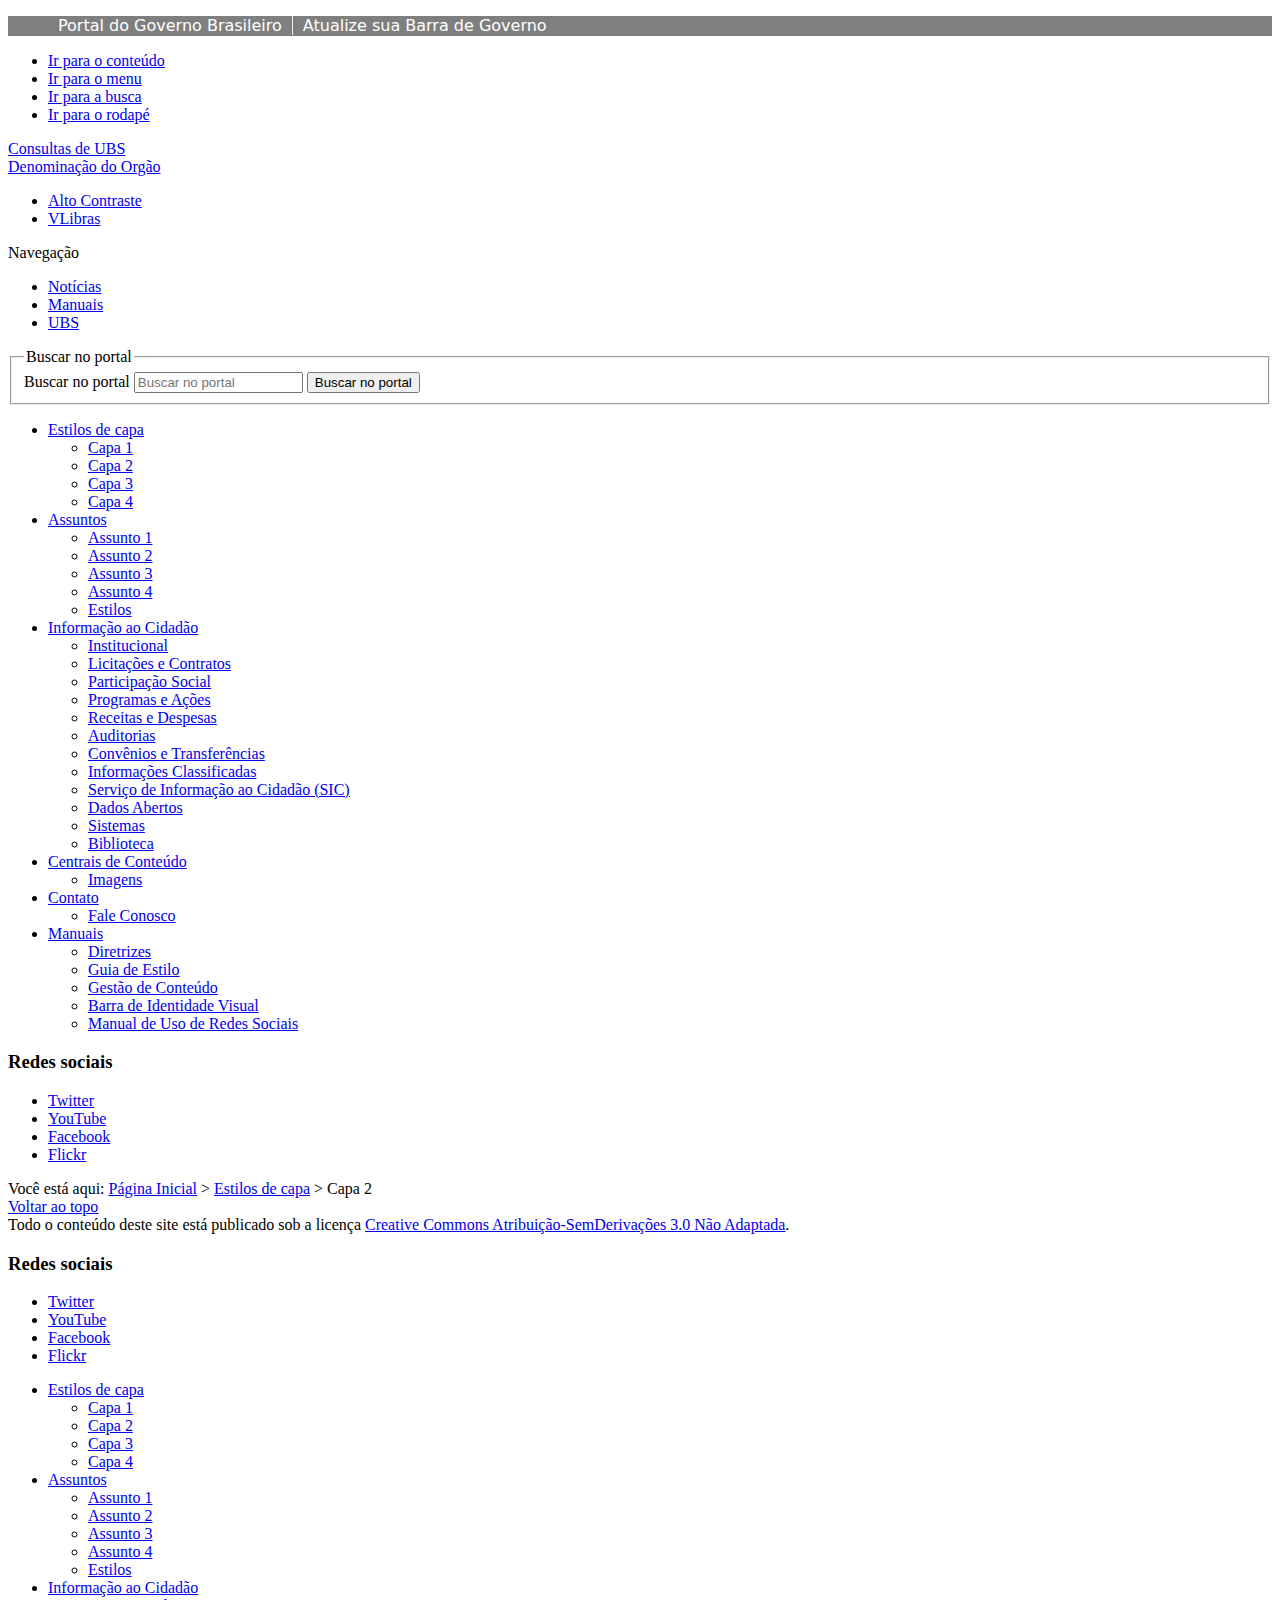
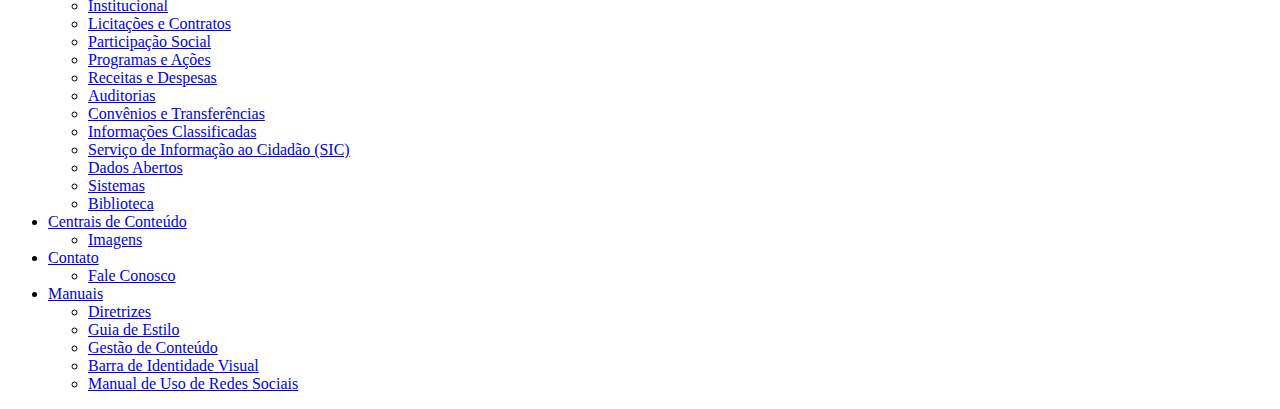
==== RAMON/main.html @ f73c4346 "estrutura da cap pronta(faltando validar). Fiz uns testes na listagem" ====
<!DOCTYPE html>
<html xmlns="http://www.w3.org/1999/xhtml" lang="pt-br" xml:lang="pt-br">

<head>
    <meta http-equiv="Content-Type" content="text/html; charset=utf-8" />
    <base href="http://www.portalpadrao.gov.br/estilos-de-capa/capa-2/capa-padrao-2/" />
    <!--[if lt IE 7]></base><![endif]-->
    <meta property="og:title" content="Capa 2" />
    <meta property="og:description" content="" />
    <meta property="og:type" content="article" />
    <meta property="og:url" content="http://www.portalpadrao.gov.br/estilos-de-capa/capa-2/capa-padrao-2" />
    <meta property="og:image" content="http://www.portalpadrao.gov.br/logo.png" />

    <meta property="og:locale" content="pt_BR" />
    <meta property="og:site_name" content=" Nome do Portal" />

    <APM_DO_NOT_TOUCH>
        <script type="text/javascript">
            //<![CDATA[
            (function() {
                var securemsg;
                var dosl7_common;

                window.QBjQ = !!window.QBjQ;
                try {
                    (function() {
                        (function() {})();
                        var i_ = 38;
                        try {
                            var l_, o_, z_ = I(311) ? 0 : 1,
                                s_ = I(771) ? 0 : 1,
                                _i = I(770) ? 0 : 1,
                                ii = I(678) ? 0 : 1,
                                Ii = I(763) ? 0 : 1;
                            for (var Oi = (I(31), 0); Oi < o_; ++Oi) z_ += I(174) ? 1 : 2, s_ += I(30) ? 1 : 2, _i += (I(39), 2), ii += (I(649), 2), Ii += (I(144), 3);
                            l_ = z_ + s_ + _i + ii + Ii;
                            window.lj === l_ && (window.lj = ++l_)
                        } catch (Zi) {
                            window.lj = l_
                        }
                        var iI = !0;

                        function l(_, J) {
                            _ += J;
                            return _.toString(36)
                        }

                        function II(_) {
                            var J = 35;
                            !_ || document[O(J, 153, 140, 150, 140, 133, 140, 143, 140, 151, 156, 118, 151, 132, 151, 136)] && document[z(J, 153, 140, 150, 140, 133, 140, 143, 140, 151, 156, 118, 151, 132, 151, 136)] !== l(68616527631, J) || (iI = !1);
                            return iI
                        }

                        function JI() {}
                        II(window[JI[l(1086816, i_)]] === JI);
                        II(typeof ie9rgb4 !== z(i_, 140, 155, 148, 137, 154, 143, 149, 148));
                        II(RegExp("\x3c")[z(i_, 154, 139, 153, 154)](function() {
                            return "\x3c"
                        }) & !RegExp(l(42851, i_))[l(1372167, i_)](function() {
                            return "'x3'+'d';"
                        }));
                        var lI = window[z(i_, 135, 154, 154, 135, 137, 142, 107, 156, 139, 148, 154)] || RegExp(z(i_, 147, 149, 136, 143, 162, 135, 148, 138, 152, 149, 143, 138), l(-20, i_))[l(1372167, i_)](window["\x6e\x61vi\x67a\x74\x6f\x72"]["\x75\x73e\x72A\x67\x65\x6et"]),
                            LI = +new Date + (I(48) ? 814949 : 6E5),
                            SI, _j, Ij, jj = window[z(i_, 153, 139, 154, 122, 143, 147, 139, 149, 155, 154)],
                            Jj = lI ? I(245) ? 22082 : 3E4 : I(939) ? 8704 : 6E3;
                        document[z(i_, 135, 138, 138, 107, 156, 139, 148, 154, 114, 143, 153, 154, 139, 148, 139, 152)] && document[O(i_, 135, 138, 138, 107, 156, 139, 148, 154, 114, 143, 153, 154, 139, 148, 139, 152)](O(i_, 156, 143, 153, 143, 136, 143, 146, 143, 154, 159, 137, 142, 135, 148, 141, 139), function(_) {
                            var J = 70;
                            document[O(J, 188, 175, 185, 175, 168, 175, 178, 175, 186, 191, 153, 186, 167, 186, 171)] && (document[z(J, 188, 175, 185, 175, 168, 175, 178, 175, 186, 191, 153, 186, 167, 186, 171)] === l(1058781913, J) && _[z(J, 175, 185, 154, 184, 187, 185, 186, 171, 170)] ? Ij = !0 : document[z(J, 188, 175, 185, 175,
                                168, 175, 178, 175, 186, 191, 153, 186, 167, 186, 171)] === l(68616527596, J) && (SI = +new Date, Ij = !1, Lj()))
                        });

                        function z(_) {
                            var J = arguments.length,
                                L = [],
                                s = 1;
                            while (s < J) L[s - 1] = arguments[s++] - _;
                            return String.fromCharCode.apply(String, L)
                        }

                        function Lj() {
                            if (!document[O(43, 156, 160, 144, 157, 164, 126, 144, 151, 144, 142, 159, 154, 157)]) return !0;
                            var _ = +new Date;
                            if (_ > LI && (I(745) ? 885453 : 6E5) > _ - SI) return II(!1);
                            var J = II(_j && !Ij && SI + Jj < _);
                            SI = _;
                            _j || (_j = !0, jj(function() {
                                _j = !1
                            }, I(479) ? 0 : 1));
                            return J
                        }
                        Lj();
                        var Oj = [I(96) ? 23587981 : 17795081, I(315) ? 2147483647 : 27611931586, I(942) ? 1617861969 : 1558153217];

                        function O(_) {
                            var J = arguments.length,
                                L = [];
                            for (var s = 1; s < J; ++s) L.push(arguments[s] - _);
                            return String.fromCharCode.apply(String, L)
                        }

                        function Zj(_) {
                            var J = 36;
                            _ = typeof _ === l(1743045640, J) ? _ : _[O(J, 152, 147, 119, 152, 150, 141, 146, 139)](I(428) ? 29 : 36);
                            var L = window[_];
                            if (!L[z(J, 152, 147, 119, 152, 150, 141, 146, 139)]) return;
                            var s = "" + L;
                            window[_] = function(_, J) {
                                _j = !1;
                                return L(_, J)
                            };
                            window[_][z(J, 152, 147, 119, 152, 150, 141, 146, 139)] = function() {
                                return s
                            }
                        }
                        for (var Sj = (I(528), 0); Sj < Oj[O(i_, 146, 139, 148, 141, 154, 142)]; ++Sj) Zj(Oj[Sj]);
                        II(!1 !== window[z(i_, 119, 104, 144, 119)]);
                        window.JJ = {
                            ol: "[base64]"
                        };

                        function _J(_) {
                            var J = +new Date,
                                L;
                            !document[z(35, 148, 152, 136, 149, 156, 118, 136, 143, 136, 134, 151, 146, 149, 100, 143, 143)] || J > LI && (I(67) ? 314448 : 6E5) > J - SI ? L = II(!1) : (L = II(_j && !Ij && SI + Jj < J), SI = J, _j || (_j = !0, jj(function() {
                                _j = !1
                            }, I(247) ? 0 : 1)));
                            return !(arguments[_] ^ L)
                        }

                        function I(_) {
                            return 28 > _
                        }(function() {
                            var _ = /(\A([0-9a-f]{1,4}:){1,6}(:[0-9a-f]{1,4}){1,1}\Z)|(\A(([0-9a-f]{1,4}:){1,7}|:):\Z)|(\A:(:[0-9a-f]{1,4}){1,7}\Z)/ig,
                                J = document.getElementsByTagName("head")[0],
                                L = [];
                            J && (J = J.innerHTML.slice(0, 1E3));
                            while (J = _.exec("")) L.push(J)
                        })();
                    })();
                } catch (x) {} finally {
                    ie9rgb4 = void(0);
                };

                function ie9rgb4(a, b) {
                    return a >> b >> 0
                };

            })();
        </script>
    </APM_DO_NOT_TOUCH>
    <script type="text/javascript" src="/TSbd/08282a9212ab20008ab698cd8d9726904e4b9e0557bfdc7b784d0a0f4392b0f31425a1368d7f9a3f?type=3"></script>
    <script>
        (function() {
            var po = document.createElement('script');
            po.async = true;
            po.src = document.location.protocol + '//connect.facebook.net/pt_BR/all.js#xfbml=1';
            var head = document.getElementsByTagName('head')[0];
            head.appendChild(po);
        }());
    </script>
    <meta name="twitter:card" content="summary_large_image" />
    <meta name="twitter:site" content="@" />

    <meta property="creator.productor" content="http://estruturaorganizacional.dados.gov.br/id/unidade-organizacional/26" />
    <link rel="stylesheet" type="text/css" href="http://www.portalpadrao.gov.br/portal_css/Sunburst%20Theme/reset-cachekey-05f19b4e1825b7332a35448aee289ac6.css" media="screen" />
    <link rel="stylesheet" type="text/css" href="http://www.portalpadrao.gov.br/portal_css/Sunburst%20Theme/base-cachekey-5518dbd75b60103b24fe944c82b18e07.css" />
    <script type="text/javascript" src="http://www.portalpadrao.gov.br/portal_javascripts/Sunburst%20Theme/resourceplone.app.jquery-cachekey-14fec3f031c58f26b1d43002407af1a1.js"></script>
    <script type="text/javascript" src="http://www.portalpadrao.gov.br/portal_javascripts/Sunburst%20Theme/resourceplone.formwidget.recurrencejquery.tmpl-beta1-cachekey-be321258a2e73cb09e63bff7f51247ef.js"></script>
    <script type="text/javascript" src="http://www.portalpadrao.gov.br/portal_javascripts/Sunburst%20Theme/resourcecollective.js.bootstrapjsbootstrap.min-cachekey-67cb02bdf7d60c7a543809ecc3e196b1.js"></script>
    <script type="text/javascript" src="http://www.portalpadrao.gov.br/portal_javascripts/Sunburst%20Theme/resourcecollective.coverjsmain-cachekey-ceea92c7e7ee540a3d522d488d341c0d.js"></script>
    <script type="text/javascript" src="http://www.portalpadrao.gov.br/portal_javascripts/Sunburst%20Theme/resourcebrasil.gov.tilesvendorjquery.cycle2-cachekey-d7f5e842bac0e8a4c9e19834affe5a18.js"></script>
    <script type="text/javascript" src="http://www.portalpadrao.gov.br/portal_javascripts/Sunburst%20Theme/resourcedropdown-menu-cachekey-2d3389bd132aab1c7d7a8b068eb67016.js"></script>
    <link rel="stylesheet" href="http://www.portalpadrao.gov.br/++resource++brasil.gov.agenda/brasilgovagenda-b80d378.css" />
    <script defer="defer" src="http://www.portalpadrao.gov.br/++resource++brasil.gov.agenda/brasilgovagenda-b80d378.js"></script>
    <link rel="stylesheet" href="http://www.portalpadrao.gov.br/++resource++brasil.gov.portal/brasilgovportal-f357bf7.css" />
    <script defer="defer" src="http://www.portalpadrao.gov.br/++resource++brasil.gov.portal/brasilgovportal-f357bf7.js"></script>
    <link rel="stylesheet" href="http://www.portalpadrao.gov.br/++resource++brasil.gov.tiles/brasilgovtiles-fadba58.css" />
    <script defer="defer" src="http://www.portalpadrao.gov.br/++resource++brasil.gov.tiles/brasilgovtiles-fadba58.js"></script>
    <title>Capa 2 — Nome do Portal</title>
    <link rel="http://purl.org/dc/terms/subject http://schema.org/about http://xmlns.com/foaf/0.1/primaryTopic" href="http://vocab.e.gov.br/2011/03/vcge#esquema" />

    <link rel="author" href="http://www.portalpadrao.gov.br/author/djunqueira" title="Informações do Autor" />

    <link rel="canonical" href="http://www.portalpadrao.gov.br/estilos-de-capa/capa-2" />

    <script type="text/javascript">
        jQuery(function($) {
            if (typeof($.datepicker) != "undefined") {
                $.datepicker.setDefaults(
                    jQuery.extend($.datepicker.regional['pt-BR'], {
                        dateFormat: 'dd/mm/yy'
                    }));
            }
        });
    </script>
    <link rel="search" href="http://www.portalpadrao.gov.br/@@search" title="Buscar neste site" />

    <meta name="generator" content="Plone - http://plone.org" />

    <meta charset="utf-8" />

    <meta content="width=device-width, initial-scale=1.0" name="viewport" />
    <link rel="apple-touch-icon" sizes="180x180" href="/++theme++padrao/++theme++padrao/favicons/apple-touch-icon.png" />
    <link rel="icon" type="image/png" sizes="32x32" href="/++theme++padrao/++theme++padrao/favicons/favicon-32x32.png" />
    <link rel="icon" type="image/png" sizes="16x16" href="/++theme++padrao/++theme++padrao/favicons/favicon-16x16.png" />
    <link rel="manifest" href="/++theme++padrao/++theme++padrao/favicons/manifest.json" />
    <link rel="mask-icon" href="/++theme++padrao/++theme++padrao/favicons/safari-pinned-tab.svg" color="#00a300" />
    <meta name="msapplication-config" content="++theme++padrao/favicons/browserconfig.xml" />
    <meta name="theme-color" content="#00a300" />
    <link href="/++theme++padrao/++theme++padrao/brasilgovtemas-7dd46b8.css" rel="stylesheet" />
</head>

<body class="default-header-template cover-layout-destaques template-view portaltype-collective-cover-content site-IDG section-estilos-de-capa subsection-capa-2 subsection-capa-2-capa-padrao-2 userrole-anonymous" dir="ltr">
    <div id="barra-identidade">
        <div id="barra-brasil" style="background:#7F7F7F; height: 20px; padding:0 0 0 10px;display:block;">
            <ul id="menu-barra-temp" style="list-style:none;">
                <li style="display:inline; float:left;padding-right:10px; margin-right:10px; border-right:1px solid #EDEDED"><a href="http://brasil.gov.br" style="font-family:sans,sans-serif; text-decoration:none; color:white;">Portal do Governo Brasileiro</a></li>
                <li><a style="font-family:sans,sans-serif; text-decoration:none; color:white;" href="http://epwg.governoeletronico.gov.br/barra/atualize.html">Atualize sua Barra de Governo</a></li>
            </ul>
        </div>
    </div>
    <ul id="skip-menu">
        <li><a accesskey="1" href="#content">Ir para o conteúdo</a></li>
        <li><a accesskey="2" href="#main-navigation">Ir para o menu</a></li>
        <li><a accesskey="3" href="#portal-searchbox">Ir para a busca</a></li>
        <li><a accesskey="4" href="#portal-footer">Ir para o rodapé</a></li>
    </ul>
    <!-- User -->
    <!-- Header -->
    <header id="main-header">
        <div class="header-wrapper">
            <div id="logo">
                <a id="portal-logo" title="O Portal Padrão do governo Federal. " href="http://www.portalpadrao.gov.br">

                    <div id="portal-title" class="corto">Consultas de UBS</div>
                    <span id="portal-description">Denominação do Orgão</span>
                </a>
            </div>

            <div class="header-accessibility">
                <ul>

                    <li id="siteaction-contraste">
                        <a href="#" accesskey="6">Alto Contraste</a>
                    </li>
                    <li id="siteaction-vlibras">
                        <a href="http://www.vlibras.gov.br/" accesskey="">VLibras</a>
                    </li>
                </ul>

            </div>

        </div>
        <!-- Segunda linha do header -->
        <div class="search-wrapper">
            <!-- icones -->
            <div class="header-icons">
                <a class="ico-navegacao">Navegação</a>
            </div>
            <div class="links-destaque">
                <ul id="portal-services">

                    <li id="portal-services-link-2-1532035932">
                        <a href="noticias.html" title="Link 2 do topo do portal">Notícias</a>

                    </li>

                    <li id="portal-services-manuais-1536932235">
                        <a href="manuais.html" title="">Manuais</a>
                    </li>

                    <li id="portal-services-assunto-1-1535397361">
                        <a href="UBS.html" title="Link obrigatório para o topo do site">UBS</a>
                    </li>

                </ul>
            </div>

            <!-- Search -->
            <div id="portal-searchbox">

                <form id="nolivesearchGadget_form" action="http://www.portalpadrao.gov.br/@@busca">

                    <fieldset class="LSBox">
                        <legend class="hiddenStructure">Buscar no portal</legend>
                        <label class="hiddenStructure" for="nolivesearchGadget">Buscar no portal</label>
                        <input name="SearchableText" type="text" size="18" title="Buscar no portal" placeholder="Buscar no portal" class="searchField" id="nolivesearchGadget" />
                        <input class="searchButton" type="submit" value="Buscar no portal" />

                    </fieldset>

                </form>

            </div>
        </div>
        <!-- Main Menu -->
        <div class="navigation-wrapper">

            <div class="navigation-content">

                <nav id="main-navigation" class="navigation-cell">
                    <ul class="list-navigation">
                        <li id="portaltab-estilos-de-capa" class="selected"><a href="estilodecapa.html" title="" class="plain">Estilos de capa</a>
                            <ul class="submenu">
                                <li>

                                    <a href="http://www.portalpadrao.gov.br/estilos-de-capa/capa-1" title="" class="state-published">

            Capa 1
        </a>
                                </li>
                                <li>
                                    <a href="http://www.portalpadrao.gov.br/estilos-de-capa/capa-2" title="" class="state-published">       
            Capa 2
        </a>
                                </li>
                                <li>
                                    <a href="http://www.portalpadrao.gov.br/estilos-de-capa/capa-3" title="" class="state-published">        
            Capa 3
        </a>
                                </li>
                                <li>
                                    <a href="http://www.portalpadrao.gov.br/estilos-de-capa/capa-4" title="" class="state-published">        
            Capa 4
        </a>
                                </li>
                            </ul>
                        </li>
                        <li id="portaltab-assuntos" class="plain"><a href="http://www.portalpadrao.gov.br/assuntos" title="" class="plain">Assuntos</a>
                            <ul class="submenu">
                                <li>
                                    <a href="http://www.portalpadrao.gov.br/assuntos/assunto-1" title="" class="state-published">
            Assunto 1
        </a>
                                </li>

                                <li>

                                    <a href="http://www.portalpadrao.gov.br/assuntos/assunto-2" title="" class="state-published">

            Assunto 2
        </a>

                                </li>
                                <li>

                                    <a href="http://www.portalpadrao.gov.br/assuntos/assunto-3" title="" class="state-published">            
            Assunto 3
        </a>

                                </li>

                                <li>

                                    <a href="http://www.portalpadrao.gov.br/assuntos/assunto-4" title="" class="state-published">            
            Assunto 4
        </a>
                                </li>
                                <li>

                                    <a href="http://www.portalpadrao.gov.br/assuntos/estilos" title="" class="state-published">

            Estilos
        </a>

                                </li>
                            </ul>
                        </li>
                        <li id="portaltab-informacao-ao-cidadao" class="plain"><a href="http://www.portalpadrao.gov.br/informacao-ao-cidadao" title="" class="plain">Informação ao Cidadão</a>
                            <ul class="submenu">
                                <li>

                                    <a href="http://www.portalpadrao.gov.br/informacao-ao-cidadao/institucional" title="" class="state-published">

            Institucional
        </a>

                                </li>

                                <li>

                                    <a href="http://www.portalpadrao.gov.br/informacao-ao-cidadao/licitacoes-e-contratos" title="" class="state-published">

            Licitações e Contratos
        </a>

                                </li>

                                <li>

                                    <a href="http://www.portalpadrao.gov.br/informacao-ao-cidadao/participacao-social" title="" class="state-published">

            Participação Social
        </a>

                                </li>

                                <li>

                                    <a href="http://www.portalpadrao.gov.br/informacao-ao-cidadao/programas-e-acoes" title="" class="state-published">

            Programas e Ações
        </a>

                                </li>

                                <li>
                                    <a href="http://www.portalpadrao.gov.br/informacao-ao-cidadao/receitas-e-despesas" title="" class="state-published">
            Receitas e Despesas
        </a>
                                </li>
                                <li>
                                    <a href="http://www.portalpadrao.gov.br/informacao-ao-cidadao/auditorias" title="" class="state-published">
            Auditorias
        </a>
                                </li>
                                <li>
                                    <a href="http://www.portalpadrao.gov.br/informacao-ao-cidadao/convenios-e-transferencias" title="" class="state-published">
            Convênios e Transferências
        </a>

                                </li>
                                <li>

                                    <a href="http://www.portalpadrao.gov.br/informacao-ao-cidadao/informacoes-classificadas" title="" class="state-published">
            Informações Classificadas
        </a>

                                </li>

                                <li>

                                    <a href="http://www.portalpadrao.gov.br/informacao-ao-cidadao/servico-de-informacao-ao-cidadao-sic" title="" class="state-published">
            Serviço de Informação ao Cidadão (SIC)
        </a>

                                </li>
                                <li>
                                    <a href="http://www.portalpadrao.gov.br/informacao-ao-cidadao/dados-abertos" title="" class="state-published">   
            Dados Abertos
        </a>

                                </li>

                                <li>
                                    <a href="http://www.portalpadrao.gov.br/informacao-ao-cidadao/sistemas" title="" class="state-published">   
            Sistemas
        </a>
                                </li>
                                <li>
                                    <a href="http://www.portalpadrao.gov.br/informacao-ao-cidadao/biblioteca" title="" class="state-published"> 
            Biblioteca
        </a>
                                </li>
                            </ul>
                        </li>
                        <li id="portaltab-centrais-de-conteudo" class="plain"><a href="http://www.portalpadrao.gov.br/centrais-de-conteudo" title="" class="plain">Centrais de Conteúdo</a>
                            <ul class="submenu">
                                <li>
                                    <a href="http://www.portalpadrao.gov.br/centrais-de-conteudo/imagens-1" title="" class="state-published">
            Imagens
        </a>

                                </li>
                            </ul>
                        </li>
                        <li id="portaltab-contato" class="plain"><a href="http://www.portalpadrao.gov.br/contato" title="" class="plain">Contato</a>
                            <ul class="submenu">
                                <li>

                                    <a href="http://www.portalpadrao.gov.br/contato/fale-conosco" title="" class="state-published">
            Fale Conosco
        </a>

                                </li>
                            </ul>
                        </li>
                        <li id="portaltab-manuais" class="plain"><a href="http://www.portalpadrao.gov.br/manuais" title="" class="plain">Manuais</a>
                            <ul class="submenu">
                                <li>
                                    <a href="http://www.portalpadrao.gov.br/manuais/diretrizes" title="" class="state-published">

            Diretrizes
        </a>
                                </li>
                                <li>
                                    <a href="http://www.portalpadrao.gov.br/manuais/guia-de-estilo" title="" class="state-published"> 
            Guia de Estilo
        </a>

                                </li>

                                <li>

                                    <a href="http://www.portalpadrao.gov.br/manuais/gestao-de-conteudo" title="" class="state-published">

            Gestão de Conteúdo
        </a>
                                </li>
                                <li>
                                    <a href="http://www.portalpadrao.gov.br/manuais/barra-de-identidade-visual" title="" class="state-published">

            Barra de Identidade Visual
        </a>

                                </li>

                                <li>

                                    <a href="http://www.portalpadrao.gov.br/manuais/manual-de-uso-de-redes-sociais" title="" class="state-published">

            Manual de Uso de Redes Sociais
        </a>

                                </li>
                            </ul>
                        </li>
                    </ul>
                    <div class="navigation-redes navigation-cell">
                        <h3>Redes sociais</h3>
                        <ul class="portal-redes">

                            <li class="portalredes-twitter portalredes-item">
                                <a href="https://www.twitter.com/twitter">Twitter</a>
                            </li>

                            <li class="portalredes-youtube portalredes-item">
                                <a href="https://www.youtube.com/youtube">YouTube</a>
                            </li>

                            <li class="portalredes-facebook portalredes-item">
                                <a href="https://www.facebook.com/facebook">Facebook</a>
                            </li>

                            <li class="portalredes-flickr portalredes-item">
                                <a href="https://www.flickr.com/flickr">Flickr</a>
                            </li>

                        </ul>
                    </div>
                </nav>

            </div>
        </div>
    </header>
    <div id="portal-breadcrumbs">
        <span id="breadcrumbs-you-are-here">Você está aqui:</span>
        <span id="breadcrumbs-home">
        <a href="main.html">Página Inicial</a>
        <span class="breadcrumbSeparator">
            &gt;

        </span>
        </span>
        <span dir="ltr" id="breadcrumbs-1">

            <a href="http://www.portalpadrao.gov.br/estilos-de-capa">Estilos de capa</a>
            <span class="breadcrumbSeparator">
                &gt;

            </span>

        </span>
        <span dir="ltr" id="breadcrumbs-2">

            <span id="breadcrumbs-current">Capa 2</span>

        </span>

    </div>
    <div id="wrapper">

        <!-- Columns -->

        <div id="main">

            <main id="main-content" role="main">

                <div id="viewlet-above-content">

                    <div id="viewlet-tileshare" data-title-fb="Compartilhar no Facebook (abre em nova janela)" data-title-twitter="Tweet (abre em nova janela)" data-title-linkedin="Compartilhar no Linkedin  (abre em nova janela)" data-title-gplus="Compartilhar no Google+  (abre em nova janela)" data-title-link="Copiar para área de transferência" data-title-more="Mais opções">
                    </div>
                </div>

                <div class="">

                    <dl class="portalMessage info" id="kssPortalMessage" style="display:none">
                        <dt>Info</dt>
                        <dd></dd>
                    </dl>

                    <div id="content">

                        <div class="row">

                            <div class="column col-md-12 " data-panel="">

                            </div>

                        </div>

                    </div>

                </div>

                <div id="viewlet-below-content">
                    <div class="voltar-topo">
                        <a href="#wrapper">Voltar ao topo</a>
                    </div>

                    <div class="texto-copyright">
                        <span omit-tag="">Todo o conteúdo deste site está publicado sob a licença</span> <a rel="license" href="https://creativecommons.org/licenses/by-nd/3.0/deed.pt_BR">Creative Commons Atribuição-SemDerivações 3.0 Não Adaptada</a>.
                    </div>

                </div>
            </main>

        </div>
        <div class="conteudo-relacionado"></div>

        <footer id="portal-footer">
            <div class="footer-wrapper">

                <div class="colunas-rodape">
                    <div class="coluna-redes">
                        <h3>Redes sociais</h3>
                        <ul class="portal-redes">

                            <li class="portalredes-twitter portalredes-item">
                                <a href="https://www.twitter.com/twitter">Twitter</a>
                            </li>

                            <li class="portalredes-youtube portalredes-item">
                                <a href="https://www.youtube.com/youtube">YouTube</a>
                            </li>

                            <li class="portalredes-facebook portalredes-item">
                                <a href="https://www.facebook.com/facebook">Facebook</a>
                            </li>

                            <li class="portalredes-flickr portalredes-item">
                                <a href="https://www.flickr.com/flickr">Flickr</a>
                            </li>

                        </ul>
                    </div>
                    <div class="coluna-menu">
                        <ul class="rodape-navigation">
                            <li id="portaltab-estilos-de-capa" class="selected"><a href="http://www.portalpadrao.gov.br/estilos-de-capa" title="" class="plain">Estilos de capa</a>
                                <ul class="submenu">
                                    <li>

                                        <a href="http://www.portalpadrao.gov.br/estilos-de-capa/capa-1" title="" class="state-published">

            Capa 1
        </a>

                                    </li>

                                    <li>

                                        <a href="http://www.portalpadrao.gov.br/estilos-de-capa/capa-2" title="" class="state-published">

            Capa 2
        </a>

                                    </li>

                                    <li>

                                        <a href="http://www.portalpadrao.gov.br/estilos-de-capa/capa-3" title="" class="state-published">

            Capa 3
        </a>

                                    </li>

                                    <li>

                                        <a href="http://www.portalpadrao.gov.br/estilos-de-capa/capa-4" title="" class="state-published">

            Capa 4
        </a>

                                    </li>
                                </ul>
                            </li>
                            <li id="portaltab-assuntos" class="plain"><a href="http://www.portalpadrao.gov.br/assuntos" title="" class="plain">Assuntos</a>
                                <ul class="submenu">
                                    <li>

                                        <a href="http://www.portalpadrao.gov.br/assuntos/assunto-1" title="" class="state-published">

            Assunto 1
        </a>

                                    </li>

                                    <li>

                                        <a href="http://www.portalpadrao.gov.br/assuntos/assunto-2" title="" class="state-published">

            Assunto 2
        </a>

                                    </li>

                                    <li>

                                        <a href="http://www.portalpadrao.gov.br/assuntos/assunto-3" title="" class="state-published">

            Assunto 3
        </a>

                                    </li>

                                    <li>

                                        <a href="http://www.portalpadrao.gov.br/assuntos/assunto-4" title="" class="state-published">

            Assunto 4
        </a>

                                    </li>

                                    <li>

                                        <a href="http://www.portalpadrao.gov.br/assuntos/estilos" title="" class="state-published">

            Estilos
        </a>

                                    </li>
                                </ul>
                            </li>
                            <li id="portaltab-informacao-ao-cidadao" class="plain"><a href="http://www.portalpadrao.gov.br/informacao-ao-cidadao" title="" class="plain">Informação ao Cidadão</a>
                                <ul class="submenu">
                                    <li>

                                        <a href="http://www.portalpadrao.gov.br/informacao-ao-cidadao/institucional" title="" class="state-published">

            Institucional
        </a>

                                    </li>

                                    <li>

                                        <a href="http://www.portalpadrao.gov.br/informacao-ao-cidadao/licitacoes-e-contratos" title="" class="state-published">

            Licitações e Contratos
        </a>

                                    </li>

                                    <li>

                                        <a href="http://www.portalpadrao.gov.br/informacao-ao-cidadao/participacao-social" title="" class="state-published">

            Participação Social
        </a>

                                    </li>

                                    <li>

                                        <a href="http://www.portalpadrao.gov.br/informacao-ao-cidadao/programas-e-acoes" title="" class="state-published">

            Programas e Ações
        </a>

                                    </li>

                                    <li>

                                        <a href="http://www.portalpadrao.gov.br/informacao-ao-cidadao/receitas-e-despesas" title="" class="state-published">

            Receitas e Despesas
        </a>

                                    </li>

                                    <li>

                                        <a href="http://www.portalpadrao.gov.br/informacao-ao-cidadao/auditorias" title="" class="state-published">

            Auditorias
        </a>

                                    </li>

                                    <li>

                                        <a href="http://www.portalpadrao.gov.br/informacao-ao-cidadao/convenios-e-transferencias" title="" class="state-published">

            Convênios e Transferências
        </a>

                                    </li>

                                    <li>

                                        <a href="http://www.portalpadrao.gov.br/informacao-ao-cidadao/informacoes-classificadas" title="" class="state-published">

            Informações Classificadas
        </a>

                                    </li>

                                    <li>

                                        <a href="http://www.portalpadrao.gov.br/informacao-ao-cidadao/servico-de-informacao-ao-cidadao-sic" title="" class="state-published">

            Serviço de Informação ao Cidadão (SIC)
        </a>

                                    </li>

                                    <li>

                                        <a href="http://www.portalpadrao.gov.br/informacao-ao-cidadao/dados-abertos" title="" class="state-published">

            Dados Abertos
        </a>

                                    </li>

                                    <li>

                                        <a href="http://www.portalpadrao.gov.br/informacao-ao-cidadao/sistemas" title="" class="state-published">

            Sistemas
        </a>

                                    </li>

                                    <li>

                                        <a href="http://www.portalpadrao.gov.br/informacao-ao-cidadao/biblioteca" title="" class="state-published">

            Biblioteca
        </a>

                                    </li>
                                </ul>
                            </li>
                            <li id="portaltab-centrais-de-conteudo" class="plain"><a href="http://www.portalpadrao.gov.br/centrais-de-conteudo" title="" class="plain">Centrais de Conteúdo</a>
                                <ul class="submenu">
                                    <li>

                                        <a href="http://www.portalpadrao.gov.br/centrais-de-conteudo/imagens-1" title="" class="state-published">

            Imagens
        </a>

                                    </li>
                                </ul>
                            </li>
                            <li id="portaltab-contato" class="plain"><a href="http://www.portalpadrao.gov.br/contato" title="" class="plain">Contato</a>
                                <ul class="submenu">
                                    <li>

                                        <a href="http://www.portalpadrao.gov.br/contato/fale-conosco" title="" class="state-published">

            Fale Conosco
        </a>

                                    </li>
                                </ul>
                            </li>
                            <li id="portaltab-manuais" class="plain"><a href="http://www.portalpadrao.gov.br/manuais" title="" class="plain">Manuais</a>
                                <ul class="submenu">
                                    <li>

                                        <a href="http://www.portalpadrao.gov.br/manuais/diretrizes" title="" class="state-published">

            Diretrizes
        </a>

                                    </li>

                                    <li>

                                        <a href="http://www.portalpadrao.gov.br/manuais/guia-de-estilo" title="" class="state-published">

            Guia de Estilo
        </a>

                                    </li>

                                    <li>

                                        <a href="http://www.portalpadrao.gov.br/manuais/gestao-de-conteudo" title="" class="state-published">

            Gestão de Conteúdo
        </a>

                                    </li>

                                    <li>

                                        <a href="http://www.portalpadrao.gov.br/manuais/barra-de-identidade-visual" title="" class="state-published">

            Barra de Identidade Visual
        </a>

                                    </li>

                                    <li>

                                        <a href="http://www.portalpadrao.gov.br/manuais/manual-de-uso-de-redes-sociais" title="" class="state-published">

            Manual de Uso de Redes Sociais
        </a>

                                    </li>
                                </ul>
                            </li>
                        </ul>
                    </div>
                </div>

                <div class="clear"></div>
            </div>
            <div id="footer-brasil"></div>
        </footer>

    </div>

    <script defer="defer" src="//barra.brasil.gov.br/barra_2.0.js"></script>

    <script type="text/javascript" src="/++theme++padrao/++theme++padrao/brasilgovtemas-7dd46b8.js"></script>
    <div id="plone-analytics"></div>
</body>

</html>
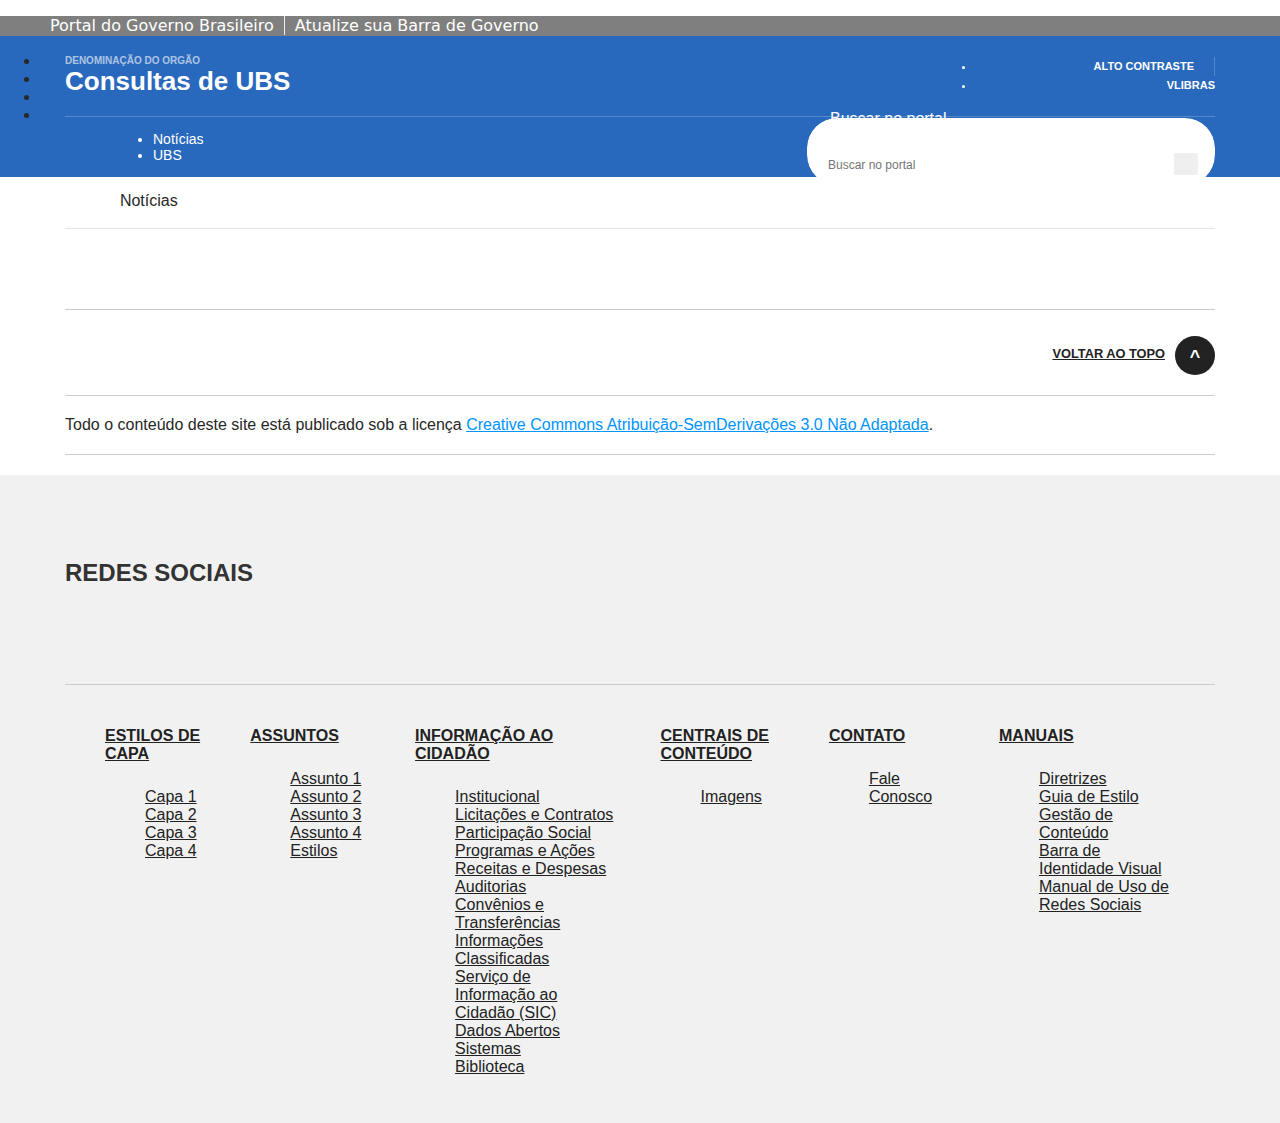
==== commit 1a4b6c60: "quase lá" ====
--- a/RAMON/main.html
+++ b/RAMON/main.html
@@ -3,7 +3,7 @@
 
 <head>
     <meta http-equiv="Content-Type" content="text/html; charset=utf-8" />
-    <base href="http://www.portalpadrao.gov.br/estilos-de-capa/capa-2/capa-padrao-2/" />
+    <!-- <base href="http://www.portalpadrao.gov.br/estilos-de-capa/capa-2/capa-padrao-2/" /> -->
     <!--[if lt IE 7]></base><![endif]-->
     <meta property="og:title" content="Capa 2" />
     <meta property="og:description" content="" />
@@ -14,150 +14,9 @@
     <meta property="og:locale" content="pt_BR" />
     <meta property="og:site_name" content=" Nome do Portal" />
 
-    <APM_DO_NOT_TOUCH>
-        <script type="text/javascript">
-            //<![CDATA[
-            (function() {
-                var securemsg;
-                var dosl7_common;
-
-                window.QBjQ = !!window.QBjQ;
-                try {
-                    (function() {
-                        (function() {})();
-                        var i_ = 38;
-                        try {
-                            var l_, o_, z_ = I(311) ? 0 : 1,
-                                s_ = I(771) ? 0 : 1,
-                                _i = I(770) ? 0 : 1,
-                                ii = I(678) ? 0 : 1,
-                                Ii = I(763) ? 0 : 1;
-                            for (var Oi = (I(31), 0); Oi < o_; ++Oi) z_ += I(174) ? 1 : 2, s_ += I(30) ? 1 : 2, _i += (I(39), 2), ii += (I(649), 2), Ii += (I(144), 3);
-                            l_ = z_ + s_ + _i + ii + Ii;
-                            window.lj === l_ && (window.lj = ++l_)
-                        } catch (Zi) {
-                            window.lj = l_
-                        }
-                        var iI = !0;
-
-                        function l(_, J) {
-                            _ += J;
-                            return _.toString(36)
-                        }
-
-                        function II(_) {
-                            var J = 35;
-                            !_ || document[O(J, 153, 140, 150, 140, 133, 140, 143, 140, 151, 156, 118, 151, 132, 151, 136)] && document[z(J, 153, 140, 150, 140, 133, 140, 143, 140, 151, 156, 118, 151, 132, 151, 136)] !== l(68616527631, J) || (iI = !1);
-                            return iI
-                        }
-
-                        function JI() {}
-                        II(window[JI[l(1086816, i_)]] === JI);
-                        II(typeof ie9rgb4 !== z(i_, 140, 155, 148, 137, 154, 143, 149, 148));
-                        II(RegExp("\x3c")[z(i_, 154, 139, 153, 154)](function() {
-                            return "\x3c"
-                        }) & !RegExp(l(42851, i_))[l(1372167, i_)](function() {
-                            return "'x3'+'d';"
-                        }));
-                        var lI = window[z(i_, 135, 154, 154, 135, 137, 142, 107, 156, 139, 148, 154)] || RegExp(z(i_, 147, 149, 136, 143, 162, 135, 148, 138, 152, 149, 143, 138), l(-20, i_))[l(1372167, i_)](window["\x6e\x61vi\x67a\x74\x6f\x72"]["\x75\x73e\x72A\x67\x65\x6et"]),
-                            LI = +new Date + (I(48) ? 814949 : 6E5),
-                            SI, _j, Ij, jj = window[z(i_, 153, 139, 154, 122, 143, 147, 139, 149, 155, 154)],
-                            Jj = lI ? I(245) ? 22082 : 3E4 : I(939) ? 8704 : 6E3;
-                        document[z(i_, 135, 138, 138, 107, 156, 139, 148, 154, 114, 143, 153, 154, 139, 148, 139, 152)] && document[O(i_, 135, 138, 138, 107, 156, 139, 148, 154, 114, 143, 153, 154, 139, 148, 139, 152)](O(i_, 156, 143, 153, 143, 136, 143, 146, 143, 154, 159, 137, 142, 135, 148, 141, 139), function(_) {
-                            var J = 70;
-                            document[O(J, 188, 175, 185, 175, 168, 175, 178, 175, 186, 191, 153, 186, 167, 186, 171)] && (document[z(J, 188, 175, 185, 175, 168, 175, 178, 175, 186, 191, 153, 186, 167, 186, 171)] === l(1058781913, J) && _[z(J, 175, 185, 154, 184, 187, 185, 186, 171, 170)] ? Ij = !0 : document[z(J, 188, 175, 185, 175,
-                                168, 175, 178, 175, 186, 191, 153, 186, 167, 186, 171)] === l(68616527596, J) && (SI = +new Date, Ij = !1, Lj()))
-                        });
-
-                        function z(_) {
-                            var J = arguments.length,
-                                L = [],
-                                s = 1;
-                            while (s < J) L[s - 1] = arguments[s++] - _;
-                            return String.fromCharCode.apply(String, L)
-                        }
-
-                        function Lj() {
-                            if (!document[O(43, 156, 160, 144, 157, 164, 126, 144, 151, 144, 142, 159, 154, 157)]) return !0;
-                            var _ = +new Date;
-                            if (_ > LI && (I(745) ? 885453 : 6E5) > _ - SI) return II(!1);
-                            var J = II(_j && !Ij && SI + Jj < _);
-                            SI = _;
-                            _j || (_j = !0, jj(function() {
-                                _j = !1
-                            }, I(479) ? 0 : 1));
-                            return J
-                        }
-                        Lj();
-                        var Oj = [I(96) ? 23587981 : 17795081, I(315) ? 2147483647 : 27611931586, I(942) ? 1617861969 : 1558153217];
-
-                        function O(_) {
-                            var J = arguments.length,
-                                L = [];
-                            for (var s = 1; s < J; ++s) L.push(arguments[s] - _);
-                            return String.fromCharCode.apply(String, L)
-                        }
-
-                        function Zj(_) {
-                            var J = 36;
-                            _ = typeof _ === l(1743045640, J) ? _ : _[O(J, 152, 147, 119, 152, 150, 141, 146, 139)](I(428) ? 29 : 36);
-                            var L = window[_];
-                            if (!L[z(J, 152, 147, 119, 152, 150, 141, 146, 139)]) return;
-                            var s = "" + L;
-                            window[_] = function(_, J) {
-                                _j = !1;
-                                return L(_, J)
-                            };
-                            window[_][z(J, 152, 147, 119, 152, 150, 141, 146, 139)] = function() {
-                                return s
-                            }
-                        }
-                        for (var Sj = (I(528), 0); Sj < Oj[O(i_, 146, 139, 148, 141, 154, 142)]; ++Sj) Zj(Oj[Sj]);
-                        II(!1 !== window[z(i_, 119, 104, 144, 119)]);
-                        window.JJ = {
-                            ol: "[base64]"
-                        };
-
-                        function _J(_) {
-                            var J = +new Date,
-                                L;
-                            !document[z(35, 148, 152, 136, 149, 156, 118, 136, 143, 136, 134, 151, 146, 149, 100, 143, 143)] || J > LI && (I(67) ? 314448 : 6E5) > J - SI ? L = II(!1) : (L = II(_j && !Ij && SI + Jj < J), SI = J, _j || (_j = !0, jj(function() {
-                                _j = !1
-                            }, I(247) ? 0 : 1)));
-                            return !(arguments[_] ^ L)
-                        }
-
-                        function I(_) {
-                            return 28 > _
-                        }(function() {
-                            var _ = /(\A([0-9a-f]{1,4}:){1,6}(:[0-9a-f]{1,4}){1,1}\Z)|(\A(([0-9a-f]{1,4}:){1,7}|:):\Z)|(\A:(:[0-9a-f]{1,4}){1,7}\Z)/ig,
-                                J = document.getElementsByTagName("head")[0],
-                                L = [];
-                            J && (J = J.innerHTML.slice(0, 1E3));
-                            while (J = _.exec("")) L.push(J)
-                        })();
-                    })();
-                } catch (x) {} finally {
-                    ie9rgb4 = void(0);
-                };
-
-                function ie9rgb4(a, b) {
-                    return a >> b >> 0
-                };
-
-            })();
-        </script>
-    </APM_DO_NOT_TOUCH>
-    <script type="text/javascript" src="/TSbd/08282a9212ab20008ab698cd8d9726904e4b9e0557bfdc7b784d0a0f4392b0f31425a1368d7f9a3f?type=3"></script>
-    <script>
-        (function() {
-            var po = document.createElement('script');
-            po.async = true;
-            po.src = document.location.protocol + '//connect.facebook.net/pt_BR/all.js#xfbml=1';
-            var head = document.getElementsByTagName('head')[0];
-            head.appendChild(po);
-        }());
-    </script>
+    
+    <!-- <script type="text/javascript" src="http://www.portalpadrao.gov.br/estilos-de-capa/capa-2/capa-padrao-2/TSbd/08282a9212ab20008ab698cd8d9726904e4b9e0557bfdc7b784d0a0f4392b0f31425a1368d7f9a3f?type=3"></script> -->
+
     <meta name="twitter:card" content="summary_large_image" />
     <meta name="twitter:site" content="@" />
 
@@ -176,46 +35,43 @@
     <script defer="defer" src="http://www.portalpadrao.gov.br/++resource++brasil.gov.portal/brasilgovportal-f357bf7.js"></script>
     <link rel="stylesheet" href="http://www.portalpadrao.gov.br/++resource++brasil.gov.tiles/brasilgovtiles-fadba58.css" />
     <script defer="defer" src="http://www.portalpadrao.gov.br/++resource++brasil.gov.tiles/brasilgovtiles-fadba58.js"></script>
-    <title>Capa 2 — Nome do Portal</title>
+    <title>Noticias</title>
     <link rel="http://purl.org/dc/terms/subject http://schema.org/about http://xmlns.com/foaf/0.1/primaryTopic" href="http://vocab.e.gov.br/2011/03/vcge#esquema" />
 
     <link rel="author" href="http://www.portalpadrao.gov.br/author/djunqueira" title="Informações do Autor" />
 
     <link rel="canonical" href="http://www.portalpadrao.gov.br/estilos-de-capa/capa-2" />
 
-    <script type="text/javascript">
-        jQuery(function($) {
-            if (typeof($.datepicker) != "undefined") {
-                $.datepicker.setDefaults(
-                    jQuery.extend($.datepicker.regional['pt-BR'], {
-                        dateFormat: 'dd/mm/yy'
-                    }));
-            }
-        });
-    </script>
     <link rel="search" href="http://www.portalpadrao.gov.br/@@search" title="Buscar neste site" />
 
+    <link rel="stylesheet" href="styles.css">
+
+    <!-- <link rel="stylesheet" href="main.css"> -->
+
     <meta name="generator" content="Plone - http://plone.org" />
 
     <meta charset="utf-8" />
 
     <meta content="width=device-width, initial-scale=1.0" name="viewport" />
-    <link rel="apple-touch-icon" sizes="180x180" href="/++theme++padrao/++theme++padrao/favicons/apple-touch-icon.png" />
-    <link rel="icon" type="image/png" sizes="32x32" href="/++theme++padrao/++theme++padrao/favicons/favicon-32x32.png" />
-    <link rel="icon" type="image/png" sizes="16x16" href="/++theme++padrao/++theme++padrao/favicons/favicon-16x16.png" />
-    <link rel="manifest" href="/++theme++padrao/++theme++padrao/favicons/manifest.json" />
-    <link rel="mask-icon" href="/++theme++padrao/++theme++padrao/favicons/safari-pinned-tab.svg" color="#00a300" />
-    <meta name="msapplication-config" content="++theme++padrao/favicons/browserconfig.xml" />
+    <link rel="apple-touch-icon" sizes="180x180" href="http://www.portalpadrao.gov.br/estilos-de-capa/capa-2/capa-padrao-2/++theme++padrao/++theme++padrao/favicons/apple-touch-icon.png" />
+    <link rel="icon" type="image/png" sizes="32x32" href="http://www.portalpadrao.gov.br/estilos-de-capa/capa-2/capa-padrao-2/++theme++padrao/++theme++padrao/favicons/favicon-32x32.png" />
+    <link rel="icon" type="image/png" sizes="16x16" href="http://www.portalpadrao.gov.br/estilos-de-capa/capa-2/capa-padrao-2/++theme++padrao/++theme++padrao/favicons/favicon-16x16.png" />
+    <link rel="manifest" href="http://www.portalpadrao.gov.br/estilos-de-capa/capa-2/capa-padrao-2/++theme++padrao/++theme++padrao/favicons/manifest.json" />
+    <link rel="mask-icon" href="http://www.portalpadrao.gov.br/estilos-de-capa/capa-2/capa-padrao-2/++theme++padrao/++theme++padrao/favicons/safari-pinned-tab.svg" color="#00a300" />
+    <meta name="msapplication-config" content="http://www.portalpadrao.gov.br/estilos-de-capa/capa-2/capa-padrao-2/++theme++padrao/favicons/browserconfig.xml" />
     <meta name="theme-color" content="#00a300" />
-    <link href="/++theme++padrao/++theme++padrao/brasilgovtemas-7dd46b8.css" rel="stylesheet" />
+    <link href="http://www.portalpadrao.gov.br/estilos-de-capa/capa-2/capa-padrao-2/++theme++padrao/++theme++padrao/brasilgovtemas-7dd46b8.css" rel="stylesheet" />
+
+    <link rel="stylesheet" href="style.css">
+
 </head>
 
 <body class="default-header-template cover-layout-destaques template-view portaltype-collective-cover-content site-IDG section-estilos-de-capa subsection-capa-2 subsection-capa-2-capa-padrao-2 userrole-anonymous" dir="ltr">
     <div id="barra-identidade">
-        <div id="barra-brasil" style="background:#7F7F7F; height: 20px; padding:0 0 0 10px;display:block;">
-            <ul id="menu-barra-temp" style="list-style:none;">
-                <li style="display:inline; float:left;padding-right:10px; margin-right:10px; border-right:1px solid #EDEDED"><a href="http://brasil.gov.br" style="font-family:sans,sans-serif; text-decoration:none; color:white;">Portal do Governo Brasileiro</a></li>
-                <li><a style="font-family:sans,sans-serif; text-decoration:none; color:white;" href="http://epwg.governoeletronico.gov.br/barra/atualize.html">Atualize sua Barra de Governo</a></li>
+        <div id="barra-brasil">
+            <ul id="menu-barra-temp">
+                <li id="menu-barra-temp-li"><a href="http://brasil.gov.br">Portal do Governo Brasileiro</a></li>
+                <li><a id="tagA-LI" href="http://epwg.governoeletronico.gov.br/barra/atualize.html">Atualize sua Barra de Governo</a></li>
             </ul>
         </div>
     </div>
@@ -261,16 +117,12 @@
                 <ul id="portal-services">
 
                     <li id="portal-services-link-2-1532035932">
-                        <a href="noticias.html" title="Link 2 do topo do portal">Notícias</a>
+                        <a href="main.html" title="Link para página de Notícias">Notícias</a>
 
                     </li>
 
-                    <li id="portal-services-manuais-1536932235">
-                        <a href="manuais.html" title="">Manuais</a>
-                    </li>
-
                     <li id="portal-services-assunto-1-1535397361">
-                        <a href="UBS.html" title="Link obrigatório para o topo do site">UBS</a>
+                        <a href="UBS.html" title="Link para página contendo informações sobre UBS">UBS</a>
                     </li>
 
                 </ul>
@@ -306,23 +158,23 @@
 
                                     <a href="http://www.portalpadrao.gov.br/estilos-de-capa/capa-1" title="" class="state-published">
 
-            Capa 1
-        </a>
+                                        Capa 1
+                                    </a>
                                 </li>
                                 <li>
                                     <a href="http://www.portalpadrao.gov.br/estilos-de-capa/capa-2" title="" class="state-published">       
-            Capa 2
-        </a>
+                                        Capa 2
+                                    </a>
                                 </li>
                                 <li>
                                     <a href="http://www.portalpadrao.gov.br/estilos-de-capa/capa-3" title="" class="state-published">        
-            Capa 3
-        </a>
+                                    Capa 3
+                                </a>
                                 </li>
                                 <li>
                                     <a href="http://www.portalpadrao.gov.br/estilos-de-capa/capa-4" title="" class="state-published">        
-            Capa 4
-        </a>
+                                    Capa 4
+                                </a>
                                 </li>
                             </ul>
                         </li>
@@ -330,38 +182,38 @@
                             <ul class="submenu">
                                 <li>
                                     <a href="http://www.portalpadrao.gov.br/assuntos/assunto-1" title="" class="state-published">
-            Assunto 1
-        </a>
+                                    Assunto 1
+                                </a>
                                 </li>
 
                                 <li>
 
                                     <a href="http://www.portalpadrao.gov.br/assuntos/assunto-2" title="" class="state-published">
 
-            Assunto 2
-        </a>
+                                    Assunto 2
+                                </a>
 
                                 </li>
                                 <li>
 
                                     <a href="http://www.portalpadrao.gov.br/assuntos/assunto-3" title="" class="state-published">            
-            Assunto 3
-        </a>
+                                    Assunto 3
+                                </a>
 
                                 </li>
 
                                 <li>
 
                                     <a href="http://www.portalpadrao.gov.br/assuntos/assunto-4" title="" class="state-published">            
-            Assunto 4
-        </a>
+                                    Assunto 4
+                                </a>
                                 </li>
                                 <li>
 
                                     <a href="http://www.portalpadrao.gov.br/assuntos/estilos" title="" class="state-published">
 
-            Estilos
-        </a>
+                                        Estilos
+                                    </a>
 
                                 </li>
                             </ul>
@@ -372,8 +224,8 @@
 
                                     <a href="http://www.portalpadrao.gov.br/informacao-ao-cidadao/institucional" title="" class="state-published">
 
-            Institucional
-        </a>
+                                        Institucional
+                                    </a>
 
                                 </li>
 
@@ -381,8 +233,8 @@
 
                                     <a href="http://www.portalpadrao.gov.br/informacao-ao-cidadao/licitacoes-e-contratos" title="" class="state-published">
 
-            Licitações e Contratos
-        </a>
+                                        Licitações e Contratos
+                                    </a>
 
                                 </li>
 
@@ -390,8 +242,8 @@
 
                                     <a href="http://www.portalpadrao.gov.br/informacao-ao-cidadao/participacao-social" title="" class="state-published">
 
-            Participação Social
-        </a>
+                                        Participação Social
+                                    </a>
 
                                 </li>
 
@@ -399,58 +251,58 @@
 
                                     <a href="http://www.portalpadrao.gov.br/informacao-ao-cidadao/programas-e-acoes" title="" class="state-published">
 
-            Programas e Ações
-        </a>
+                                        Programas e Ações
+                                    </a>
 
                                 </li>
 
                                 <li>
                                     <a href="http://www.portalpadrao.gov.br/informacao-ao-cidadao/receitas-e-despesas" title="" class="state-published">
-            Receitas e Despesas
-        </a>
+                                        Receitas e Despesas
+                                    </a>
                                 </li>
                                 <li>
                                     <a href="http://www.portalpadrao.gov.br/informacao-ao-cidadao/auditorias" title="" class="state-published">
-            Auditorias
-        </a>
+                                        Auditorias
+                                    </a>
                                 </li>
                                 <li>
                                     <a href="http://www.portalpadrao.gov.br/informacao-ao-cidadao/convenios-e-transferencias" title="" class="state-published">
-            Convênios e Transferências
-        </a>
+                                        Convênios e Transferências
+                                    </a>
 
                                 </li>
                                 <li>
 
                                     <a href="http://www.portalpadrao.gov.br/informacao-ao-cidadao/informacoes-classificadas" title="" class="state-published">
-            Informações Classificadas
-        </a>
+                                        Informações Classificadas
+                                    </a>
 
                                 </li>
 
                                 <li>
 
                                     <a href="http://www.portalpadrao.gov.br/informacao-ao-cidadao/servico-de-informacao-ao-cidadao-sic" title="" class="state-published">
-            Serviço de Informação ao Cidadão (SIC)
-        </a>
+                                        Serviço de Informação ao Cidadão (SIC)
+                                    </a>
 
                                 </li>
                                 <li>
                                     <a href="http://www.portalpadrao.gov.br/informacao-ao-cidadao/dados-abertos" title="" class="state-published">   
-            Dados Abertos
-        </a>
+                                        Dados Abertos
+                                    </a>
 
                                 </li>
 
                                 <li>
                                     <a href="http://www.portalpadrao.gov.br/informacao-ao-cidadao/sistemas" title="" class="state-published">   
-            Sistemas
-        </a>
+                                        Sistemas
+                                    </a>
                                 </li>
                                 <li>
                                     <a href="http://www.portalpadrao.gov.br/informacao-ao-cidadao/biblioteca" title="" class="state-published"> 
-            Biblioteca
-        </a>
+                                        Biblioteca
+                                    </a>
                                 </li>
                             </ul>
                         </li>
@@ -458,8 +310,8 @@
                             <ul class="submenu">
                                 <li>
                                     <a href="http://www.portalpadrao.gov.br/centrais-de-conteudo/imagens-1" title="" class="state-published">
-            Imagens
-        </a>
+                                        Imagens
+                                    </a>
 
                                 </li>
                             </ul>
@@ -469,8 +321,8 @@
                                 <li>
 
                                     <a href="http://www.portalpadrao.gov.br/contato/fale-conosco" title="" class="state-published">
-            Fale Conosco
-        </a>
+                                        Fale Conosco
+                                    </a>
 
                                 </li>
                             </ul>
@@ -480,13 +332,13 @@
                                 <li>
                                     <a href="http://www.portalpadrao.gov.br/manuais/diretrizes" title="" class="state-published">
 
-            Diretrizes
-        </a>
+                                        Diretrizes
+                                    </a>
                                 </li>
                                 <li>
                                     <a href="http://www.portalpadrao.gov.br/manuais/guia-de-estilo" title="" class="state-published"> 
-            Guia de Estilo
-        </a>
+                                        Guia de Estilo
+                                    </a>
 
                                 </li>
 
@@ -494,14 +346,14 @@
 
                                     <a href="http://www.portalpadrao.gov.br/manuais/gestao-de-conteudo" title="" class="state-published">
 
-            Gestão de Conteúdo
-        </a>
+                                        Gestão de Conteúdo
+                                    </a>
                                 </li>
                                 <li>
                                     <a href="http://www.portalpadrao.gov.br/manuais/barra-de-identidade-visual" title="" class="state-published">
 
-            Barra de Identidade Visual
-        </a>
+                                        Barra de Identidade Visual
+                                    </a>
 
                                 </li>
 
@@ -509,8 +361,8 @@
 
                                     <a href="http://www.portalpadrao.gov.br/manuais/manual-de-uso-de-redes-sociais" title="" class="state-published">
 
-            Manual de Uso de Redes Sociais
-        </a>
+                                        Manual de Uso de Redes Sociais
+                                    </a>
 
                                 </li>
                             </ul>
@@ -554,16 +406,7 @@
         </span>
         <span dir="ltr" id="breadcrumbs-1">
 
-            <a href="http://www.portalpadrao.gov.br/estilos-de-capa">Estilos de capa</a>
-            <span class="breadcrumbSeparator">
-                &gt;
-
-            </span>
-
-        </span>
-        <span dir="ltr" id="breadcrumbs-2">
-
-            <span id="breadcrumbs-current">Capa 2</span>
+            <a href="main.html">Notícias</a>
 
         </span>
 
@@ -584,7 +427,7 @@
 
                 <div class="">
 
-                    <dl class="portalMessage info" id="kssPortalMessage" style="display:none">
+                    <dl class="portalMessage info" id="kssPortalMessage">
                         <dt>Info</dt>
                         <dd></dd>
                     </dl>
@@ -594,7 +437,7 @@
                         <div class="row">
 
                             <div class="column col-md-12 " data-panel="">
-
+                                
                             </div>
 
                         </div>
@@ -652,8 +495,8 @@
 
                                         <a href="http://www.portalpadrao.gov.br/estilos-de-capa/capa-1" title="" class="state-published">
 
-            Capa 1
-        </a>
+                                            Capa 1
+                                        </a>
 
                                     </li>
 
@@ -661,8 +504,8 @@
 
                                         <a href="http://www.portalpadrao.gov.br/estilos-de-capa/capa-2" title="" class="state-published">
 
-            Capa 2
-        </a>
+                                            Capa 2
+                                        </a>
 
                                     </li>
 
@@ -670,8 +513,8 @@
 
                                         <a href="http://www.portalpadrao.gov.br/estilos-de-capa/capa-3" title="" class="state-published">
 
-            Capa 3
-        </a>
+                                            Capa 3
+                                        </a>
 
                                     </li>
 
@@ -679,8 +522,8 @@
 
                                         <a href="http://www.portalpadrao.gov.br/estilos-de-capa/capa-4" title="" class="state-published">
 
-            Capa 4
-        </a>
+                                        Capa 4
+                                    </a>
 
                                     </li>
                                 </ul>
@@ -691,8 +534,8 @@
 
                                         <a href="http://www.portalpadrao.gov.br/assuntos/assunto-1" title="" class="state-published">
 
-            Assunto 1
-        </a>
+                                            Assunto 1
+                                        </a>
 
                                     </li>
 
@@ -700,8 +543,8 @@
 
                                         <a href="http://www.portalpadrao.gov.br/assuntos/assunto-2" title="" class="state-published">
 
-            Assunto 2
-        </a>
+                                            Assunto 2
+                                        </a>
 
                                     </li>
 
@@ -709,8 +552,8 @@
 
                                         <a href="http://www.portalpadrao.gov.br/assuntos/assunto-3" title="" class="state-published">
 
-            Assunto 3
-        </a>
+                                            Assunto 3
+                                        </a>
 
                                     </li>
 
@@ -718,8 +561,8 @@
 
                                         <a href="http://www.portalpadrao.gov.br/assuntos/assunto-4" title="" class="state-published">
 
-            Assunto 4
-        </a>
+                                            Assunto 4
+                                        </a>
 
                                     </li>
 
@@ -727,8 +570,8 @@
 
                                         <a href="http://www.portalpadrao.gov.br/assuntos/estilos" title="" class="state-published">
 
-            Estilos
-        </a>
+                                            Estilos
+                                        </a>
 
                                     </li>
                                 </ul>
@@ -739,8 +582,8 @@
 
                                         <a href="http://www.portalpadrao.gov.br/informacao-ao-cidadao/institucional" title="" class="state-published">
 
-            Institucional
-        </a>
+                                            Institucional
+                                        </a>
 
                                     </li>
 
@@ -748,8 +591,8 @@
 
                                         <a href="http://www.portalpadrao.gov.br/informacao-ao-cidadao/licitacoes-e-contratos" title="" class="state-published">
 
-            Licitações e Contratos
-        </a>
+                                            Licitações e Contratos
+                                        </a>
 
                                     </li>
 
@@ -757,8 +600,8 @@
 
                                         <a href="http://www.portalpadrao.gov.br/informacao-ao-cidadao/participacao-social" title="" class="state-published">
 
-            Participação Social
-        </a>
+                                            Participação Social
+                                        </a>
 
                                     </li>
 
@@ -766,8 +609,8 @@
 
                                         <a href="http://www.portalpadrao.gov.br/informacao-ao-cidadao/programas-e-acoes" title="" class="state-published">
 
-            Programas e Ações
-        </a>
+                                            Programas e Ações
+                                        </a>
 
                                     </li>
 
@@ -775,8 +618,8 @@
 
                                         <a href="http://www.portalpadrao.gov.br/informacao-ao-cidadao/receitas-e-despesas" title="" class="state-published">
 
-            Receitas e Despesas
-        </a>
+                                            Receitas e Despesas
+                                        </a>
 
                                     </li>
 
@@ -784,8 +627,8 @@
 
                                         <a href="http://www.portalpadrao.gov.br/informacao-ao-cidadao/auditorias" title="" class="state-published">
 
-            Auditorias
-        </a>
+                                            Auditorias
+                                        </a>
 
                                     </li>
 
@@ -793,8 +636,8 @@
 
                                         <a href="http://www.portalpadrao.gov.br/informacao-ao-cidadao/convenios-e-transferencias" title="" class="state-published">
 
-            Convênios e Transferências
-        </a>
+                                            Convênios e Transferências
+                                        </a>
 
                                     </li>
 
@@ -802,8 +645,8 @@
 
                                         <a href="http://www.portalpadrao.gov.br/informacao-ao-cidadao/informacoes-classificadas" title="" class="state-published">
 
-            Informações Classificadas
-        </a>
+                                            Informações Classificadas
+                                        </a>
 
                                     </li>
 
@@ -811,8 +654,8 @@
 
                                         <a href="http://www.portalpadrao.gov.br/informacao-ao-cidadao/servico-de-informacao-ao-cidadao-sic" title="" class="state-published">
 
-            Serviço de Informação ao Cidadão (SIC)
-        </a>
+                                            Serviço de Informação ao Cidadão (SIC)
+                                        </a>
 
                                     </li>
 
@@ -820,8 +663,8 @@
 
                                         <a href="http://www.portalpadrao.gov.br/informacao-ao-cidadao/dados-abertos" title="" class="state-published">
 
-            Dados Abertos
-        </a>
+                                            Dados Abertos
+                                        </a>
 
                                     </li>
 
@@ -829,8 +672,8 @@
 
                                         <a href="http://www.portalpadrao.gov.br/informacao-ao-cidadao/sistemas" title="" class="state-published">
 
-            Sistemas
-        </a>
+                                            Sistemas
+                                        </a>
 
                                     </li>
 
@@ -838,8 +681,8 @@
 
                                         <a href="http://www.portalpadrao.gov.br/informacao-ao-cidadao/biblioteca" title="" class="state-published">
 
-            Biblioteca
-        </a>
+                                            Biblioteca
+                                        </a>
 
                                     </li>
                                 </ul>
@@ -850,8 +693,8 @@
 
                                         <a href="http://www.portalpadrao.gov.br/centrais-de-conteudo/imagens-1" title="" class="state-published">
 
-            Imagens
-        </a>
+                                            Imagens
+                                        </a>
 
                                     </li>
                                 </ul>
@@ -862,8 +705,8 @@
 
                                         <a href="http://www.portalpadrao.gov.br/contato/fale-conosco" title="" class="state-published">
 
-            Fale Conosco
-        </a>
+                                            Fale Conosco
+                                        </a>
 
                                     </li>
                                 </ul>
@@ -874,8 +717,8 @@
 
                                         <a href="http://www.portalpadrao.gov.br/manuais/diretrizes" title="" class="state-published">
 
-            Diretrizes
-        </a>
+                                            Diretrizes
+                                        </a>
 
                                     </li>
 
@@ -883,8 +726,8 @@
 
                                         <a href="http://www.portalpadrao.gov.br/manuais/guia-de-estilo" title="" class="state-published">
 
-            Guia de Estilo
-        </a>
+                                            Guia de Estilo
+                                        </a>
 
                                     </li>
 
@@ -892,8 +735,8 @@
 
                                         <a href="http://www.portalpadrao.gov.br/manuais/gestao-de-conteudo" title="" class="state-published">
 
-            Gestão de Conteúdo
-        </a>
+                                            Gestão de Conteúdo
+                                        </a>
 
                                     </li>
 
@@ -901,8 +744,8 @@
 
                                         <a href="http://www.portalpadrao.gov.br/manuais/barra-de-identidade-visual" title="" class="state-published">
 
-            Barra de Identidade Visual
-        </a>
+                                            Barra de Identidade Visual
+                                        </a>
 
                                     </li>
 
@@ -910,8 +753,8 @@
 
                                         <a href="http://www.portalpadrao.gov.br/manuais/manual-de-uso-de-redes-sociais" title="" class="state-published">
 
-            Manual de Uso de Redes Sociais
-        </a>
+                                            Manual de Uso de Redes Sociais
+                                        </a>
 
                                     </li>
                                 </ul>
@@ -927,10 +770,13 @@
 
     </div>
 
-    <script defer="defer" src="//barra.brasil.gov.br/barra_2.0.js"></script>
-
-    <script type="text/javascript" src="/++theme++padrao/++theme++padrao/brasilgovtemas-7dd46b8.js"></script>
+    <!-- <script defer="defer" src="barra.brasil.gov.br/barra_2.0.js"></script> -->
+
+    <script type="text/javascript" src="http://www.portalpadrao.gov.br/estilos-de-capa/capa-2/capa-padrao-2/++theme++padrao/++theme++padrao/brasilgovtemas-7dd46b8.js"></script>
     <div id="plone-analytics"></div>
+    <script src="main.js"></script>    
+    <script src="anotherMain.js"></script>
+    <script src="another2Main.js"></script>
 </body>
 
 </html>--- a/RAMON/styles.css
+++ b/RAMON/styles.css
@@ -0,0 +1 @@
+@font-face{font-family:Raleway;font-style:normal;font-weight:400;src:url(++theme++padrao/fonts/Raleway-Regular.eot);src:local("Raleway"),local("Raleway-Regular"),url(++theme++padrao/fonts/Raleway-Regular.eot) format("embedded-opentype"),url(++theme++padrao/fonts/Raleway-Regular.woff2) format("woff2"),url(++theme++padrao/fonts/Raleway-Regular.woff) format("woff"),url(++theme++padrao/fonts/Raleway-Regular.ttf) format("truetype"),url(++theme++padrao/fonts/Raleway-Regular.svg) format("svg")}@font-face{font-family:Raleway;font-style:normal;font-weight:500;src:url(++theme++padrao/fonts/Raleway-Medium.eot);src:local("Raleway"),local("Raleway-Medium"),url(++theme++padrao/fonts/Raleway-Medium.eot) format("embedded-opentype"),url(++theme++padrao/fonts/Raleway-Medium.woff2) format("woff2"),url(++theme++padrao/fonts/Raleway-Medium.woff) format("woff"),url(++theme++padrao/fonts/Raleway-Medium.ttf) format("truetype"),url(++theme++padrao/fonts/Raleway-Medium.svg) format("svg")}@font-face{font-family:Raleway;font-style:normal;font-weight:600;src:url(++theme++padrao/fonts/Raleway-Semibold.eot);src:local("Raleway"),local("Raleway-Semibold"),url(++theme++padrao/fonts/Raleway-Semibold.eot) format("embedded-opentype"),url(++theme++padrao/fonts/Raleway-Semibold.woff2) format("woff2"),url(++theme++padrao/fonts/Raleway-Semibold.woff) format("woff"),url(++theme++padrao/fonts/Raleway-Semibold.ttf) format("truetype"),url(++theme++padrao/fonts/Raleway-Semibold.svg) format("svg")}@font-face{font-family:Raleway;font-style:normal;font-weight:700;src:url(++theme++padrao/fonts/Raleway-Bold.eot);src:local("Raleway Bold"),local("Raleway-Bold"),url(++theme++padrao/fonts/Raleway-Bold.eot) format("embedded-opentype"),url(++theme++padrao/fonts/Raleway-Bold.woff2) format("woff2"),url(++theme++padrao/fonts/Raleway-Bold.woff) format("woff"),url(++theme++padrao/fonts/Raleway-Bold.ttf) format("truetype"),url(++theme++padrao/fonts/Raleway-Bold.svg) format("svg")}@font-face{font-family:Raleway;font-style:normal;font-weight:800;src:url(++theme++padrao/fonts/Raleway-Extrabold.eot);src:local("Raleway Bold"),local("Raleway-Bold"),url(++theme++padrao/fonts/Raleway-Extrabold.eot) format("embedded-opentype"),url(++theme++padrao/fonts/Raleway-Extrabold.woff2) format("woff2"),url(++theme++padrao/fonts/Raleway-Extrabold.woff) format("woff"),url(++theme++padrao/fonts/Raleway-Extrabold.ttf) format("truetype"),url(++theme++padrao/fonts/Raleway-Extrabold.svg) format("svg")}@font-face{font-family:Raleway;font-style:normal;font-weight:900;src:url(++theme++padrao/fonts/Raleway-Black.eot);src:local("Raleway Black"),local("Raleway-Black"),url(++theme++padrao/fonts/Raleway-Black.eot) format("embedded-opentype"),url(++theme++padrao/fonts/Raleway-Black.woff2) format("woff2"),url(++theme++padrao/fonts/Raleway-Black.woff) format("woff"),url(++theme++padrao/fonts/Raleway-Black.ttf) format("truetype"),url(++theme++padrao/fonts/Raleway-Black.svg) format("svg")}@media (min-width:600px){div.row{display:-webkit-box!important;display:-ms-flexbox!important;display:flex!important;-webkit-box-pack:justify;-ms-flex-pack:justify;justify-content:space-between;-ms-flex-wrap:wrap;flex-wrap:wrap;float:none;margin:10px -10px;width:inherit!important}.column{padding-right:10px;padding-left:10px;-webkit-box-sizing:border-box;box-sizing:border-box}.col-md-1,.col-md-2,.col-md-3,.col-md-4,.col-md-5,.col-md-6,.col-md-7,.col-md-8,.col-md-9,.col-md-10,.col-md-11,.col-md-12{display:-webkit-inline-box;display:-ms-inline-flexbox;display:inline-flex}.col-md-12{-ms-flex-preferred-size:100%;flex-basis:100%;max-width:100%}.col-md-11{-ms-flex-preferred-size:91.66666667%;flex-basis:91.66666667%;max-width:91.66666667%}.col-md-10{-ms-flex-preferred-size:83.33333333%;flex-basis:83.33333333%;max-width:83.33333333%}.col-md-9{-ms-flex-preferred-size:75%;flex-basis:75%;max-width:75%}.col-md-8{-ms-flex-preferred-size:66.66666667%;flex-basis:66.66666667%;max-width:66.66666667%}.col-md-7{-ms-flex-preferred-size:58.33333333%;flex-basis:58.33333333%;max-width:58.33333333%}.col-md-6{-ms-flex-preferred-size:50%;flex-basis:50%;max-width:50%}.col-md-5{-ms-flex-preferred-size:41.66666667%;flex-basis:41.66666667%;max-width:41.66666667%}.col-md-4{-ms-flex-preferred-size:33.33333333%;flex-basis:33.33333333%;max-width:33.33333333%}.col-md-3{-ms-flex-preferred-size:25%;flex-basis:25%;max-width:25%}.col-md-2{-ms-flex-preferred-size:16.66666667%;flex-basis:16.66666667%;max-width:16.66666667%}.col-md-1{-ms-flex-preferred-size:8.33333333%;flex-basis:8.33333333%;max-width:8.33333333%}}#wrapper{width:100%;margin:0 auto;max-width:100%;padding-top:40px}#main-content{-webkit-box-flex:1;-ms-flex:auto;flex:auto;max-width:100%}#content{margin:0 .25em;position:relative}.portaltype-collective-cover-content #content{position:static}#main{display:-webkit-box;display:-ms-flexbox;display:flex;-ms-flex-negative:1;flex-shrink:1}#column-one{margin-right:10px}#column-one,#column-two{width:300px;-ms-flex-negative:0;flex-shrink:0}#column-two{margin-left:10px}.portaltype-collective-cover-content #main{width:100%!important}.portaltype-collective-cover-content div.row{width:1176px!important;margin:20px auto}.portaltype-collective-cover-content #content{margin:0}.portaltype-collective-cover-content #edit-bar,.portaltype-collective-cover-content #sidebar,.portaltype-collective-cover-content .layout,.portaltype-collective-cover-content .navbar{float:none}.portaltype-collective-cover-content #sidebar.fixed{width:100%!important}.portaltype-collective-cover-content div.row.linha-destacada{width:100%!important;-webkit-box-pack:center;-ms-flex-pack:center;justify-content:center}.portaltype-collective-cover-content div.row.linha-destacada .column.col-md-12{width:1150px;-ms-flex-preferred-size:auto;flex-basis:auto;margin:0 auto;-ms-flex-wrap:wrap;flex-wrap:wrap;display:block}.cover-column{margin-left:0!important}[data-column-size="3"]{width:25%!important}[data-column-size="4"]{width:33.3333%!important}[data-column-size="5"]{width:41.666%!important}[data-column-size="6"]{width:50%!important}[data-column-size="7"]{width:58.333%!important}.column{-ms-flex-wrap:wrap;flex-wrap:wrap}#main,#portal-breadcrumbs,#portal-footer .footer-wrapper,#relatedItemBox,.ct-width,.portaltype-collective-cover-content #edit-bar,.portaltype-collective-cover-content #sidebar,.portaltype-collective-cover-content .layout,.portaltype-collective-cover-content .navbar,.search-wrapper,header#main-header .header-wrapper,header#main-header .navigation-content{width:1150px!important;margin:0 auto;max-width:100%}iframe,img{max-width:100%}.clear{clear:both}.ativo{display:block!important}body{font-family:Raleway,sans-serif;font-size:1rem;color:#282828;background:#fff;margin:0}a:link,a:visited{color:#0094ff}#content a:link,#content a:visited,dl.portlet a:link,dl.portlet a:visited{color:#0094ff;border-bottom:none}#content a:hover,dl.portlet a:hover{color:#0094ff!important}#content{font-size:100%}h1,h2,h3,h4,h5,h6{font-family:Raleway,sans-serif;font-weight:900;color:#333;line-height:normal;letter-spacing:normal;border:none}h2{font-size:30px;margin-bottom:.3em}h3{font-size:22px;margin-bottom:.5em}h4{font-size:18px}.portal-redes>li{display:inline-block;cursor:pointer}.portal-redes>li a{text-indent:-3000px;display:inline-block;width:34px;height:33px}a:focus{outline:2px solid #158447}#skip-menu{width:100%;position:absolute}#skip-menu a{position:absolute;top:-200em;color:#fff}#skip-menu a:focus{position:absolute;top:auto;left:20px;border-radius:15px;margin-top:.2em;background:#158447;padding:6px 12px;z-index:11;outline:0}.portalredes-twitter{background-image:url(++theme++padrao/img/sprite.png);background-position:-126px -159px;width:27px;height:28px}.portalredes-youtube{background-image:url(++theme++padrao/img/sprite.png);background-position:-35px -159px;width:32px;height:28px}.portalredes-flickr{background-image:url(++theme++padrao/img/sprite.png);background-position:-87px -194px;width:29px;height:29px}.portalredes-facebook{background-image:url(++theme++padrao/img/sprite.png);background-position:-269px 0;width:25px;height:28px}.portalredes-googleplus{background-image:url(++theme++padrao/img/sprite.png);background-position:-145px -194px;width:29px;height:29px}.portalredes-slideshare{background-image:url(++theme++padrao/img/sprite.png);background-position:-210px -40px;width:29px;height:29px}.portalredes-soundcloud{background-image:url(++theme++padrao/img/sprite.png);background-position:-210px -127px;width:29px;height:29px}.portalredes-rss{background-image:url(++theme++padrao/img/sprite.png);background-position:-240px -116px;width:29px;height:29px}.portalredes-instagram{background-image:url(++theme++padrao/img/sprite.png);background-position:-240px 0;width:29px;height:29px}.portalredes-tumblr{background-image:url(++theme++padrao/img/sprite.png);background-position:-210px -98px;width:29px;height:29px}footer .portalredes-twitter{background-image:url(++theme++padrao/img/sprite.png);background-position:-35px -124px;width:35px;height:35px}footer .portalredes-youtube{background-image:url(++theme++padrao/img/sprite.png);background-position:-140px -124px;width:35px;height:35px}footer .portalredes-flickr{background-image:url(++theme++padrao/img/sprite.png);background-position:0 -124px;width:35px;height:35px}footer .portalredes-facebook{background-image:url(++theme++padrao/img/sprite.png);background-position:-175px -124px;width:35px;height:35px}footer .portalredes-googleplus{background-image:url(++theme++padrao/img/sprite.png);background-position:-105px -124px;width:35px;height:35px}footer .portalredes-slideshare{background-image:url(++theme++padrao/img/sprite.png);background-position:0 -194px;width:29px;height:29px}footer .portalredes-soundcloud{background-image:url(++theme++padrao/img/sprite.png);background-position:0 -159px;width:35px;height:35px}footer .portalredes-rss{background-image:url(++theme++padrao/img/sprite.png);background-position:-240px -145px;width:29px;height:29px}footer .portalredes-instagram{background-image:url(++theme++padrao/img/sprite.png);background-position:-70px -124px;width:35px;height:35px}footer .portalredes-tumblr{background-image:url(++theme++padrao/img/sprite.png);background-position:-210px -69px;width:29px;height:29px}#edit-bar{max-width:1150px;margin:0 auto 1em}body.template-edit #main,body.template-image #main{width:1150px!important;max-width:100%}div.attention,div.caution,div.danger,div.error,div.hint,div.important,div.note,div.tip,div.warning,dl.portalMessage{max-width:1160px;margin:1em auto}.portaltype-collective-nitf-content #main,.portaltype-document #main{width:100%!important}.portaltype-collective-nitf-content #content-core #parent-fieldname-text dl,.portaltype-collective-nitf-content #content-core #parent-fieldname-text h2,.portaltype-collective-nitf-content #content-core #parent-fieldname-text h3,.portaltype-collective-nitf-content #content-core #parent-fieldname-text ol,.portaltype-collective-nitf-content #content-core #parent-fieldname-text p,.portaltype-collective-nitf-content #content-core #parent-fieldname-text table,.portaltype-collective-nitf-content #content-core #parent-fieldname-text ul,.portaltype-collective-nitf-content #viewlet-below-content-title,.portaltype-collective-nitf-content .documentByLine,.portaltype-collective-nitf-content .documentDescription,.portaltype-collective-nitf-content h1.documentFirstHeading,.portaltype-document #content-core #parent-fieldname-text dl,.portaltype-document #content-core #parent-fieldname-text h2,.portaltype-document #content-core #parent-fieldname-text h3,.portaltype-document #content-core #parent-fieldname-text ol,.portaltype-document #content-core #parent-fieldname-text p,.portaltype-document #content-core #parent-fieldname-text table,.portaltype-document #content-core #parent-fieldname-text ul,.portaltype-document #viewlet-below-content-title,.portaltype-document .documentByLine,.portaltype-document .documentDescription,.portaltype-document h1.documentFirstHeading{width:960px;margin-left:auto;margin-right:auto}.portaltype-collective-nitf-content .image-right,.portaltype-document .image-right{margin-right:-120px}.portaltype-collective-nitf-content .image-left,.portaltype-document .image-left{margin-left:-120px}.portaltype-collective-nitf-content .image-inline,.portaltype-document .image-inline{max-width:100%;margin-left:auto;margin-right:auto}.portaltype-collective-nitf-content .image-inline dd,.portaltype-document .image-inline dd{max-width:100%}.portaltype-collective-nitf-content .image-inline img,.portaltype-document .image-inline img{max-width:100%;height:auto}.portaltype-collective-nitf-content .invisible-left,.portaltype-document .invisible-left{float:left;width:auto!important;margin-left:10vh!important}.portaltype-collective-nitf-content .invisible-right,.portaltype-document .invisible-right{float:right;width:auto!important;margin-right:10vh!important}body.portaltype-collective-cover-content{background-color:#fff}#content,#viewlet-below-content-title,article{display:-webkit-box;display:-ms-flexbox;display:flex;-webkit-box-orient:vertical;-webkit-box-direction:normal;-ms-flex-direction:column;flex-direction:column}h1.documentFirstHeading,p.nitfSubtitle{-webkit-box-ordinal-group:-4;-ms-flex-order:-5;order:-5}#content #description,#content .documentDescription{-webkit-box-ordinal-group:-3;-ms-flex-order:-4;order:-4}#parent-fieldname-text:first-letter,div[property="rnews:articleBody"]:first-letter{color:#2969bd!important;font-size:5rem;display:block;font-weight:700;float:left;line-height:4rem;margin-right:20px}h1.documentFirstHeading{font-size:3rem;text-align:center;margin-top:0;margin-bottom:.6em}p.section{display:none}p.nitfSubtitle{color:#0094ff;font-size:1.25rem;font-weight:700;text-transform:uppercase;text-align:center}#content #description,#content .documentDescription{color:#a6a6a6;font:normal 1.125rem Raleway,sans-serif;text-align:center;margin:0 auto 2rem}.documentByLine{padding:25px 0;margin:0 0 2rem;color:#a6a6a6;font-family:Raleway,sans-serif!important;border-bottom:1px solid rgba(0,0,0,.1);border-top:1px solid rgba(0,0,0,.1);text-align:center}#viewlet-social-like.vertical{position:absolute}#media{width:1150px;margin:0 auto;text-align:center}#content p{font-size:1.125rem;line-height:1.875rem}#content .pullquote,.portletStaticText .pullquote{margin:.5em 1em .5em 10vw;float:left;width:30%;clear:left;font-size:1.5rem;letter-spacing:-.08em!important;border-top:3px solid #2969bd;padding:2rem 0}dd.image-caption{text-align:center;padding:0;margin:0!important}.portaltype-document .linha-destaquetopo{position:absolute!important;top:0;left:0;right:0;height:680px;width:100%!important;display:-webkit-box;display:-ms-flexbox;display:flex;-webkit-box-orient:vertical;-webkit-box-direction:normal;-ms-flex-flow:column;flex-flow:column;padding-top:300px;z-index:-1}.portaltype-document .linha-destaquetopo img{height:680px;width:100%;-o-object-fit:cover;object-fit:cover;position:absolute!important;top:0;z-index:-2}.portaltype-document .linha-destaquetopo h1,.portaltype-document .linha-destaquetopo h2,.portaltype-document .linha-destaquetopo h3,.portaltype-document .linha-destaquetopo p{width:1150px!important;margin:0 auto 1rem;color:#fff!important}.portaltype-document .linha-destaquetopo h1 a,.portaltype-document .linha-destaquetopo h2 a,.portaltype-document .linha-destaquetopo h3 a{color:#fff!important}.portaltype-document #portal-breadcrumbs.inverter{margin-bottom:500px!important}.box-recuado{margin:1rem -90px}#viewlet-below-content{margin:0 auto;padding:20px 0;border-top:.5px solid #ccc;position:relative;width:1150px}.has-portlets #viewlet-below-content{width:100%!important}.portaltype-collective-nitf-content #viewlet-below-content{width:960px}#category{font-size:100%;text-align:left;color:#fff;text-indent:-3000px;padding:8px 0 20px;border:none;width:auto}#category span{text-indent:0}#category a.link-category,#category a.link-category:hover{background:#eee;padding:8px 15px;color:#222;border-radius:30px;text-transform:uppercase;display:inline-block;margin:0 10px 10px 0;font-size:.75rem;font-weight:600;float:left}.voltar-topo{width:20%;float:right;text-align:right;margin-bottom:20px}.voltar-topo a{color:#222;text-transform:uppercase;font-size:.8rem;font-weight:700;margin-top:1rem;display:inline-block}.voltar-topo a:after{content:"^";background:#222;color:#fff;border-radius:50%;padding:11px 10px 8px;display:block;float:right;width:20px;height:20px;text-align:center;font-size:1.4em;margin:-10px 0 0 10px;font-weight:700}.texto-copyright{border-top:.5px solid #ccc;border-bottom:.5px solid #ccc;padding:20px 0;clear:both}.top_embedded iframe{height:90vh;width:100%}#relatedItemBox{display:-webkit-box;display:-ms-flexbox;display:flex;-ms-flex-wrap:wrap;flex-wrap:wrap;-ms-flex-pack:distribute;justify-content:space-around;margin-bottom:90px}#relatedItemBox dt{width:100%;text-align:center;font-size:2.25rem;font-weight:900;padding:90px 0 50px}#relatedItemBox dd{width:31%}#relatedItemBox p{color:#0094ff;font-size:.875rem;text-transform:uppercase;font-weight:700;margin-bottom:12px}#relatedItemBox a,#relatedItemBox a:hover{font-size:1.125rem;font-weight:700;color:#333!important;line-height:1.39}#relatedItemBox img{width:175px;height:175px;-o-object-fit:cover;object-fit:cover;float:left;margin-right:15px}#viewlet-social-like{position:fixed;display:block;float:none;margin:0 0 0 -80px;width:100px}#viewlet-social-like.vertical{min-height:7em!important;width:73px;float:left}#viewlet-social-like.is-scrolling{position:absolute;bottom:0}#viewlet-social-like dl.image-right{margin-right:-10%}#viewlet-social-like dl.image-left{margin-left:-10%}#viewlet-social-like>div{position:relative;float:none;overflow:hidden;margin:0;cursor:pointer;border:1px solid #979797;width:48px;height:48px;border-radius:100%;margin-bottom:20px;background:#fff;display:-webkit-box;display:-ms-flexbox;display:flex;-webkit-box-align:center;-ms-flex-align:center;align-items:center;-webkit-box-pack:center;-ms-flex-pack:center;justify-content:center}#viewlet-social-like>div:before{content:"";display:block}#viewlet-social-like>div:hover:before{-webkit-filter:invert(100%);filter:invert(100%)}#viewlet-social-like>div>*{position:absolute!important;z-index:1000;top:0;left:0;-webkit-transform:scale(5);-ms-transform:scale(5);transform:scale(5);-webkit-transform-origin:left top;-ms-transform-origin:left top;transform-origin:left top;opacity:0}#viewlet-social-like .sociallike-network-facebook:before{background-image:url(++theme++padrao/img/sprite.png);background-position:-269px 0;width:25px;height:28px}#viewlet-social-like .sociallike-network-facebook:hover{background:#3b5999}#viewlet-social-like .sociallike-network-twitter:before{background-image:url(++theme++padrao/img/sprite.png);background-position:-126px -159px;width:27px;height:28px}#viewlet-social-like .sociallike-network-twitter:hover{background:#55acee}#viewlet-social-like .sociallike-network-gplus:before{background-image:url(++theme++padrao/img/sprite.png);background-position:-145px -194px;width:29px;height:29px}#viewlet-social-like .sociallike-network-gplus:hover{background:#dd4b39}#viewlet-social-like .sociallike-network-linkedin:before{background-image:url(++theme++padrao/img/sprite.png);background-position:-240px -58px;width:29px;height:29px}#viewlet-social-like .sociallike-network-linkedin:hover{background:#0077b5}.portaltype-collective-nitf-content #viewlet-social-like{left:50%;margin-left:-575px!important;-webkit-transform:translateY(245px);-ms-transform:translateY(245px);transform:translateY(245px)}.portaltype-collective-nitf-content #viewlet-social-like.is-scrolling{-webkit-transform:translateY(0);-ms-transform:translateY(0);transform:translateY(0)}.portaltype-document #viewlet-social-like{-webkit-transform:translateY(85px);-ms-transform:translateY(85px);transform:translateY(85px)}.portaltype-document #viewlet-social-like.is-scrolling{-webkit-transform:translateY(0);-ms-transform:translateY(0);transform:translateY(0)}.portaltype-collection .subtitle,.template-filtro-de-resultados .subtitle{font-size:.875rem;color:#069cff;font-weight:700;text-transform:uppercase;font-family:inherit}.portaltype-collection h2.tileHeadline,.template-filtro-de-resultados h2.tileHeadline{font-size:1.375rem}.portaltype-collection h2.tileHeadline a,.template-filtro-de-resultados h2.tileHeadline a{color:#333!important}.portaltype-collection .tileItem,.template-filtro-de-resultados .tileItem{margin-bottom:60px}.portaltype-collection .tileItem .documentByLine,.template-filtro-de-resultados .tileItem .documentByLine{padding:0;margin:0;color:#a6a6a6;font-family:inherit!important;border:none;text-align:left;font-size:.875rem;font-weight:500}.portaltype-collection .tileImage img,.template-filtro-de-resultados .tileImage img{float:right;margin:0 1em .5em}.portaltype-collection .keywords a,.template-filtro-de-resultados .keywords a{background:#eee;padding:8px 15px;color:#222!important;border-radius:30px;text-transform:uppercase;display:inline-block;margin:0 10px 10px 0;font-size:.75rem;font-weight:600}.portaltype-collection #results article,.template-filtro-de-resultados #results article{margin-bottom:40px}ul.paginacao{display:-webkit-box;display:-ms-flexbox;display:flex;list-style:none;-webkit-box-pack:center;-ms-flex-pack:center;justify-content:center;margin:30px 0}ul.paginacao li{display:-webkit-inline-box;display:-ms-inline-flexbox;display:inline-flex;margin:5px;list-style:none}ul.paginacao li a{padding:3px 10px;color:#333!important}ul.paginacao li a.anterior,ul.paginacao li a.proximo{font-weight:700}ul.paginacao li span{padding:3px 10px;background:#333;color:#fff;font-weight:700}ul.paginacao li span.reticencias{background:transparent;color:#333}body.portaltype-agenda,body.portaltype-agendadiaria{background:#f9f9f9}.portaltype-agenda #main,.portaltype-agendadiaria #main{width:100%!important}.portaltype-agenda #wrapper,.portaltype-agendadiaria #wrapper{padding-top:0}.portaltype-agenda #content .documentFirstHeading,.portaltype-agendadiaria #content .documentFirstHeading{padding-top:40px}.portaltype-agenda .portalMessage,.portaltype-agendadiaria .portalMessage{margin:0 auto 2rem;width:1110px}.portaltype-agenda #content .search-form .LSBox,.portaltype-agendadiaria #content .search-form .LSBox{width:1020px!important}.ui-widget{font-family:Raleway,sans-serif}#content .ui-datepicker .ui-datepicker-month,#content .ui-datepicker .ui-datepicker-year,.portaltype-agenda #content .search-form .searchField,.portaltype-agendadiaria #content .search-form .searchField,body .ui-datepicker .ui-datepicker-month,body .ui-datepicker .ui-datepicker-year{font-family:Raleway,sans-serif;font-size:.875rem}a#error-reporting-toggle{font-weight:700;float:right;text-transform:uppercase;font-size:.85rem;color:#333;margin-top:22px}a#error-reporting-toggle:after{content:"^";background:#222;color:#fff;border-radius:50%;padding:3px 5px 5px;display:block;float:right;width:15px;height:15px;text-align:center;font-size:1.4em;margin:-3px 0 0 10px;font-weight:700;-webkit-transform:rotate(180deg);-ms-transform:rotate(180deg);transform:rotate(180deg)}a#error-reporting-toggle.open:after{-webkit-transform:rotate(0deg);-ms-transform:rotate(0deg);transform:rotate(0deg)}#error-reporting{background-color:#f9f9f9;border:1px solid #e5e5e5;clear:right;margin-top:80px}#error-reporting .documentByLine,#error-reporting h1.documentFirstHeading{display:none!important}#error-reporting #content{width:60%;margin:68px auto}#error-reporting input[type=text]{width:100%;height:30px}#error-reporting h2{text-align:center;font-weight:500;margin-bottom:50px}#error-reporting .formControls{text-align:center}#error-reporting .formControls input{height:50px;border-radius:30px;border:0;padding:10px 40px;background:#333;color:#fff;text-transform:uppercase;font-weight:700}.portaltype-liveblog #micro-updates{margin-bottom:60px}.portaltype-liveblog #micro-updates article{border-left:1px solid #000;border-top:none;clear:both;margin-bottom:0;padding:1em 0 0;position:relative;margin-left:120px}.portaltype-liveblog .microupdate-title{font-size:1.375rem}.portaltype-liveblog .microupdate-byline p,.portaltype-liveblog .microupdate-text,.portaltype-liveblog .microupdate-title{margin-left:60px}.portaltype-liveblog .microupdate-text p{font-size:1.375rem}.portaltype-liveblog .microupdate-byline{color:#666}.portaltype-liveblog .microupdate-byline time{background:#f1f1f1;padding:1em 0;position:absolute;text-align:center;top:0;width:90px;left:-120px;display:inline-block}.portaltype-liveblog .microupdate-time{color:#c9c9c9;font-size:1.375rem;font-weight:400}.portaltype-liveblog .microupdate-date{color:#c9c9c9;font-size:.7rem}.portaltype-liveblog .microupdate-byline:after{content:"";background:#000;display:inline-block;width:10px;height:10px;border-radius:10px;position:absolute;top:25px;left:-5px}.portaltype-liveblog #micro-updates article:after{content:" ";border-bottom:1px solid #e5e5e5;margin:60px 0 60px 60px}.portaltype-liveblog #parent-fieldname-text:first-letter{color:#333;font-size:inherit;display:inherit;font-weight:inherit;float:none;line-height:inherit;margin-right:inherit}.portaltype-liveblog .userrole-anonymous .microupdate-byline p{display:none}.portaltype-liveblog #content{position:static}.portaltype-liveblog .linha-destaquetopo{margin-bottom:-4px;position:absolute;top:0;left:0;right:0;z-index:-1}.portaltype-liveblog .linha-destaquetopo iframe{height:680px;width:100%}.portaltype-liveblog #spinner{text-align:right}.portaltype-liveblog #portal-breadcrumbs.inverter{margin-bottom:425px}.portaltype-agenda #search-results-bar{display:none}header#main-header{color:#fff;background-color:#2969bd}header#main-header a:hover,header#main-header a:link,header#main-header a:visited{text-decoration:none;color:#fff}header#main-header .header-wrapper{display:-webkit-box;display:-ms-flexbox;display:flex;-webkit-box-pack:justify;-ms-flex-pack:justify;justify-content:space-between;-webkit-box-align:center;-ms-flex-align:center;align-items:center;height:80px;border-bottom:1px solid hsla(0,0%,100%,.2)}header#main-header .navigation-wrapper{display:none;background-color:#fff;color:#333;border-bottom:1px solid #f1f1f1;padding:40px 0;position:absolute;left:0;right:0;z-index:1;-webkit-box-shadow:0 8px 6px -6px #ccc;box-shadow:0 8px 6px -6px #ccc}header#main-header .navigation-wrapper h3{font-size:16px;margin-bottom:20px}header#main-header .navigation-wrapper ul li{display:list-item;margin-bottom:1.25rem}header#main-header .navigation-wrapper .portal-redes li{display:inline-block}header#main-header .navigation-content:before{content:"\25B2";position:absolute;top:-50px;left:-4px;color:#fff;font-size:36px;line-height:1rem}header#main-header .navigation-content{position:relative}header#main-header #navigation-redes{border-right:none}#main-navigation,#main-navigation .list-navigation{display:-webkit-box;display:-ms-flexbox;display:flex}#main-navigation .list-navigation{-ms-flex-wrap:wrap;flex-wrap:wrap;max-width:980px}#main-navigation .list-navigation li{font-weight:900;border-right:1px solid #f1f1f1;display:block;margin-right:25px;padding-right:20px;width:170px;-webkit-box-sizing:border-box;box-sizing:border-box}#main-navigation a:hover,#main-navigation a:link,#main-navigation a:visited{color:#333!important}#main-navigation .submenu li{width:100%;font-weight:400;margin-right:0;font-size:.875rem;border:none}#main-navigation .submenu li a{font-weight:500;color:#222!important}.expandable-header-template.section-pagina-inicial header#main-header,.expandable-header-template.section-pagina-inicial header#main-header a:hover,.expandable-header-template.section-pagina-inicial header#main-header a:link,.expandable-header-template.section-pagina-inicial header#main-header a:visited{color:#fff}.header-icons{margin:15px 20px 15px 0}.header-icons .ico-navegacao{background-image:url(++theme++padrao/img/sprite.png);background-position:-178px -159px;width:28px}.header-icons .ico-busca,.header-icons .ico-navegacao{display:inline-block;cursor:pointer;text-indent:-3000px;height:25px;-webkit-filter:none;filter:none}.header-icons .ico-busca{background-image:url(++theme++padrao/img/sprite.png);background-position:-81px -223px;width:26px}.header-wrapper .header-icons{border-right:1px solid hsla(0,0%,100%,.2);padding-right:20px;margin-right:20px}.header-wrapper .ico-navegacao{margin-right:10px}.header-accessibility{width:280px;text-align:right;text-transform:uppercase;font-size:.6875rem;line-height:1.2rem;font-weight:700}.header-accessibility #siteaction-contraste>a{display:inline-block;position:relative;padding:0 20px 0 25px;border-right:1px solid hsla(0,0%,100%,.2)}.header-accessibility #siteaction-contraste>a:before{content:"";position:absolute;left:0;background-image:url(++theme++padrao/img/sprite.png);background-position:-269px -109px;width:18px;height:18px;-webkit-filter:none;filter:none}.header-accessibility #siteaction-vlibras>a{display:inline-block;position:relative;padding:0 0 0 20px;margin-left:20px}.header-accessibility #siteaction-vlibras>a:before{content:"";position:absolute;top:3px;left:0;background-image:url(++theme++padrao/img/sprite.png);background-position:-269px -183px;width:13px;height:14px;-webkit-filter:none;filter:none}#portal-logo{margin:0;display:-webkit-box;display:-ms-flexbox;display:flex;-ms-flex-wrap:wrap;flex-wrap:wrap}#logo{-webkit-box-flex:1;-ms-flex-positive:1;flex-grow:1;font-size:1.625rem;font-weight:400;margin:0 20px 0 0}#logo #portal-title,#logo h1{display:inline;font-size:1.625rem;font-weight:900}#logo #portal-title-1{margin-right:.5rem}#logo #portal-description{font-size:.625rem;font-weight:700;width:100%;-webkit-box-ordinal-group:-1;-ms-flex-order:-2;order:-2;opacity:.6;text-transform:uppercase}.search-wrapper{display:-webkit-box;display:-ms-flexbox;display:flex;-webkit-box-pack:justify;-ms-flex-pack:justify;justify-content:space-between;height:60px;-webkit-box-align:center;-ms-flex-align:center;align-items:center}.links-destaque{-webkit-box-flex:1;-ms-flex-positive:1;flex-grow:1}.links-destaque li{margin-right:20px;font-size:.875rem;font-weight:500}#portal-searchbox{float:none;width:408px;margin:9px 0}#portal-searchbox fieldset{margin:0;padding:0 15px 0 20px;border:0;background:#fff;border-radius:30px;border:1px solid hsla(0,0%,100%,.2)}#portal-searchbox .searchField{border:none;width:92%;padding:12px 0;color:#222;font-size:.75rem}#portal-searchbox .searchButton{border:none;text-indent:-3000px;background-image:url(++theme++padrao/img/sprite.png);background-position:-269px -28px;width:24px;height:22px}header#main-header.busca-ativa{color:#222!important;background-color:#fff!important}header#main-header.busca-ativa #logo #portal-title,header#main-header.busca-ativa #logo h1,header#main-header.busca-ativa a,header#main-header.busca-ativa a:link{color:#222!important}header#main-header.busca-ativa .header-wrapper{border-bottom:1px solid #e4e4e4!important}header#main-header.busca-ativa .header-icons{border-right:1px solid #e4e4e4}header#main-header.busca-ativa .ico-navegacao{background-image:url(++theme++padrao/img/sprite.png);background-position:-27px -223px;width:28px;height:25px;-webkit-filter:none;filter:none}header#main-header.busca-ativa .ico-busca{background-image:url(++theme++padrao/img/sprite.png);background-position:-55px -223px;width:26px;height:25px;-webkit-filter:none;filter:none}header#main-header.busca-ativa #siteaction-contraste>a:before{background-image:url(++theme++padrao/img/sprite.png);background-position:-269px -127px;width:18px;height:18px;-webkit-filter:none;filter:none}header#main-header.busca-ativa #siteaction-vlibras>a:before{background-image:url(++theme++padrao/img/sprite.png);background-position:-269px -169px;width:13px;height:14px;-webkit-filter:none;filter:none}header#main-header.busca-ativa .header-accessibility #siteaction-contraste>a{border-right:1px solid #e4e4e4}.expandable-header-template.section-pagina-inicial header#main-header #siteaction-contraste>a:before,.expandable-header-template.section-pagina-inicial header#main-header #siteaction-vlibras>a:before,.expandable-header-template.section-pagina-inicial header#main-header .ico-navegacao{-webkit-filter:none;filter:none}.expandable-header-template.section-pagina-inicial header#main-header .header-wrapper{border-bottom:1px solid hsla(0,0%,100%,.1)}.expandable-header-template #portal-searchbox{z-index:1;background-color:transparent;float:none;width:100%;text-align:center;padding:140px 0;margin:0;display:none;border-bottom:1px solid #f1f1f1}.expandable-header-template #portal-searchbox fieldset{border:none}.expandable-header-template #portal-searchbox form{background:#fff;width:780px!important;margin:0 auto}.expandable-header-template #portal-searchbox .searchField{width:92%;padding:0 0 15px;height:30px;color:#222!important;font-size:18px;position:relative}.expandable-header-template #portal-searchbox .searchField::-webkit-input-placeholder{color:#222!important}.expandable-header-template #portal-searchbox .searchField:-ms-input-placeholder,.expandable-header-template #portal-searchbox .searchField::-ms-input-placeholder{color:#222!important}.expandable-header-template #portal-searchbox .searchField::placeholder{color:#222!important}.expandable-header-template #portal-searchbox input[type=text].searchField:focus{background-color:transparent}.expandable-header-template .navigation-wrapper{z-index:5!important}.expandable-header-template #portal-searchbox .search-suggestions,.expandable-header-template #portal-searchbox .searchField{z-index:3}.expandable-header-template #search-overlay{position:absolute;top:0;bottom:0;right:0;left:0;display:none}.expandable-header-template #portal-searchbox{border:none;position:absolute!important}.expandable-header-template #portal-searchbox .search-suggestions{display:none}.expandable-header-template .header-wrapper>div{z-index:1}.expandable-header-template #portal-searchbox legend{height:inherit;width:780px;margin:auto;overflow:visible;color:#fff;background-color:transparent;position:absolute;font-size:30px;top:100px;font-weight:900}.expandable-header-template #portal-searchbox.ativo form{border:1px solid #e4e4e4}.expandable-header-template #portal-searchbox.ativo{background-color:#fff!important;z-index:2;background-image:none!important}.expandable-header-template #portal-searchbox.ativo legend{font-size:2.25rem;color:#222!important}.expandable-header-template #portal-searchbox.ativo .close{display:block;-webkit-transform:rotate(-45deg);-ms-transform:rotate(-45deg);transform:rotate(-45deg);font-size:3.5rem;color:#222;position:absolute;top:20px;right:50px;cursor:pointer}.expandable-header-template #portal-searchbox.ativo .searchField{padding:15px 0}.expandable-header-template.section-pagina-inicial #portal-searchbox{position:relative!important;display:block!important;border:none}.expandable-header-template.section-pagina-inicial .header-icons{width:45px!important;padding-right:0}.expandable-header-template.section-pagina-inicial .ico-busca{display:none!important}.expandable-header-template.section-pagina-inicial header#main-header{background:transparent;position:relative}.expandable-header-template.section-pagina-inicial .header-wrapper{z-index:10;position:inherit;margin-bottom:560px!important}.expandable-header-template.section-pagina-inicial header#main-header .navigation-wrapper{top:58px}.expandable-header-template.section-pagina-inicial #portal-searchbox legend{top:158px}.expandable-header-template.section-pagina-inicial header #portal-searchbox{margin:0 auto;background-position:bottom;background-repeat:no-repeat;background-size:cover;background-color:#2969bd;height:620px;position:absolute!important;width:100%;top:0;z-index:0;padding-top:198px;-webkit-box-sizing:border-box;box-sizing:border-box}.top-subjects{min-width:860px;margin:100px auto 0;display:inline-block}.top-subjects h3{color:#fff;margin-bottom:40px;padding:0 10px;text-transform:uppercase;margin-top:-8px;font-weight:400!important}.top-subjects h3,.top-subjects li a{display:inline-block;font-size:1rem;white-space:nowrap}.top-subjects li a{border-radius:30px;border:2px solid #fff;padding:15px 23px;margin:5px;font-weight:700}.top-subjects li a:hover{background:#fff;color:#0094ff!important}.top-subjects .subjects-title{display:-webkit-box;display:-ms-flexbox;display:flex}.top-subjects .subjects-title:after,.top-subjects .subjects-title:before{content:"linha";background:hsla(0,0%,100%,.5);width:40%;height:1px;text-indent:-3000px}#portal-searchbox.ativo .top-subjects h3{color:#111}#portal-searchbox.ativo .top-subjects li a{border-color:#111;color:#111}#portal-searchbox.ativo .top-subjects li a:hover{background:#111;color:#fff!important}#portal-searchbox.ativo .top-subjects .subjects-title:after,#portal-searchbox.ativo .top-subjects .subjects-title:before{background:rgba(0,0,0,.5)}.search-suggestions{background:#fff;width:780px;margin:0 auto;border:1px solid #c3c3c3;color:#222;text-align:left;position:absolute;padding:20px 0;white-space:normal}.search-suggestions a{color:#222!important;z-index:20}.search-suggestions .news{width:65%;margin-left:20px;float:left}.search-suggestions .services{width:25%;margin-right:20px;float:right}.search-suggestions .news-title,.search-suggestions .services-title{font-size:.875rem;margin:10px 0;text-transform:uppercase}.search-suggestions .bold{font-weight:700}.search-suggestions li{display:list-item;list-style-type:disc;list-style-position:inside;padding:7px 0}.search-suggestions .more-news,.search-suggestions .more-services{border-radius:30px;border:2px solid #333;padding:14px 20px;margin:16px auto;display:inline-block;font-weight:700}#portal-breadcrumbs{border-bottom:1px solid rgba(0,0,0,.1);padding:15px 0;font-size:1rem}#portal-breadcrumbs #breadcrumbs-you-are-here{display:none}#portal-breadcrumbs #breadcrumbs-home a{text-indent:-3000px;display:inline-block;position:relative;width:20px}#portal-breadcrumbs #breadcrumbs-home a:before{content:"";position:absolute;top:3px;left:0;background-image:url(++theme++padrao/img/sprite.png);background-position:-269px -145px;width:17px;height:12px}#portal-breadcrumbs a,#portal-breadcrumbs a:hover{text-decoration:none;color:#282828;font-weight:500}#portal-breadcrumbs #breadcrumbs-current{font-weight:800}#portal-breadcrumbs .breadcrumbSeparator{padding:0;text-indent:-1000px;display:inline-block;background-image:url(++theme++padrao/img/sprite.png);background-position:-133px -223px;width:26px;height:21px}.section-pagina-inicial #portal-breadcrumbs{display:none}#portal-personaltools{position:fixed}header.inverter{background-color:transparent!important;margin-bottom:0!important}header.inverter .header-wrapper{border-bottom:1px solid hsla(0,0%,100%,.2)!important}header.inverter a:hover,header.inverter a:link,header.inverter a:visited{color:#fff!important}header.inverter .header-accessibility #siteaction-contraste>a:before,header.inverter .header-accessibility #siteaction-vlibras>a:before,header.inverter .ico-navegacao{-webkit-filter:none;filter:none}#portal-breadcrumbs.inverter{border-bottom:1px solid hsla(0,0%,100%,.2);color:#fff;margin-bottom:0}#portal-breadcrumbs.inverter .breadcrumbSeparator,#portal-breadcrumbs.inverter a{color:#fff!important}#portal-breadcrumbs.inverter .breadcrumbSeparator{background-image:url(++theme++padrao/img/sprite.png);background-position:-107px -223px;width:26px;height:21px}#portal-breadcrumbs.inverter #breadcrumbs-home a:before{background-image:url(++theme++padrao/img/sprite.png);background-position:-269px -157px;width:17px;height:12px}body.topo-fundo-claro header.inverter a:hover,body.topo-fundo-claro header.inverter a:link,body.topo-fundo-claro header.inverter a:visited{color:#000!important}body.topo-fundo-claro header.inverter .header-accessibility #siteaction-contraste>a:before,body.topo-fundo-claro header.inverter .header-accessibility #siteaction-vlibras>a:before,body.topo-fundo-claro header.inverter .ico-navegacao{-webkit-filter:invert(100%);filter:invert(100%)}body.topo-fundo-claro header.inverter .header-wrapper,body.topo-fundo-claro header.inverter .search-wrapper{border-bottom:1px solid rgba(0,0,0,.1)!important}body.topo-fundo-claro #portal-breadcrumbs.inverter{color:#000}body.topo-fundo-claro #portal-breadcrumbs.inverter .breadcrumbSeparator,body.topo-fundo-claro #portal-breadcrumbs.inverter a{color:#fff!important}body.topo-fundo-claro #portal-breadcrumbs.inverter .breadcrumbSeparator{background-image:url(++theme++padrao/img/sprite.png);background-position:-133px -223px;width:26px;height:21px}body.topo-fundo-claro #portal-breadcrumbs.inverter #breadcrumbs-home a:before{background-image:url(++theme++padrao/img/sprite.png);background-position:-269px -145px;width:17px;height:12px}.section-fale-conosco header#main-header{background-color:#244a7c;color:#fff}.section-fale-conosco header#main-header a:hover,.section-fale-conosco header#main-header a:link,.section-fale-conosco header#main-header a:visited{text-decoration:none;color:#fff}.section-fale-conosco header#main-header .header-accessibility #siteaction-contraste>a:before,.section-fale-conosco header#main-header .header-accessibility #siteaction-vlibras>a:before,.section-fale-conosco header#main-header .header-icons .ico-navegacao{-webkit-filter:none;filter:none}.section-fale-conosco header#main-header #portal-searchbox fieldset{border:1px solid hsla(0,0%,100%,.2)}.section-fale-conosco header#main-header .header-wrapper{border-bottom-color:hsla(0,0%,100%,.2)}.portaltype-collective-nitf-content header#main-header{background-color:#2969bd;color:#fff}.portaltype-collective-nitf-content header#main-header a:hover,.portaltype-collective-nitf-content header#main-header a:link,.portaltype-collective-nitf-content header#main-header a:visited{text-decoration:none;color:#fff}.portaltype-collective-nitf-content header#main-header .header-accessibility #siteaction-contraste>a:before,.portaltype-collective-nitf-content header#main-header .header-accessibility #siteaction-vlibras>a:before,.portaltype-collective-nitf-content header#main-header .header-icons .ico-navegacao{-webkit-filter:none;filter:none}.portaltype-collective-nitf-content header#main-header #portal-searchbox fieldset{border:1px solid hsla(0,0%,100%,.2)}.portaltype-collective-nitf-content header#main-header .header-wrapper{border-bottom-color:hsla(0,0%,100%,.2)}.section-centrais-de-conteudo header#main-header{background-color:#000;color:#fff}.section-centrais-de-conteudo header#main-header a:hover,.section-centrais-de-conteudo header#main-header a:link,.section-centrais-de-conteudo header#main-header a:visited{text-decoration:none;color:#fff}.section-centrais-de-conteudo header#main-header .header-accessibility #siteaction-contraste>a:before,.section-centrais-de-conteudo header#main-header .header-accessibility #siteaction-vlibras>a:before,.section-centrais-de-conteudo header#main-header .header-icons .ico-navegacao{-webkit-filter:none;filter:none}.section-centrais-de-conteudo header#main-header #portal-searchbox fieldset{border:1px solid hsla(0,0%,100%,.2)}.section-centrais-de-conteudo header#main-header .header-wrapper{border-bottom-color:hsla(0,0%,100%,.2)}.template-galeria_de_fotos .image-container{display:-webkit-box;display:-ms-flexbox;display:flex;-webkit-box-align:center;-ms-flex-align:center;align-items:center;-webkit-box-pack:center;-ms-flex-pack:center;justify-content:center;background:#ddd}.template-galeria_de_fotos .image-container img{padding:0!important;margin:0!important}.template-galeria_de_fotos .text-body{top:40%;position:absolute;margin-left:30px;color:#fff;width:35%}.template-galeria_de_fotos .text-body h2{color:#fff!important;font-size:2.25rem;margin-bottom:0}.template-galeria_de_fotos .text-body p{color:#fff;font-size:1.375rem!important}.template-galeria_de_fotos .zoom-icon{background-image:url(++theme++padrao/img/sprite.png);background-position:-240px -29px;width:29px;height:29px;text-indent:-5000px}.template-galeria_de_fotos .download-icon{background-image:url(++theme++padrao/img/sprite.png);background-position:0 -223px;width:27px;height:29px;text-indent:-5000px}.template-galeria_de_fotos .bottom-bar{position:relative;background:#ccc;top:91%;padding:15px 0;width:100%;background:rgba(0,0,0,.5);margin-top:-58px}.template-galeria_de_fotos .bottom-bar .tile-credits{font-size:.875rem;font-weight:800;margin-left:30px;color:#fff}.template-galeria_de_fotos .bottom-bar .tile-credits:before{content:"foto: "}.template-galeria_de_fotos .bottom-bar a{float:right;margin-right:30px;color:#fff!important}.template-galeria_de_fotos .gallery-title{text-align:center}.template-galeria_de_fotos .container-bar{position:absolute;background:#ccc;bottom:0;padding:15px 0;width:100%;background:rgba(0,0,0,.5);margin-top:-63px;height:30px}.template-galeria_de_fotos .container-bar .text-bottom .credits,.template-galeria_de_fotos .container-bar .text-bottom .description{margin-bottom:0!important;line-height:1.2em!important;margin-left:30px;color:#fff;font-size:.875rem!important}.template-galeria_de_fotos .container-bar .text-bottom .credits{font-weight:800}.template-galeria_de_fotos .container-bar .text-bottom .credits:before{content:"foto: "}.template-galeria_de_fotos .container-bar .links-bottom .download-icon,.template-galeria_de_fotos .container-bar .links-bottom .zoom-icon{top:15px;position:absolute;right:0;margin-right:30px}.template-galeria_de_fotos .container-bar .links-bottom .zoom-icon{margin-right:80px}.template-galeria_de_fotos .swiper-button-next.swiper-button-white,.template-galeria_de_fotos .swiper-button-prev.swiper-button-white,.template-galeria_de_fotos .swiper-container-rtl .swiper-button-next.swiper-button-white,.template-galeria_de_fotos .swiper-container-rtl .swiper-button-prev.swiper-button-white{background-color:rgba(0,0,0,.5);border-radius:47px;padding:0;width:48px;height:48px;background-size:30%}#content .tile a:link,#content .tile a:visited{color:#333}.tile{position:relative}.tile .tile-section{color:#2969bd;font-weight:700;margin-bottom:0!important;text-transform:uppercase}.tile h1{font-size:2rem;line-height:1.3em}.tile h2{font-size:1.375rem;line-height:1.3em}.tile h3{font-size:1.125rem;line-height:1.3em}.template-compose .tile-container,.tile .tile-content{width:100%}#contentchooser-content-show-button{top:50px;right:50px;position:fixed}.tile-subtitle{color:#0094ff;font-size:.875rem!important;font-weight:700;margin-bottom:0!important;text-transform:uppercase}p.tile-description{line-height:1.875rem!important}.tile .outstanding-header{width:100%;text-align:center;padding:0;margin-bottom:-12px}.tile .outstanding-header h2{font-size:2.25rem;font-weight:900!important;color:#333}.tile a.outstanding-link{right:auto;display:inline-block;float:none;border-radius:30px;border:2px solid #222!important;text-transform:uppercase;padding:15px 40px;font-size:1rem;line-height:1rem;font-weight:700!important;cursor:pointer}#content a.outstanding-link:hover{background:#06acff;border-color:#06acff!important;color:#fff!important}.tile{display:-webkit-box;display:-ms-flexbox;display:flex;width:100%;margin-bottom:12px}#content .tile-default .share{-webkit-filter:invert(100%);filter:invert(100%)}#content .linha-destaquetopo .tile-default .share{-webkit-filter:none;filter:none}.tile.fio-separador{margin-bottom:2.4em}.tile.fio-separador .outstanding-header{border-top:1px solid #ddd}.tile-default .nitf-basic-tile h1,.tile-default .nitf-basic-tile h2,.tile-default .nitf-basic-tile h3,.tile-default .nitf-basic-tile h4,.tile-default .nitf-basic-tile p,.tile-vinculada .nitf-basic-tile h1,.tile-vinculada .nitf-basic-tile h2,.tile-vinculada .nitf-basic-tile h3,.tile-vinculada .nitf-basic-tile h4,.tile-vinculada .nitf-basic-tile p{padding:0 20px}.box-branco .nitf-basic-tile h1,.box-branco .nitf-basic-tile h2,.box-branco .nitf-basic-tile h3,.box-branco .nitf-basic-tile h4,.box-branco .nitf-basic-tile p{padding:0}.tile.com-multimidia h1:after,.tile.com-multimidia h2:after,.tile.com-multimidia h3:after,.tile.com-multimidia h4:after{content:"- Conte\FA  do com Multimidia";background-image:url(++theme++padrao/img/sprite.png);background-position:-240px -174px;width:29px;height:29px;border-radius:20px;display:inline-block;margin-left:5px;text-indent:-5000px}.tile-vinculada h1,.tile-vinculada h2,.tile-vinculada h3,.tile-vinculada h4{display:-webkit-box;display:-ms-flexbox;display:flex}.tile-vinculada h1:before,.tile-vinculada h2:before,.tile-vinculada h3:before,.tile-vinculada h4:before{content:"-";background-image:url(++theme++padrao/img/sprite.png);background-position:-210px 0;width:30px;height:40px;display:block;float:left;text-indent:-3000px}.tile-etiqueta .tile-subtitle{background-color:#06acff;display:inline-block;padding:2px 10px 0;margin:0 0 0 20px}.tile-centralizado{text-align:center}.tile-centralizado .tile-description{color:#888}.tile-centralizado img.left,.tile-centralizado img.right{float:none}.lista-blocos .tile-content{display:-webkit-box;display:-ms-flexbox;display:flex;-ms-flex-wrap:wrap;flex-wrap:wrap;-webkit-box-pack:space-evenly;-ms-flex-pack:space-evenly;justify-content:space-evenly;-webkit-box-align:center;-ms-flex-align:center;align-items:center;margin-top:20px;width:100%}.lista-blocos .tile-header{display:-webkit-box;display:-ms-flexbox;display:flex;-webkit-box-pack:center;-ms-flex-pack:center;justify-content:center;margin:20px 0 30px;border-bottom:2px solid #e1e1e1;position:relative}.lista-blocos .tile-header h2{position:absolute;background:#fff;padding:0 20px;display:-webkit-inline-box;display:-ms-inline-flexbox;display:inline-flex;top:-10px;text-transform:uppercase;font-weight:400!important;font-size:1rem;color:#333}.lista-blocos .list-item{width:20%;height:246px;padding:0 1%;display:-webkit-box;display:-ms-flexbox;display:flex;-webkit-box-pack:center;-ms-flex-pack:center;justify-content:center;-webkit-box-orient:vertical;-webkit-box-direction:normal;-ms-flex-direction:column;flex-direction:column;text-align:center}.lista-blocos .list-item h2{font-size:1.5rem;line-height:1.938rem;text-transform:uppercase}.lista-blocos .list-item:hover{background-color:#1fc86a;color:#fff!important;position:relative}.lista-blocos .list-item:hover:before{content:"";background-image:url(++theme++padrao/img/sprite.png);background-position:-160px -84px;width:37px;height:36px;position:absolute;top:0;right:0}.lista-blocos .list-item:hover h2 a,.lista-blocos .list-item:hover h2 a:link,.lista-blocos .list-item:hover h2 a:visited,.lista-blocos .list-item:hover p{color:#fff!important}.lista-blocos .cover-collection-tile{display:-webkit-box;display:-ms-flexbox;display:flex;-ms-flex-wrap:wrap;flex-wrap:wrap;-webkit-box-pack:justify;-ms-flex-pack:justify;justify-content:space-between;-webkit-box-align:end;-ms-flex-align:end;align-items:flex-end}.lista-blocos .tile-header{width:100%;text-align:center;margin-bottom:20px;font-size:36px;font-weight:900}.lista-blocos .collection-item{width:22%}.lista-blocos .tile-footer{width:100%;text-align:center}#content .lista-blocos .list-item a:hover{color:#fff!important}.linha-destacada .lista-blocos .tile-header h2{background:#244a7c!important}#content .lista-blocos .list-item p{color:#ccc;margin-bottom:0;font-size:.875rem;line-height:1.2rem;margin-bottom:5px}#content .lista-blocos h2 a:hover{color:#fff!important}#content .brasil-navigation-tile{width:1150px}.tile.box-colorido{display:-webkit-box;display:-ms-flexbox;display:flex;position:relative}.tile.box-colorido>div{background:#3ab09e;padding:20px 40px;color:#fff!important;font-size:1.3rem;line-height:120%;-ms-flex-item-align:inherit!important;align-self:inherit!important;-ms-flex-item-align:end;align-self:flex-end;-webkit-box-sizing:border-box;box-sizing:border-box}.tile.box-colorido a{color:#00d6d1!important;background:#fff;border-radius:30px;display:inline-block;padding:11px 29px;font-size:.875rem;text-transform:uppercase;font-weight:700}.tile.box-colorido .share a{background:transparent;border-radius:0;display:inline-block;padding:0;-webkit-box-sizing:border-box;box-sizing:border-box}.tile.box-colorido h1{color:#fff;font-size:3.75rem;line-height:3.063rem;letter-spacing:-.0625rem}.tile.box-colorido p{font-size:120%;margin-top:10px}.tile.box-branco>div{-ms-flex-item-align:end;align-self:flex-end;margin-bottom:12px}.tile.box-branco{padding:20px;background:#fff;-webkit-box-sizing:border-box;box-sizing:border-box;position:relative}.tile.box-branco .tile-subtitle{font-size:.875rem!important;margin-top:60px}.tile.box-branco h2{font-size:1.75rem;font-weight:800!important}.col-md-4 .tile.box-branco{padding-right:123px}.tile.foto-sobreposta,.tile.foto-sobreposta-grande,.tile.foto-sobreposta-pequena{position:relative;display:-webkit-box;display:-ms-flexbox;display:flex}.tile.foto-sobreposta-grande .tile-content,.tile.foto-sobreposta-pequena .tile-content,.tile.foto-sobreposta .tile-content{-ms-flex-item-align:end;align-self:flex-end;padding-bottom:40px}.tile.foto-sobreposta-grande img,.tile.foto-sobreposta-pequena img,.tile.foto-sobreposta img{-o-object-fit:cover;object-fit:cover;width:100%;position:absolute;top:0;z-index:-2}.tile.foto-sobreposta-grande h1,.tile.foto-sobreposta-grande h2,.tile.foto-sobreposta-grande h3,.tile.foto-sobreposta-pequena h1,.tile.foto-sobreposta-pequena h2,.tile.foto-sobreposta-pequena h3,.tile.foto-sobreposta h1,.tile.foto-sobreposta h2,.tile.foto-sobreposta h3{padding:0 100px 5px 20px;margin:5px 0 0!important;color:#fff}.tile.foto-sobreposta-grande p,.tile.foto-sobreposta-pequena p,.tile.foto-sobreposta p{padding:0 100px 0 20px;color:#fff}.tile.foto-sobreposta-grande h2,.tile.foto-sobreposta-pequena h2,.tile.foto-sobreposta h2{font-size:1.75rem;line-height:2.188rem}.tile.foto-sobreposta-grande h1 a,.tile.foto-sobreposta-grande h1 a:hover,.tile.foto-sobreposta-grande h2 a,.tile.foto-sobreposta-grande h2 a:hover,.tile.foto-sobreposta-grande h3 a,.tile.foto-sobreposta-grande h3 a:hover,.tile.foto-sobreposta-pequena h1 a,.tile.foto-sobreposta-pequena h1 a:hover,.tile.foto-sobreposta-pequena h2 a,.tile.foto-sobreposta-pequena h2 a:hover,.tile.foto-sobreposta-pequena h3 a,.tile.foto-sobreposta-pequena h3 a:hover,.tile.foto-sobreposta h1 a,.tile.foto-sobreposta h1 a:hover,.tile.foto-sobreposta h2 a,.tile.foto-sobreposta h2 a:hover,.tile.foto-sobreposta h3 a,.tile.foto-sobreposta h3 a:hover{color:#fff!important}.tile.foto-sobreposta-grande .tile-section,.tile.foto-sobreposta-pequena .tile-section,.tile.foto-sobreposta .tile-section{color:#0094ff;left:15px;font-weight:700;text-transform:uppercase;padding:0 100px 10px 20px}.tile.foto-sobreposta-grande>div:before,.tile.foto-sobreposta-pequena>div:before,.tile.foto-sobreposta>div:before{background-color:transparent;background-image:-webkit-gradient(linear,left top,left bottom,from(transparent),to(#000));background-image:-o-linear-gradient(transparent,#000);background-image:linear-gradient(transparent,#000);content:".";display:block;height:375px;position:absolute;left:0;top:0;right:0;opacity:.8;z-index:-1;text-indent:-3000px}#content .tile.foto-sobreposta-pequena p,#content .tile.foto-sobreposta p{padding:0 20px;color:#fff;line-height:1.563rem!important}.tile.foto-sobreposta-pequena{height:272px}.tile.foto-sobreposta-pequena img{height:272px!important}.tile.foto-sobreposta-pequena>div:before{height:272px}.tile.foto-sobreposta{height:370px}.tile.foto-sobreposta img{height:370px!important}.tile.foto-sobreposta>div:before{height:370px}.tile.foto-sobreposta-grande{height:468px}.tile.foto-sobreposta-grande img{height:468px!important}.tile.foto-sobreposta-grande h1{font-size:3rem}.tile.foto-sobreposta-grande p a{color:#fff!important;background:transparent;border-radius:30px;display:inline-block;padding:11px 29px;font-size:.875rem;text-transform:uppercase;font-weight:700;border:2px solid #fff!important}.tile.foto-sobreposta-grande>div:before{height:468px}.col-md-6 .tile.foto-sobreposta-grande,.col-md-12 .tile.foto-sobreposta-grande{height:565px}.col-md-6 .tile.foto-sobreposta-grande img,.col-md-12 .tile.foto-sobreposta-grande img{height:565px!important}.col-md-6 .tile.foto-sobreposta-grande>div:before,.col-md-12 .tile.foto-sobreposta-grande>div:before{height:565px}.portaltype-collective-cover-content #content div.row.linha-destacada{width:100%!important;-webkit-box-pack:center;-ms-flex-pack:center;justify-content:center;background:#244a7c;padding:0 0 10px;margin:0}.portaltype-collective-cover-content #content div.row.linha-destacada .tile{padding:10px 20px;-webkit-box-sizing:border-box;box-sizing:border-box;display:-webkit-box;display:-ms-flexbox;display:flex;-webkit-box-align:end;-ms-flex-align:end;align-items:flex-end;-webkit-box-pack:center;-ms-flex-pack:center;justify-content:center}.portaltype-collective-cover-content #content div.row.linha-destacada .tile a:hover,.portaltype-collective-cover-content #content div.row.linha-destacada .tile a:link,.portaltype-collective-cover-content #content div.row.linha-destacada .tile a:visited{color:#fff!important}.portaltype-collective-cover-content #content div.row.linha-destacada .tile a:hover,.portaltype-collective-cover-content #content div.row.linha-destacada .tile a:link,.portaltype-collective-cover-content #content div.row.linha-destacada .tile a:visited,.portaltype-collective-cover-content #content div.row.linha-destacada .tile h1,.portaltype-collective-cover-content #content div.row.linha-destacada .tile h2,.portaltype-collective-cover-content #content div.row.linha-destacada .tile h3{color:#fff}.portaltype-collective-cover-content #content div.row.linha-destacada .box-branco .tile{background:#fff}.portaltype-collective-cover-content #content div.row.linha-destacada .box-branco .tile h1,.portaltype-collective-cover-content #content div.row.linha-destacada .box-branco .tile h2,.portaltype-collective-cover-content #content div.row.linha-destacada .box-branco .tile h3{color:#244a7c}.portaltype-collective-cover-content #content div.row.linha-destacada .box-branco .tile a:hover,.portaltype-collective-cover-content #content div.row.linha-destacada .box-branco .tile a:link,.portaltype-collective-cover-content #content div.row.linha-destacada .box-branco .tile a:visited{color:#244a7c!important}.portaltype-collective-cover-content #content div.row.linha-destacada .box-branco .tile h2{font-size:1.75rem;font-weight:800}.portaltype-collective-cover-content #content div.row.linha-destacada .col-md-3{-ms-flex-preferred-size:285px;flex-basis:285px}.portaltype-collective-cover-content #content div.row.linha-destacada .col-md-4{-ms-flex-preferred-size:335px;flex-basis:335px}.portaltype-collective-cover-content #content div.row.linha-destacada .col-md-5{-ms-flex-preferred-size:475px;flex-basis:475px}.portaltype-collective-cover-content #content div.row.linha-destacada .col-md-6{-ms-flex-preferred-size:570px;flex-basis:570px}.portaltype-collective-cover-content #content div.row.linha-destacada .col-md-12{-ms-flex-preferred-size:1110px;flex-basis:1110px}.portaltype-collective-cover-content #content div.row.linha-destacada .tile-transparente{background:transparent!important;color:#fff!important}.portaltype-collective-cover-content #content div.row.linha-destacada .tile-transparente h1,.portaltype-collective-cover-content #content div.row.linha-destacada .tile-transparente h2,.portaltype-collective-cover-content #content div.row.linha-destacada .tile-transparente h3{color:#fff}.portaltype-collective-cover-content #content div.row.linha-destacada .botao-texto-icone a,.portaltype-collective-cover-content #content div.row.linha-destacada .botao-texto a,.portaltype-collective-cover-content #content div.row.linha-destacada a.botao-texto,.portaltype-collective-cover-content #content div.row.linha-destacada a.botao-texto-icone{border:2px solid #fff!important;padding:10px 20px;border-radius:20px;font-size:.875rem!important;font-weight:700}.portaltype-collective-cover-content #content div.row.linha-destacada .botao-texto-icone a:before,.portaltype-collective-cover-content #content div.row.linha-destacada a.botao-texto-icone:before{background-image:url(++theme++padrao/img/sprite.png);background-position:-282px -169px;width:9px;height:10px;content:" ";white-space:nowrap;display:inline-block;margin-right:10px}.portaltype-collective-cover-content div.row.linha-discreta{width:100%!important;-webkit-box-pack:center;-ms-flex-pack:center;justify-content:center;background:#f9f9f9;padding:0 0 10px;margin:0}.portaltype-collective-cover-content div.row.linha-discreta .tile{padding:10px 20px;-webkit-box-sizing:border-box;box-sizing:border-box;display:-webkit-box;display:-ms-flexbox;display:flex;-webkit-box-align:end;-ms-flex-align:end;align-items:flex-end;-webkit-box-pack:center;-ms-flex-pack:center;justify-content:center}.portaltype-collective-cover-content div.row.linha-discreta .tile h1,.portaltype-collective-cover-content div.row.linha-discreta .tile h2,.portaltype-collective-cover-content div.row.linha-discreta .tile h3{color:#244a7c}.portaltype-collective-cover-content div.row.linha-discreta .collection-item{background:#fff}.portaltype-collective-cover-content div.row.linha-discreta .col-md-3{-ms-flex-preferred-size:285px;flex-basis:285px}.portaltype-collective-cover-content div.row.linha-discreta .col-md-4{-ms-flex-preferred-size:335px;flex-basis:335px}.portaltype-collective-cover-content div.row.linha-discreta .col-md-5{-ms-flex-preferred-size:475px;flex-basis:475px}.portaltype-collective-cover-content div.row.linha-discreta .col-md-6{-ms-flex-preferred-size:570px;flex-basis:570px}.portaltype-collective-cover-content div.row.linha-discreta .col-md-12{-ms-flex-preferred-size:1110px;flex-basis:1110px}.tile-ladoalado .cover-collection-tile{display:-webkit-box;display:-ms-flexbox;display:flex;-webkit-box-flex:1;-ms-flex-positive:1;flex-grow:1}.tile-ladoalado .collection-item{width:20%;padding:10px;margin:20px 10px 10px}.portaltype-collective-cover-content div.row.linha-recuada{width:100%!important;margin:0}.portaltype-collective-cover-content div.row.linha-recuada .col-md-12{padding:0}.portaltype-collective-cover-content.template-view div.row.linha-destaquetopo{width:100%!important;margin:0!important;position:inherit}.portaltype-collective-cover-content.template-view div.row.linha-destaquetopo img{height:680px;width:100%;-o-object-fit:cover;object-fit:cover;position:absolute!important;top:0;left:0;z-index:-2}.portaltype-collective-cover-content.template-view div.row.linha-destaquetopo .foto-destacada-grande img{height:802px}.portaltype-collective-cover-content.template-view div.row.linha-destaquetopo .column{padding:0}.portaltype-collective-cover-content.template-view div.row.linha-destaquetopo .tile{position:static}.portaltype-collective-cover-content.template-view div.row.linha-destaquetopo .tile-content{height:420px;-webkit-box-pack:end;-ms-flex-pack:end;justify-content:flex-end;width:100%;display:-webkit-box;display:-ms-flexbox;display:flex;-webkit-box-orient:vertical;-webkit-box-direction:normal;-ms-flex-flow:column;flex-flow:column;padding-bottom:60px;-webkit-box-sizing:border-box;box-sizing:border-box;margin-bottom:50px}.portaltype-collective-cover-content.template-view div.row.linha-destaquetopo h1,.portaltype-collective-cover-content.template-view div.row.linha-destaquetopo h2,.portaltype-collective-cover-content.template-view div.row.linha-destaquetopo h3,.portaltype-collective-cover-content.template-view div.row.linha-destaquetopo p,.portaltype-collective-cover-content.template-view div.row.linha-destaquetopo time{width:1140px;padding-right:300px;-webkit-box-sizing:border-box;box-sizing:border-box;margin:0 auto 10px;color:#fff}.portaltype-collective-cover-content.template-view div.row.linha-destaquetopo h1 a,.portaltype-collective-cover-content.template-view div.row.linha-destaquetopo h2 a,.portaltype-collective-cover-content.template-view div.row.linha-destaquetopo h3 a,.portaltype-collective-cover-content.template-view div.row.linha-destaquetopo p a,.portaltype-collective-cover-content.template-view div.row.linha-destaquetopo time a{color:#fff!important}.portaltype-collective-cover-content.template-view div.row.linha-destaquetopo p.tile-description{font-size:1.375rem!important}.portaltype-collective-cover-content.template-view div.row.linha-destaquetopo .botao-texto-icone a,.portaltype-collective-cover-content.template-view div.row.linha-destaquetopo .botao-texto a,.portaltype-collective-cover-content.template-view div.row.linha-destaquetopo a.botao-texto,.portaltype-collective-cover-content.template-view div.row.linha-destaquetopo a.botao-texto-icone{border:2px solid #fff!important;padding:10px 20px;border-radius:20px;font-size:.875rem!important}.portaltype-collective-cover-content.template-view div.row.linha-destaquetopo .botao-texto-icone a:before,.portaltype-collective-cover-content.template-view div.row.linha-destaquetopo a.botao-texto-icone:before{background-image:url(++theme++padrao/img/sprite.png);background-position:-282px -169px;width:9px;height:10px;content:" ";white-space:nowrap;display:inline-block;margin-right:10px}.portaltype-collective-cover-content.template-view div.row.linha-destaquetopo .tile:before{background-color:transparent;content:" ";white-space:nowrap;display:block;height:680px;position:absolute;left:0;top:0;right:0;bottom:0;opacity:.8;z-index:-1;text-indent:-3000px}.portaltype-collective-cover-content.template-view div.row.linha-destaquetopo.topo-com-degrade .tile:before{background-image:-o-radial-gradient(transparent,#000);background-image:radial-gradient(transparent,#000)}.portaltype-collective-cover-content.template-view div.row.linha-destaquetopo .tile.foto-destacada-grande:before{height:802px}.template-compose div.row.linha-destaquetopo{position:relative!important}header.inverter .search-wrapper{border-bottom:1px solid hsla(0,0%,100%,.2)}.portaltype-collective-cover-content.template-view div.row.fundo-topo-claro img,.portaltype-collective-cover-content.template-view div.row.fundo-topo-escuro img{height:-webkit-fit-content;height:-moz-fit-content;height:fit-content;-o-object-fit:cover;object-fit:cover}.portaltype-collective-cover-content.template-view div.row.fundo-topo-claro .tile:before,.portaltype-collective-cover-content.template-view div.row.fundo-topo-escuro .tile:before{display:none}.portaltype-collective-cover-content.template-view div.row.fundo-topo-claro .tile-content,.portaltype-collective-cover-content.template-view div.row.fundo-topo-escuro .tile-content{height:auto;padding-bottom:0;margin-bottom:0}.column.colunas-destacadas,.column.colunas-discretas,.colunas-destacadas .column,.colunas-discretas .column{outline:20px solid #fff;background-color:#f7f7f7;padding:50px;-webkit-box-sizing:border-box;box-sizing:border-box}.row.colunas-quadradas{-ms-flex-wrap:nowrap;flex-wrap:nowrap}.column.colunas-quadradas,.colunas-quadradas .column{padding:100px 50px 60px;-webkit-box-sizing:border-box;box-sizing:border-box;background:#f7f7f7;margin:10px}.column.colunas-quadradas h2,.colunas-quadradas .column h2{font-size:1.5rem;color:#222}.column.colunas-quadradas p,.colunas-quadradas .column p{color:#222;font-weight:500;font-size:1rem!important;line-height:1.6rem!important}.box-escuro{background:#0c1c3c;color:#fff}.box-escuro a:hover,.box-escuro a:link,.box-escuro a:visited{color:#fff!important}.box-escuro h1,.box-escuro h2,.box-escuro h3{color:#06acff!important}.template-view #content .tile-em-alta{margin:10px auto 30px;display:inline-block}.template-view #content .tile-em-alta .cover-list-tile{-ms-flex-wrap:wrap;flex-wrap:wrap}.template-view #content .tile-em-alta .cover-list-tile,.template-view #content .tile-em-alta .tile-header{display:-webkit-box;display:-ms-flexbox;display:flex;-webkit-box-pack:center;-ms-flex-pack:center;justify-content:center}.template-view #content .tile-em-alta .tile-header{width:100%;margin-bottom:30px}.template-view #content .tile-em-alta a{border-radius:30px;border:2px solid #222!important;padding:10px 23px;margin:5px;height:50px;-webkit-box-sizing:border-box;box-sizing:border-box;font-size:1rem;font-weight:700;white-space:nowrap;display:inline-block;text-transform:uppercase}.template-view #content .tile-em-alta a:hover{background:#0094ff;color:#fff!important;border:2px solid #0094ff!important}.template-view #content .tile-em-alta .tile-header h2{-webkit-box-pack:center;-ms-flex-pack:center;justify-content:center;font-weight:400!important;text-transform:uppercase;white-space:nowrap;color:#222!important;font-size:1rem}.template-view #content .tile-em-alta .tile-header:after,.template-view #content .tile-em-alta .tile-header:before{content:"linha";background:#ccc;width:30%;height:1px;text-indent:-3000px;margin:13px}.tile.tile-discreto .outstanding-header h2{font-weight:200!important;font-size:1rem}.tile.tile-discreto .outstanding-header h2:after,.tile.tile-discreto .outstanding-header h2:before{content:"linha";background:#ccc;width:30%;height:1px;font-size:1px;text-indent:-3000px;margin:13px;display:inline-block}.tile-noticia-destaque h1{font-size:3rem!important}.brasil-gallery-tile .gallery-title{color:#333!important}.brasil-gallery-tile .gallery-global-information .gallery-description{border-bottom:1px solid #f7f7f7;color:#333!important}.brasil-gallery-tile .gallery-information,.brasil-gallery-tile .gallery-subtitle,.brasil-gallery-tile .thumb-title{color:#333!important}.brasil-gallery-tile .gallery-more{background:#2969bd!important;color:#fff!important}.tile-faq h2{text-align:center}.tile-faq p{color:#fff}.tile-faq dl{margin:0 0 50px}.tile-faq dt{font-size:1.2rem;margin-bottom:6px!important;margin-top:10px;padding:10px}.tile-faq dt:hover{cursor:pointer;background:#f7f7f7}.tile-faq dt:before{content:"+";color:#1360bc;white-space:nowrap;display:inline-block;margin-right:10px;font-size:2rem;float:left}.tile-faq dt.aberto:before{content:"-"}.tile-faq dd{margin:0 0 20px 29px;padding-bottom:10px;display:none}.document-finder-tile h1,.document-finder-tile h2{color:#333!important}.document-finder-tile form .actionMenuHeader{top:-37px!important}.document-finder-tile fieldset.search-field{border:1px solid #ccc!important;margin-bottom:0;padding:5px 10px;background-color:#fff}.document-finder-tile fieldset.search-field .searchButton{border:none}.document-finder-tile .filter-button{height:50px;border-radius:30px;border:0;padding:10px 20px;background:#333;color:#fff;text-transform:uppercase;font-weight:700;position:absolute;bottom:20px;right:20px}.document-finder-tile #search-results-wrapper{margin-top:-1px;width:100%}.document-finder-tile #search-results-wrapper ul{-webkit-box-pack:start;-ms-flex-pack:start;justify-content:flex-start;margin-top:20px}.document-finder-tile #search-results-wrapper li{margin-right:1%}.document-finder-tile #search-results-bar{background-color:#fff;margin:0}.document-finder-tile .tile-footer{text-align:center}.document-finder-tile .tile-footer a{display:inline-block;border-radius:30px;border:2px solid #222!important;text-transform:uppercase;padding:15px 40px;font-size:1rem;line-height:1rem;font-weight:700!important;background-color:#fff}.document-finder-tile .tile-footer a:hover{background:#06acff;border-color:#06acff!important;color:#fff!important}body.cover-layout-capa-fundo-destacado{background-color:#2969bd;color:#fff}body.cover-layout-capa-fundo-destacado #portal-breadcrumbs{border-bottom:1px solid hsla(0,0%,100%,.2);color:#fff}body.cover-layout-capa-fundo-destacado #portal-breadcrumbs a,body.cover-layout-capa-fundo-destacado #portal-breadcrumbs a:hover,body.cover-layout-capa-fundo-destacado .tile .outstanding-header h1,body.cover-layout-capa-fundo-destacado .tile .outstanding-header h2,body.cover-layout-capa-fundo-destacado a:link,body.cover-layout-capa-fundo-destacado a:visited,body.cover-layout-capa-fundo-destacado h1,body.cover-layout-capa-fundo-destacado h2,body.cover-layout-capa-fundo-destacado h3,body.cover-layout-capa-fundo-destacado h4{color:#fff}body.cover-layout-capa-fundo-destacado #portal-breadcrumbs #breadcrumbs-home a:before,body.cover-layout-capa-fundo-destacado .breadcrumbSeparator,body.cover-layout-capa-fundo-destacado .voltar-topo a:after{-webkit-filter:invert(100%);filter:invert(100%)}body.cover-layout-capa-fundo-destacado .layout .cover-tile{background-color:#2969bd}body.cover-layout-capa-fundo-destacado .pb-ajax,body.cover-layout-capa-fundo-destacado .pb-ajax h1,body.cover-layout-capa-fundo-destacado .tiles-configuration,body.cover-layout-capa-fundo-destacado .tiles-configuration h1,body.cover-layout-capa-fundo-destacado footer h3{color:#000!important}.document-finder-tile form h1.documentFirstHeading,.template-busca form h1.documentFirstHeading,.template-filtro-de-resultados form h1.documentFirstHeading{display:none;font-size:2,25rem!important}.document-finder-tile #content h1.documentFirstHeading,.template-busca #content h1.documentFirstHeading,.template-filtro-de-resultados #content h1.documentFirstHeading{margin-top:20px}.document-finder-tile #search-field,.template-busca #search-field,.template-filtro-de-resultados #search-field{border:1px solid #ccc!important;border-bottom:0;margin:0 13px -16px 12px;padding:10px;text-align:left}.document-finder-tile #search-field legend,.template-busca #search-field legend,.template-filtro-de-resultados #search-field legend{display:none}.document-finder-tile input.searchPage,.template-busca input.searchPage,.template-filtro-de-resultados input.searchPage{border:none;font-size:1rem!important;font-weight:500;margin-left:.875rem}.document-finder-tile #content-core input[type=text],.template-busca #content-core input[type=text],.template-filtro-de-resultados #content-core input[type=text]{width:800px;line-height:2.2em}.document-finder-tile input[type=text]:focus,.template-busca input[type=text]:focus,.template-filtro-de-resultados input[type=text]:focus{background-color:transparent}.document-finder-tile input.searchButton,.template-busca input.searchButton,.template-filtro-de-resultados input.searchButton{background-image:url(++theme++padrao/img/sprite.png);background-position:-269px -28px;width:24px;height:22px;text-indent:-5000px;background-color:transparent}.document-finder-tile form .actionMenuHeader,.template-busca form .actionMenuHeader,.template-filtro-de-resultados form .actionMenuHeader{position:absolute;top:-40px;right:40px;border-left:1px solid #ccc;padding-left:30px}.document-finder-tile .cell.width-full.position-0,.template-busca .cell.width-full.position-0,.template-filtro-de-resultados .cell.width-full.position-0{margin-left:auto}.document-finder-tile #results,.template-busca #results,.template-filtro-de-resultados #results{width:100%;margin-left:12px}.document-finder-tile .description,.template-busca .description,.template-filtro-de-resultados .description{font-weight:500;color:#333}#search-results-wrapper{position:static}#search-results-bar{border-top:0;border-bottom:0;padding:1em;-webkit-box-sizing:border-box;box-sizing:border-box;border:1px solid #ccc;margin:-1px 0 30px 12px}#search-results-bar dl{float:none}#search-results-bar dl.open{border-top:2px solid #ccc}#search-results-bar #searchResultsSort{float:none;display:none}#search-results-bar #filters .filter-button,#search-results-bar #search-filter .filter-button{height:40px;border-radius:30px;border:0;padding:10px 20px;background:#333;color:#fff;text-transform:uppercase;font-weight:700;position:absolute;bottom:20px;right:20px}#search-results-bar.open{border:1px solid #ccc;margin-bottom:70px}#search-results-bar>span:first-child{position:absolute;bottom:-10px;text-align:center;width:100%;padding:20px 0;border-bottom:1px solid #f1f1f1;left:0}#search-results-bar.open>span:first-child{bottom:-65px}#search-filter{background:transparent;display:-webkit-box;display:-ms-flexbox;display:flex;width:100%;margin-left:30px}#search-filter fieldset{margin-right:115px;min-width:150px}#search-filter .field{background:transparent;padding:0}#search-filter div{float:none!important}#search-filter legend{padding:20px 40px 15px 0!important;text-transform:uppercase;font-size:.83rem!important;font-weight:800!important;color:#333}#search-filter .optionsToggle{background:transparent;border:none}#search-filter .optionsToggle label{font-weight:700;font-size:100%}#search-filter label{font-size:.875rem!important;font-weight:500!important;color:#333}#search-filter input[type=radio]:checked+label{font-weight:800!important}#search-filter .anyPeriod{font-weight:700!important}#search-results{margin-top:37px;padding:0}#search-results dd{margin-left:0;border-bottom:1px solid #f1f1f1;padding-bottom:20px}#search-results dt a{color:#333!important;font-size:1.375rem}#search-results a.link-category,#search-results a.link-category:hover{background:transparent;border:2px solid #222!important;padding:.1em .8em;color:#222!important;border-radius:1.2em;text-transform:uppercase;display:inline-block;margin-bottom:5px;margin-right:8px}#search-results .documentModified,#search-results .documentPublished{font-size:.83rem;color:#b1b1b1}#search-results .documentModified:after{content:" ";display:block}#search-results .list-category{margin-top:15px}#search-results .nitfSubtitle{color:#0094ff;font-size:22px;font-weight:700;text-align:left;text-transform:none;margin-bottom:0;font-size:1em}#search-filter-toggle{cursor:pointer;text-transform:uppercase;font-size:12px}#search-filter-toggle:after{background-image:url(++theme++padrao/img/sprite.png);background-position:-269px -70px;width:20px;height:20px;content:" ";white-space:nowrap;float:right;margin-left:5px;margin-top:5px}#search-filter-toggle.open:after{background-image:url(++theme++padrao/img/sprite.png);background-position:-269px -50px;width:20px;height:20px}#searchButtonBottom{float:right}#searchButtonBottom .searchPage{background:#000;border-radius:20px;padding:10px 22px;display:inline-block;text-transform:uppercase;font-size:.875rem!important;color:#fff}.template-sitemap #content h1.documentFirstHeading{margin-top:50px}#portal-sitemap{margin-bottom:90px}#portal-sitemap #portal-breadcrumbs{display:none}#portal-sitemap>li{border:0}#portal-sitemap .navTreeLevel3{display:none}#portal-sitemap .navTreeLevel2 li{list-style-type:disc;font-size:14px;line-height:20px}#portal-sitemap .navTreeLevel2 li a{font-size:16px}#portal-sitemap li a{color:#222!important}.portaltype-sc-embedder,.portaltype-sc-embedder header#main-header,.template-centrais-de-conteudo,.template-centrais-de-conteudo header#main-header{background-color:#111}.portaltype-sc-embedder #wrapper,.template-centrais-de-conteudo #wrapper{background:#fff}.portaltype-sc-embedder #portal-breadcrumbs,.portaltype-sc-embedder #portal-breadcrumbs a,.portaltype-sc-embedder #portal-breadcrumbs a:hover,.portaltype-sc-embedder .breadcrumbSeparator,.template-centrais-de-conteudo #portal-breadcrumbs,.template-centrais-de-conteudo #portal-breadcrumbs a,.template-centrais-de-conteudo #portal-breadcrumbs a:hover,.template-centrais-de-conteudo .breadcrumbSeparator{color:#fff!important}.portaltype-sc-embedder #portal-breadcrumbs #breadcrumbs-home a:before,.template-centrais-de-conteudo #portal-breadcrumbs #breadcrumbs-home a:before{background-image:url(++theme++padrao/img/sprite.png);background-position:-269px -157px;width:17px;height:12px}.top_embedded{margin-bottom:-4px}.portaltype-sc-embedder article{display:-webkit-box;display:-ms-flexbox;display:flex;-webkit-box-orient:vertical;-webkit-box-direction:normal;-ms-flex-direction:column;flex-direction:column}.portaltype-sc-embedder article .documentByLine{-webkit-box-ordinal-group:0;-ms-flex-order:-1;order:-1;color:#222!important;text-align:center;border-top:0;font-size:.875rem;padding:0 0 15px;margin:0 0 40px}.template-centrais-de-conteudo #content-core form fieldset{border:1px solid #ccc!important;border-bottom:none!important;margin:14px 13px 0;padding-bottom:0}.template-centrais-de-conteudo #content-core form fieldset input[type=text]{height:30px;margin:5px 0 0 14px;border:none;width:800px}.template-centrais-de-conteudo #content-core form fieldset input[type=submit]{background-image:url(++theme++padrao/img/sprite.png);background-position:-269px -90px;width:19px;height:19px;border:none;background-color:transparent;text-indent:-3000px}.template-centrais-de-conteudo #content-core form #filters fieldset.noborder{border:none!important}#results-bar{border:1px solid #ccc;border-top:0;margin-bottom:40px;padding:10px 0}#results-bar fieldset{border:0!important}#results-bar label[for=Image]{background-image:url(++theme++padrao/img/sprite.png);background-position:0 -21px;width:210px;height:21px;padding-left:25px}#results-bar label[for=Audio]{background-image:url(++theme++padrao/img/sprite.png);background-position:0 0;width:210px;height:21px;padding-left:25px}#results-bar label[for="sc.embedder"]{background-image:url(++theme++padrao/img/sprite.png);background-position:0 -63px;width:210px;height:21px;padding-left:25px}#results-bar label[for=Infographic]{background-image:url(++theme++padrao/img/sprite.png);background-position:0 -42px;width:210px;height:21px;padding-left:25px}#results-bar dl{margin-bottom:0}#results-bar dd{margin:0;border-top:1px solid #ccc}#results-bar #filters{display:-webkit-box;display:-ms-flexbox;display:flex;padding-top:30px}#results-bar #filters fieldset{padding:0;margin-right:40px}#results-bar #filters legend{padding:0;text-transform:uppercase;font-weight:700}#results-bar #filters label{font-weight:400}#results-bar #filters .filter-button{height:50px;border-radius:30px;border:0;padding:10px 20px;background:#333;color:#fff;text-transform:uppercase;font-weight:700;margin-top:81px;margin-left:46%}#results-bar .actionMenuHeader{width:180px;float:right;border-left:1px solid #ccc;margin-top:-36px;text-align:right;text-transform:uppercase;font-size:1rem;cursor:pointer}#results-bar .actionMenuContent.closed{display:block;display:none}#results-bar #filter-toggle:after{content:" ";display:inline-block;margin:-4px 8px;background-image:url(++theme++padrao/img/sprite.png);background-position:-269px -50px;width:20px;height:20px}#results-bar #filter-toggle.closed:after{-webkit-transform:rotate(180deg);-ms-transform:rotate(180deg);transform:rotate(180deg)}fieldset.noborder{border:none!important}#results ul:first-child{display:-webkit-box;display:-ms-flexbox;display:flex;-ms-flex-wrap:wrap;flex-wrap:wrap;list-style:none;margin:0}#results ul:first-child li{margin-bottom:15px;line-height:1.5em;display:list-item;width:264px;height:264px;position:relative;z-index:0;-webkit-box-flex:0;-ms-flex:0 0 23.5%;flex:0 0 23.5%;margin-left:2%}#results ul:first-child li:after{background:#222;border-radius:40px;float:right;color:#fff;text-indent:-3000px;margin:16px}#results ul:first-child li.contenttype-image:after{content:"Imagem";background-image:url(++theme++padrao/img/sprite.png);background-position:-40px -84px;width:40px;height:40px}#results ul:first-child li.contenttype-sc-embedder:after{content:"Multimidia";background-image:url(++theme++padrao/img/sprite.png);background-position:-120px -84px;width:40px;height:40px}#results ul:first-child li.contenttype-sc-audio:after{content:"\C1udio";background-image:url(++theme++padrao/img/sprite.png);background-position:0 -84px;width:40px;height:40px}#results ul:first-child li.contenttype-infographic:after{content:"Infogr\E1  fico";background-image:url(++theme++padrao/img/sprite.png);background-position:-80px -84px;width:40px;height:40px}#results ul:first-child h3{margin-bottom:.5em;font-size:1.125rem!important;color:#fff!important;vertical-align:bottom;font-weight:700}#results ul:first-child a{position:absolute;right:0;left:0;bottom:0;padding:100px 10px 20px 30px;display:block;color:#fff!important;background-image:-webkit-gradient(linear,left top,left bottom,from(transparent),to(#000));background-image:-o-linear-gradient(transparent,#000);background-image:linear-gradient(transparent,#000)}#results ul:first-child img{position:absolute;top:0;left:0;right:0;bottom:0;z-index:-1;-o-object-fit:cover;object-fit:cover;height:264px;min-width:100%}#results ul:first-child div,#results ul:first-child li.contenttype-infographic img,#results ul:first-child span{display:none}#results ul:first-child li.contenttype-infographic h3{font-size:1.8rem!important}#results ul:first-child li.contenttype-infographic h3 a{background-image:none}#results ul:first-child li:nth-child(5n-4){background:#ef6331!important}#results ul:first-child li:nth-child(5n-3){background:#4e6e51!important}#results ul:first-child li:nth-child(5n-2){background:#ffbc09!important}#results ul:first-child li:nth-child(5n-1){background:#56c75f!important}#results ul:first-child li:nth-child(5n-0){background:#53cfd0!important}#results ul:first-child li:nth-child(4n-3){margin-left:0}#portal-footer{clear:both;color:#222;background-color:#f1f1f1;padding:60px 20px;margin-bottom:0;font-size:75%}#portal-footer .footer-logo{padding-bottom:20px}#portal-footer .colunas-rodape{display:-webkit-box;display:-ms-flexbox;display:flex;-ms-flex-wrap:wrap;flex-wrap:wrap}#portal-footer ul li{display:block}#portal-footer .coluna-redes{width:100%!important;padding-bottom:30px;border-bottom:1px solid #ccc;margin-bottom:30px}#portal-footer .coluna-redes ul li{display:inline-block;margin-right:40px}#portal-footer .coluna-redes h3{font-size:1.5rem;text-transform:uppercase;margin-bottom:20px}#portal-footer a,#portal-footer a:hover{color:#222!important;font-size:1rem}#portal-footer #wrapper-footer-brasil{max-width:1150px;margin-top:60px}#portal-footer #wrapper-footer-brasil .logo-acesso-footer{float:right}.coluna-menu,.coluna-menu .rodape-navigation{display:-webkit-box;display:-ms-flexbox;display:flex}.coluna-menu .rodape-navigation li{font-weight:900;border-right:1px solid #f1f1f1;display:block;margin-right:25px;padding-right:20px;font-size:1rem;text-transform:uppercase}.coluna-menu a:hover,.coluna-menu a:link,.coluna-menu a:visited{color:#333!important}.coluna-menu .submenu li{width:100%;font-weight:400;margin-right:0;font-size:.875rem;text-transform:none}ul.submenu{display:block;position:relative;top:25px}.tile img{max-width:100%;height:auto}@media (max-width:767px){body{background-image:none}*,iframe,img{max-width:100%}iframe,img{height:auto}#main{display:block;margin-top:4em}div.cell{left:100%;float:none;width:100%!important;margin-left:-100%!important}#column-one,#column-two,#main-content{display:block;float:none;width:100%}header#main-header{padding:0 20px}.portaltype-collective-nitf-content header.inverter,.portaltype-document header.inverter{margin-bottom:400px!important}.header-wrapper{-ms-flex-wrap:wrap;flex-wrap:wrap}.header-accessibility{width:100%;text-align:left;margin-left:4px}#main-navigation,#main-navigation .list-navigation,.rodape-navigation{-webkit-box-orient:vertical;-webkit-box-direction:normal;-ms-flex-direction:column;flex-direction:column;margin:0 10px}#main-navigation .list-navigation li{width:100%;border:none;font-size:1.5rem}#main-navigation .list-navigation ul.submenu li{font-size:1.2rem}ul.submenu{top:8px}.rodape-navigation ul.submenu{top:8px;margin-bottom:20px}#portal-searchbox legend{font-size:1rem;max-width:90%}#portal-searchbox fieldset{padding:0 10px 0 20px}#portal-searchbox .searchField{width:89%}.top-subjects{min-width:auto}.top-subjects li{display:block}.top-subjects li a{border:none;padding:5px;margin:5px}.tile.box-branco,.tile.tile-default .cover-richtext-tile{padding:20px;-webkit-box-sizing:border-box;box-sizing:border-box}.template-view #content .tile-em-alta a{white-space:normal}.tile h2{font-size:1.25rem}.tile-subtitle{font-size:.6875rem!important}.tile.foto-sobreposta-grande h2,.tile.foto-sobreposta-pequena h2,.tile.foto-sobreposta h2{font-size:1.5rem}.portaltype-collective-cover-content #content div.row.linha-destacada{margin-top:-1px}.portaltype-collective-cover-content #content div.row.linha-destacada .box-branco .tile{width:84%;margin:0 auto 40px}.portaltype-agenda #content .compromisso-titulo,.portaltype-agendadiaria #content .compromisso-titulo{font-size:1.25rem}.portaltype-agendadiaria #content .download-compromisso>span{font-size:.75rem}.header-accessibility,.links-destaque{display:none}.search-suggestions{-webkit-box-orient:vertical;-webkit-box-direction:normal;-ms-flex-direction:column;flex-direction:column;max-width:90%}.search-suggestions div{width:90%!important;padding:0 20px}.search-suggestions .news-title,.search-suggestions .services-title{padding:0!important}#portal-breadcrumbs{display:none}.portaltype-collective-nitf-content article{padding:0}h1.documentFirstHeading{font-size:2rem!important;line-height:2.375rem}#viewlet-below-content{margin:0}.voltar-topo{width:100%;float:none;margin-bottom:20px}#category,.voltar-topo{text-align:center}.portaltype-sc-embedder{background:#fff}.portaltype-sc-embedder article{padding:0}.top_embedded iframe{height:50vh}.section-fale-conosco.portaltype-formfolder .pfg-form,.section-fale-conosco.portaltype-formfolder div[id^=parent-fieldname-formEpilogue]{width:100%}.lista-blocos .list-item{width:100%;height:auto;padding:10px}.brasil-carousel-tile .carousel-item,.brasil-carousel-tile .swiper-slide{display:block}.brasil-carousel-tile .carousel-item{width:100%}.template-centrais-de-conteudo{background:#fff}.template-centrais-de-conteudo form fieldset input[type=text]{width:80%}.template-centrais-de-conteudo form fieldset{border:1px solid #ccc!important;border-bottom:1px solid #ccc!important}#results-bar .actionMenuHeader{width:100%;float:none;border-left:0;margin-top:0}#results-bar #filters{-webkit-box-orient:vertical;-webkit-box-direction:normal;-ms-flex-flow:column;flex-flow:column}#results-bar{border:0}#results ul:first-child{-ms-flex-pack:distribute;justify-content:space-around}#results ul:first-child li{z-index:0;-ms-flex-preferred-size:45vw;flex-basis:45vw;width:45vw;height:45vw;margin-left:0}#results ul:first-child li img{height:45vw!important}.paginacao li{font-size:10px}.portaltype-collective-cover-content.template-view div.row.linha-destaquetopo h1,.portaltype-collective-cover-content.template-view div.row.linha-destaquetopo h2,.portaltype-collective-cover-content.template-view div.row.linha-destaquetopo h3,.portaltype-collective-cover-content.template-view div.row.linha-destaquetopo p{width:100%;padding:20px}.portaltype-collective-cover-content.template-view div.row.linha-destaquetopo img{height:510px}.portaltype-collective-cover-content.template-view div.row.linha-destaquetopo .tile-content{height:210px}.portaltype-collective-nitf-content #content-core p,.portaltype-document #content-core p{padding:0 20px;-webkit-box-sizing:border-box;box-sizing:border-box}}@media (max-width:480px){div.cell{float:none;width:100%!important;margin-left:-100%!important}}body.contraste,body.folder_contraste{color:#fff;background-color:#000!important}body.contraste #category,body.contraste #category-vcge,body.contraste #content #description,body.contraste #content #tile_banner_rotativo .credito,body.contraste #content #tile_banner_rotativo .descr,body.contraste #content #tile_banner_rotativo .title,body.contraste #content .documentByLine .summary-view-icon,body.contraste #content .documentDescription,body.contraste #content .gallery-element-metadata .title,body.contraste #content .poll-tile .poll-tile-header>.header,body.contraste #content .poll-tile .tile-content-wrapper>form>input[type=radio]+span,body.contraste #content .pullquote,body.contraste #content .subtitle,body.contraste #content .tile-em-alta .tile-header h2,body.contraste #content article #viewlet-below-content-title .documentModified,body.contraste #content article #viewlet-below-content-title .documentPublished,body.contraste #content article div[property*=articleBody] p,body.contraste #content div.newsImageContainer p.discreet,body.contraste #doormat-container dt,body.contraste #error-reporting .formControls input,body.contraste #galeria_de_fotos,body.contraste #logo #portal-logo,body.contraste #logo #portal-title,body.contraste #parent-fieldname-text:first-letter,body.contraste #plone-document-byline,body.contraste #portal-breadcrumbs>span>span.breadcrumbSeparator,body.contraste #portal-breadcrumbs span,body.contraste .cover-collection-tile .tile-header span,body.contraste .cover-collection-tile p,body.contraste .cycle-player .cycle-overlay,body.contraste .galeria_container,body.contraste .galleria-info-description,body.contraste .galleria-info-text .rights,body.contraste .item-central .link-central,body.contraste .lista-vertical .tile-header h3,body.contraste .lista-vertical .tile-header span,body.contraste .nitfByline,body.contraste.portaltype-collective-cover-content div.row.linha-destacada,body.contraste.portaltype-collective-cover-content div.row.linha-discreta,body.contraste.template-facetednavigation_view #content .tileItem .keywords,body.contraste.template-folder_summary_view #content .tileItem .keywords,body.contraste.template-summary_view #content .tileItem .description,body.contraste.template-summary_view #content .tileItem .documentByLine,body.contraste.template-summary_view #content .tileItem .keywords,body.contraste.template-summary_view #content .tileItem .subtitle,body.contraste .tile-content p,body.contraste .tile-subtitle,body.contraste .tile p,body.contraste .videogallery-tile .description,body.contraste .videogallery-tile .subtitle,body.contraste div[property="rnews:articleBody"]:first-letter,body.contraste footer,body.contraste h1,body.contraste h2,body.contraste h3,body.contraste h4,body.contraste h5,body.contraste h6,body.contraste header,body.contraste header#main-header .header-wrapper,body.contraste header#main-header .navigation-wrapper,body.contraste p.nitfSubtitle,body.contraste p.section,body.folder_contraste #category,body.folder_contraste #category-vcge,body.folder_contraste #content #description,body.folder_contraste #content #tile_banner_rotativo .credito,body.folder_contraste #content #tile_banner_rotativo .descr,body.folder_contraste #content #tile_banner_rotativo .title,body.folder_contraste #content .documentByLine .summary-view-icon,body.folder_contraste #content .documentDescription,body.folder_contraste #content .gallery-element-metadata .title,body.folder_contraste #content .poll-tile .poll-tile-header>.header,body.folder_contraste #content .poll-tile .tile-content-wrapper>form>input[type=radio]+span,body.folder_contraste #content .pullquote,body.folder_contraste #content .subtitle,body.folder_contraste #content .tile-em-alta .tile-header h2,body.folder_contraste #content article #viewlet-below-content-title .documentModified,body.folder_contraste #content article #viewlet-below-content-title .documentPublished,body.folder_contraste #content article div[property*=articleBody] p,body.folder_contraste #content div.newsImageContainer p.discreet,body.folder_contraste #doormat-container dt,body.folder_contraste #error-reporting .formControls input,body.folder_contraste #galeria_de_fotos,body.folder_contraste #logo #portal-logo,body.folder_contraste #logo #portal-title,body.folder_contraste #parent-fieldname-text:first-letter,body.folder_contraste #plone-document-byline,body.folder_contraste #portal-breadcrumbs>span>span.breadcrumbSeparator,body.folder_contraste #portal-breadcrumbs span,body.folder_contraste .cover-collection-tile .tile-header span,body.folder_contraste .cover-collection-tile p,body.folder_contraste .cycle-player .cycle-overlay,body.folder_contraste .galeria_container,body.folder_contraste .galleria-info-description,body.folder_contraste .galleria-info-text .rights,body.folder_contraste .item-central .link-central,body.folder_contraste .lista-vertical .tile-header h3,body.folder_contraste .lista-vertical .tile-header span,body.folder_contraste .nitfByline,body.folder_contraste.portaltype-collective-cover-content div.row.linha-destacada,body.folder_contraste.portaltype-collective-cover-content div.row.linha-discreta,body.folder_contraste.template-facetednavigation_view #content .tileItem .keywords,body.folder_contraste.template-folder_summary_view #content .tileItem .keywords,body.folder_contraste.template-summary_view #content .tileItem .description,body.folder_contraste.template-summary_view #content .tileItem .documentByLine,body.folder_contraste.template-summary_view #content .tileItem .keywords,body.folder_contraste.template-summary_view #content .tileItem .subtitle,body.folder_contraste .tile-content p,body.folder_contraste .tile-subtitle,body.folder_contraste .tile p,body.folder_contraste .videogallery-tile .description,body.folder_contraste .videogallery-tile .subtitle,body.folder_contraste div[property="rnews:articleBody"]:first-letter,body.folder_contraste footer,body.folder_contraste h1,body.folder_contraste h2,body.folder_contraste h3,body.folder_contraste h4,body.folder_contraste h5,body.folder_contraste h6,body.folder_contraste header,body.folder_contraste header#main-header .header-wrapper,body.folder_contraste header#main-header .navigation-wrapper,body.folder_contraste p.nitfSubtitle,body.folder_contraste p.section{color:#fff!important;background-color:#000!important;border-color:#fff!important}body.contraste #content .gallery-footer a,body.contraste #content .gallery-footer a:hover,body.contraste #content .outstanding-header .outstanding-link:hover,body.contraste #content a:hover,body.contraste #content article #viewlet-below-content-title .contentHistory a,body.contraste #main-navigation a:hover,body.contraste #main-navigation a:link,body.contraste #main-navigation a:visited,body.contraste #portal-breadcrumbs a,body.contraste #portal-column-one>.nav-menu-de-relevancia .first-item-nav a,body.contraste #portal-column-one>.nav-menu-de-relevancia .first-item-nav a span,body.contraste #portal-footer a,body.contraste #portal-footer a:hover,body.contraste #portal-siteactions a,body.contraste #portal-siteactions a:hover,body.contraste .galleria-info-title a,body.contraste .galleria-info-title a:hover,body.contraste .outstanding-header .outstanding-link,body.contraste.portaltype-collection .keywords a,body.contraste.portaltype-collection h2.tileHeadline a,body.contraste.portaltype-collective-cover-content #content div.row.linha-destacada .box-branco .tile a:hover,body.contraste.portaltype-collective-cover-content #content div.row.linha-destacada .box-branco .tile a:link,body.contraste.portaltype-collective-cover-content #content div.row.linha-destacada .box-branco .tile a:visited,body.contraste .portletNavigationTree>.portletItem a span,body.contraste .template-filtro-de-resultados .keywords a,body.contraste.template-filtro-de-resultados h2.tileHeadline a,body.contraste.template-summary_view #content .tileItem .tileHeadline a,body.contraste.template-view #content .tile-em-alta a,body.contraste .tile a,body.contraste a,body.contraste dl.portlet a:hover,body.contraste ul.paginacao li a,body.folder_contraste #content .gallery-footer a,body.folder_contraste #content .gallery-footer a:hover,body.folder_contraste #content .outstanding-header .outstanding-link:hover,body.folder_contraste #content a:hover,body.folder_contraste #content article #viewlet-below-content-title .contentHistory a,body.folder_contraste #main-navigation a:hover,body.folder_contraste #main-navigation a:link,body.folder_contraste #main-navigation a:visited,body.folder_contraste #portal-breadcrumbs a,body.folder_contraste #portal-column-one>.nav-menu-de-relevancia .first-item-nav a,body.folder_contraste #portal-column-one>.nav-menu-de-relevancia .first-item-nav a span,body.folder_contraste #portal-footer a,body.folder_contraste #portal-footer a:hover,body.folder_contraste #portal-siteactions a,body.folder_contraste #portal-siteactions a:hover,body.folder_contraste .galleria-info-title a,body.folder_contraste .galleria-info-title a:hover,body.folder_contraste .outstanding-header .outstanding-link,body.folder_contraste.portaltype-collection .keywords a,body.folder_contraste.portaltype-collection h2.tileHeadline a,body.folder_contraste.portaltype-collective-cover-content #content div.row.linha-destacada .box-branco .tile a:hover,body.folder_contraste.portaltype-collective-cover-content #content div.row.linha-destacada .box-branco .tile a:link,body.folder_contraste.portaltype-collective-cover-content #content div.row.linha-destacada .box-branco .tile a:visited,body.folder_contraste .portletNavigationTree>.portletItem a span,body.folder_contraste .template-filtro-de-resultados .keywords a,body.folder_contraste.template-filtro-de-resultados h2.tileHeadline a,body.folder_contraste.template-summary_view #content .tileItem .tileHeadline a,body.folder_contraste.template-view #content .tile-em-alta a,body.folder_contraste .tile a,body.folder_contraste a,body.folder_contraste dl.portlet a:hover,body.folder_contraste ul.paginacao li a{color:#ff0!important;text-decoration:underline!important;border-color:#fff!important}body.contraste #error-reporting,body.contraste .column.colunas-destacadas,body.contraste .column.colunas-discretas,body.contraste .colunas-destacadas .column,body.contraste .colunas-discretas .column,body.contraste.portaltype-collective-cover-content #content div.row.linha-destacada .box-branco .tile,body.folder_contraste #error-reporting,body.folder_contraste .column.colunas-destacadas,body.folder_contraste .column.colunas-discretas,body.folder_contraste .colunas-destacadas .column,body.folder_contraste .colunas-discretas .column,body.folder_contraste.portaltype-collective-cover-content #content div.row.linha-destacada .box-branco .tile{background-color:transparent!important;outline:none!important}body.contraste header#main-header .navigation-content:before,body.folder_contraste header#main-header .navigation-content:before{display:none}body.contraste #portal-breadcrumbs #breadcrumbs-home a:before,body.folder_contraste #portal-breadcrumbs #breadcrumbs-home a:before{background-image:url(++theme++padrao/img/sprite.png);background-position:-269px -157px;width:17px;height:12px}body.contraste #portal-breadcrumbs .breadcrumbSeparator,body.folder_contraste #portal-breadcrumbs .breadcrumbSeparator{background-image:url(++theme++padrao/img/sprite.png);background-position:-107px -223px;width:26px;height:21px}body.contraste #portal-breadcrumbs>span>span.breadcrumbSeparator,body.contraste #portal-breadcrumbs span,body.folder_contraste #portal-breadcrumbs>span>span.breadcrumbSeparator,body.folder_contraste #portal-breadcrumbs span{background-color:transparent!important}body.contraste #viewlet-social-like>div{background:transparent}body.contraste #viewlet-social-like>div:before{-webkit-filter:invert(100%);filter:invert(100%)}body.contraste .header-accessibility .link-contraste:before,body.contraste .header-accessibility .link-vlibras:before,body.contraste .header-icons .ico-busca,body.contraste .header-icons .ico-navegacao,body.folder_contraste .header-accessibility .link-contraste:before,body.folder_contraste .header-accessibility .link-vlibras:before,body.folder_contraste .header-icons .ico-busca,body.folder_contraste .header-icons .ico-navegacao{-webkit-filter:none;filter:none}body.contraste #portalredes-twitter,body.folder_contraste #portalredes-twitter{background-image:url(++theme++padrao/img/sprite.png);background-position:-99px -159px;width:27px;height:28px}body.contraste #portalredes-youtube,body.folder_contraste #portalredes-youtube{background-image:url(++theme++padrao/img/sprite.png);background-position:-67px -159px;width:32px;height:28px}body.contraste #portalredes-flickr,body.folder_contraste #portalredes-flickr{background-image:url(++theme++padrao/img/sprite.png);background-position:-58px -194px;width:29px;height:29px}body.contraste #portalredes-facebook,body.folder_contraste #portalredes-facebook{background-image:url(++theme++padrao/img/sprite.png);background-position:-153px -159px;width:25px;height:28px}body.contraste #portalredes-googleplus,body.folder_contraste #portalredes-googleplus{background-image:url(++theme++padrao/img/sprite.png);background-position:-116px -194px;width:29px;height:29px}body.contraste #portalredes-slideshare,body.folder_contraste #portalredes-slideshare{background-image:url(++theme++padrao/img/sprite.png);background-position:-174px -194px;width:29px;height:29px}body.contraste #portalredes-soundcloud,body.folder_contraste #portalredes-soundcloud{background-image:url(++theme++padrao/img/sprite.png);background-position:-210px -156px;width:29px;height:29px}body.contraste #portalredes-rss,body.folder_contraste #portalredes-rss{background-image:url(++theme++padrao/img/sprite.png);background-position:-240px -87px;width:29px;height:29px}body.contraste #portalredes-instagram,body.folder_contraste #portalredes-instagram{background-image:url(++theme++padrao/img/sprite.png);background-position:-203px -194px;width:29px;height:29px}body.contraste #portalredes-tumblr,body.folder_contraste #portalredes-tumblr{background-image:url(++theme++padrao/img/sprite.png);background-position:-29px -194px;width:29px;height:29px}--- a/RAMON/main.css
+++ b/RAMON/main.css
@@ -0,0 +1 @@
+@font-face{font-family:Raleway;font-style:normal;font-weight:400;src:url(++theme++padrao/fonts/Raleway-Regular.eot);src:local("Raleway"),local("Raleway-Regular"),url(++theme++padrao/fonts/Raleway-Regular.eot) format("embedded-opentype"),url(++theme++padrao/fonts/Raleway-Regular.woff2) format("woff2"),url(++theme++padrao/fonts/Raleway-Regular.woff) format("woff"),url(++theme++padrao/fonts/Raleway-Regular.ttf) format("truetype"),url(++theme++padrao/fonts/Raleway-Regular.svg) format("svg")}@font-face{font-family:Raleway;font-style:normal;font-weight:500;src:url(++theme++padrao/fonts/Raleway-Medium.eot);src:local("Raleway"),local("Raleway-Medium"),url(++theme++padrao/fonts/Raleway-Medium.eot) format("embedded-opentype"),url(++theme++padrao/fonts/Raleway-Medium.woff2) format("woff2"),url(++theme++padrao/fonts/Raleway-Medium.woff) format("woff"),url(++theme++padrao/fonts/Raleway-Medium.ttf) format("truetype"),url(++theme++padrao/fonts/Raleway-Medium.svg) format("svg")}@font-face{font-family:Raleway;font-style:normal;font-weight:600;src:url(++theme++padrao/fonts/Raleway-Semibold.eot);src:local("Raleway"),local("Raleway-Semibold"),url(++theme++padrao/fonts/Raleway-Semibold.eot) format("embedded-opentype"),url(++theme++padrao/fonts/Raleway-Semibold.woff2) format("woff2"),url(++theme++padrao/fonts/Raleway-Semibold.woff) format("woff"),url(++theme++padrao/fonts/Raleway-Semibold.ttf) format("truetype"),url(++theme++padrao/fonts/Raleway-Semibold.svg) format("svg")}@font-face{font-family:Raleway;font-style:normal;font-weight:700;src:url(++theme++padrao/fonts/Raleway-Bold.eot);src:local("Raleway Bold"),local("Raleway-Bold"),url(++theme++padrao/fonts/Raleway-Bold.eot) format("embedded-opentype"),url(++theme++padrao/fonts/Raleway-Bold.woff2) format("woff2"),url(++theme++padrao/fonts/Raleway-Bold.woff) format("woff"),url(++theme++padrao/fonts/Raleway-Bold.ttf) format("truetype"),url(++theme++padrao/fonts/Raleway-Bold.svg) format("svg")}@font-face{font-family:Raleway;font-style:normal;font-weight:800;src:url(++theme++padrao/fonts/Raleway-Extrabold.eot);src:local("Raleway Bold"),local("Raleway-Bold"),url(++theme++padrao/fonts/Raleway-Extrabold.eot) format("embedded-opentype"),url(++theme++padrao/fonts/Raleway-Extrabold.woff2) format("woff2"),url(++theme++padrao/fonts/Raleway-Extrabold.woff) format("woff"),url(++theme++padrao/fonts/Raleway-Extrabold.ttf) format("truetype"),url(++theme++padrao/fonts/Raleway-Extrabold.svg) format("svg")}@font-face{font-family:Raleway;font-style:normal;font-weight:900;src:url(++theme++padrao/fonts/Raleway-Black.eot);src:local("Raleway Black"),local("Raleway-Black"),url(++theme++padrao/fonts/Raleway-Black.eot) format("embedded-opentype"),url(++theme++padrao/fonts/Raleway-Black.woff2) format("woff2"),url(++theme++padrao/fonts/Raleway-Black.woff) format("woff"),url(++theme++padrao/fonts/Raleway-Black.ttf) format("truetype"),url(++theme++padrao/fonts/Raleway-Black.svg) format("svg")}@media (min-width:600px){div.row{display:-webkit-box!important;display:-ms-flexbox!important;display:flex!important;-webkit-box-pack:justify;-ms-flex-pack:justify;justify-content:space-between;-ms-flex-wrap:wrap;flex-wrap:wrap;float:none;margin:10px -10px;width:inherit!important}.column{padding-right:10px;padding-left:10px;-webkit-box-sizing:border-box;box-sizing:border-box}.col-md-1,.col-md-2,.col-md-3,.col-md-4,.col-md-5,.col-md-6,.col-md-7,.col-md-8,.col-md-9,.col-md-10,.col-md-11,.col-md-12{display:-webkit-inline-box;display:-ms-inline-flexbox;display:inline-flex}.col-md-12{-ms-flex-preferred-size:100%;flex-basis:100%;max-width:100%}.col-md-11{-ms-flex-preferred-size:91.66666667%;flex-basis:91.66666667%;max-width:91.66666667%}.col-md-10{-ms-flex-preferred-size:83.33333333%;flex-basis:83.33333333%;max-width:83.33333333%}.col-md-9{-ms-flex-preferred-size:75%;flex-basis:75%;max-width:75%}.col-md-8{-ms-flex-preferred-size:66.66666667%;flex-basis:66.66666667%;max-width:66.66666667%}.col-md-7{-ms-flex-preferred-size:58.33333333%;flex-basis:58.33333333%;max-width:58.33333333%}.col-md-6{-ms-flex-preferred-size:50%;flex-basis:50%;max-width:50%}.col-md-5{-ms-flex-preferred-size:41.66666667%;flex-basis:41.66666667%;max-width:41.66666667%}.col-md-4{-ms-flex-preferred-size:33.33333333%;flex-basis:33.33333333%;max-width:33.33333333%}.col-md-3{-ms-flex-preferred-size:25%;flex-basis:25%;max-width:25%}.col-md-2{-ms-flex-preferred-size:16.66666667%;flex-basis:16.66666667%;max-width:16.66666667%}.col-md-1{-ms-flex-preferred-size:8.33333333%;flex-basis:8.33333333%;max-width:8.33333333%}}#wrapper{width:100%;margin:0 auto;max-width:100%;padding-top:40px}#main-content{-webkit-box-flex:1;-ms-flex:auto;flex:auto;max-width:100%}#content{margin:0 .25em;position:relative}.portaltype-collective-cover-content #content{position:static}#main{display:-webkit-box;display:-ms-flexbox;display:flex;-ms-flex-negative:1;flex-shrink:1}#column-one{margin-right:10px}#column-one,#column-two{width:300px;-ms-flex-negative:0;flex-shrink:0}#column-two{margin-left:10px}.portaltype-collective-cover-content #main{width:100%!important}.portaltype-collective-cover-content div.row{width:1176px!important;margin:20px auto}.portaltype-collective-cover-content #content{margin:0}.portaltype-collective-cover-content #edit-bar,.portaltype-collective-cover-content #sidebar,.portaltype-collective-cover-content .layout,.portaltype-collective-cover-content .navbar{float:none}.portaltype-collective-cover-content #sidebar.fixed{width:100%!important}.portaltype-collective-cover-content div.row.linha-destacada{width:100%!important;-webkit-box-pack:center;-ms-flex-pack:center;justify-content:center}.portaltype-collective-cover-content div.row.linha-destacada .column.col-md-12{width:1150px;-ms-flex-preferred-size:auto;flex-basis:auto;margin:0 auto;-ms-flex-wrap:wrap;flex-wrap:wrap;display:block}.cover-column{margin-left:0!important}[data-column-size="3"]{width:25%!important}[data-column-size="4"]{width:33.3333%!important}[data-column-size="5"]{width:41.666%!important}[data-column-size="6"]{width:50%!important}[data-column-size="7"]{width:58.333%!important}.column{-ms-flex-wrap:wrap;flex-wrap:wrap}#main,#portal-breadcrumbs,#portal-footer .footer-wrapper,#relatedItemBox,.ct-width,.portaltype-collective-cover-content #edit-bar,.portaltype-collective-cover-content #sidebar,.portaltype-collective-cover-content .layout,.portaltype-collective-cover-content .navbar,.search-wrapper,header#main-header .header-wrapper,header#main-header .navigation-content{width:1150px!important;margin:0 auto;max-width:100%}iframe,img{max-width:100%}.clear{clear:both}.ativo{display:block!important}body{font-family:Raleway,sans-serif;font-size:1rem;color:#282828;background:#fff;margin:0}a:link,a:visited{color:#0094ff}#content a:link,#content a:visited,dl.portlet a:link,dl.portlet a:visited{color:#0094ff;border-bottom:none}#content a:hover,dl.portlet a:hover{color:#0094ff!important}#content{font-size:100%}h1,h2,h3,h4,h5,h6{font-family:Raleway,sans-serif;font-weight:900;color:#333;line-height:normal;letter-spacing:normal;border:none}h2{font-size:30px;margin-bottom:.3em}h3{font-size:22px;margin-bottom:.5em}h4{font-size:18px}.portal-redes>li{display:inline-block;cursor:pointer}.portal-redes>li a{text-indent:-3000px;display:inline-block;width:34px;height:33px}a:focus{outline:2px solid #158447}#skip-menu{width:100%;position:absolute}#skip-menu a{position:absolute;top:-200em;color:#fff}#skip-menu a:focus{position:absolute;top:auto;left:20px;border-radius:15px;margin-top:.2em;background:#158447;padding:6px 12px;z-index:11;outline:0}.portalredes-twitter{background-image:url(++theme++padrao/img/sprite.png);background-position:-126px -159px;width:27px;height:28px}.portalredes-youtube{background-image:url(++theme++padrao/img/sprite.png);background-position:-35px -159px;width:32px;height:28px}.portalredes-flickr{background-image:url(++theme++padrao/img/sprite.png);background-position:-87px -194px;width:29px;height:29px}.portalredes-facebook{background-image:url(++theme++padrao/img/sprite.png);background-position:-269px 0;width:25px;height:28px}.portalredes-googleplus{background-image:url(++theme++padrao/img/sprite.png);background-position:-145px -194px;width:29px;height:29px}.portalredes-slideshare{background-image:url(++theme++padrao/img/sprite.png);background-position:-210px -40px;width:29px;height:29px}.portalredes-soundcloud{background-image:url(++theme++padrao/img/sprite.png);background-position:-210px -127px;width:29px;height:29px}.portalredes-rss{background-image:url(++theme++padrao/img/sprite.png);background-position:-240px -116px;width:29px;height:29px}.portalredes-instagram{background-image:url(++theme++padrao/img/sprite.png);background-position:-240px 0;width:29px;height:29px}.portalredes-tumblr{background-image:url(++theme++padrao/img/sprite.png);background-position:-210px -98px;width:29px;height:29px}footer .portalredes-twitter{background-image:url(++theme++padrao/img/sprite.png);background-position:-35px -124px;width:35px;height:35px}footer .portalredes-youtube{background-image:url(++theme++padrao/img/sprite.png);background-position:-140px -124px;width:35px;height:35px}footer .portalredes-flickr{background-image:url(++theme++padrao/img/sprite.png);background-position:0 -124px;width:35px;height:35px}footer .portalredes-facebook{background-image:url(++theme++padrao/img/sprite.png);background-position:-175px -124px;width:35px;height:35px}footer .portalredes-googleplus{background-image:url(++theme++padrao/img/sprite.png);background-position:-105px -124px;width:35px;height:35px}footer .portalredes-slideshare{background-image:url(++theme++padrao/img/sprite.png);background-position:0 -194px;width:29px;height:29px}footer .portalredes-soundcloud{background-image:url(++theme++padrao/img/sprite.png);background-position:0 -159px;width:35px;height:35px}footer .portalredes-rss{background-image:url(++theme++padrao/img/sprite.png);background-position:-240px -145px;width:29px;height:29px}footer .portalredes-instagram{background-image:url(++theme++padrao/img/sprite.png);background-position:-70px -124px;width:35px;height:35px}footer .portalredes-tumblr{background-image:url(++theme++padrao/img/sprite.png);background-position:-210px -69px;width:29px;height:29px}#edit-bar{max-width:1150px;margin:0 auto 1em}body.template-edit #main,body.template-image #main{width:1150px!important;max-width:100%}div.attention,div.caution,div.danger,div.error,div.hint,div.important,div.note,div.tip,div.warning,dl.portalMessage{max-width:1160px;margin:1em auto}.portaltype-collective-nitf-content #main,.portaltype-document #main{width:100%!important}.portaltype-collective-nitf-content #content-core #parent-fieldname-text dl,.portaltype-collective-nitf-content #content-core #parent-fieldname-text h2,.portaltype-collective-nitf-content #content-core #parent-fieldname-text h3,.portaltype-collective-nitf-content #content-core #parent-fieldname-text ol,.portaltype-collective-nitf-content #content-core #parent-fieldname-text p,.portaltype-collective-nitf-content #content-core #parent-fieldname-text table,.portaltype-collective-nitf-content #content-core #parent-fieldname-text ul,.portaltype-collective-nitf-content #viewlet-below-content-title,.portaltype-collective-nitf-content .documentByLine,.portaltype-collective-nitf-content .documentDescription,.portaltype-collective-nitf-content h1.documentFirstHeading,.portaltype-document #content-core #parent-fieldname-text dl,.portaltype-document #content-core #parent-fieldname-text h2,.portaltype-document #content-core #parent-fieldname-text h3,.portaltype-document #content-core #parent-fieldname-text ol,.portaltype-document #content-core #parent-fieldname-text p,.portaltype-document #content-core #parent-fieldname-text table,.portaltype-document #content-core #parent-fieldname-text ul,.portaltype-document #viewlet-below-content-title,.portaltype-document .documentByLine,.portaltype-document .documentDescription,.portaltype-document h1.documentFirstHeading{width:960px;margin-left:auto;margin-right:auto}.portaltype-collective-nitf-content .image-right,.portaltype-document .image-right{margin-right:-120px}.portaltype-collective-nitf-content .image-left,.portaltype-document .image-left{margin-left:-120px}.portaltype-collective-nitf-content .image-inline,.portaltype-document .image-inline{max-width:100%;margin-left:auto;margin-right:auto}.portaltype-collective-nitf-content .image-inline dd,.portaltype-document .image-inline dd{max-width:100%}.portaltype-collective-nitf-content .image-inline img,.portaltype-document .image-inline img{max-width:100%;height:auto}.portaltype-collective-nitf-content .invisible-left,.portaltype-document .invisible-left{float:left;width:auto!important;margin-left:10vh!important}.portaltype-collective-nitf-content .invisible-right,.portaltype-document .invisible-right{float:right;width:auto!important;margin-right:10vh!important}body.portaltype-collective-cover-content{background-color:#fff}#content,#viewlet-below-content-title,article{display:-webkit-box;display:-ms-flexbox;display:flex;-webkit-box-orient:vertical;-webkit-box-direction:normal;-ms-flex-direction:column;flex-direction:column}h1.documentFirstHeading,p.nitfSubtitle{-webkit-box-ordinal-group:-4;-ms-flex-order:-5;order:-5}#content #description,#content .documentDescription{-webkit-box-ordinal-group:-3;-ms-flex-order:-4;order:-4}#parent-fieldname-text:first-letter,div[property="rnews:articleBody"]:first-letter{color:#2969bd!important;font-size:5rem;display:block;font-weight:700;float:left;line-height:4rem;margin-right:20px}h1.documentFirstHeading{font-size:3rem;text-align:center;margin-top:0;margin-bottom:.6em}p.section{display:none}p.nitfSubtitle{color:#0094ff;font-size:1.25rem;font-weight:700;text-transform:uppercase;text-align:center}#content #description,#content .documentDescription{color:#a6a6a6;font:normal 1.125rem Raleway,sans-serif;text-align:center;margin:0 auto 2rem}.documentByLine{padding:25px 0;margin:0 0 2rem;color:#a6a6a6;font-family:Raleway,sans-serif!important;border-bottom:1px solid rgba(0,0,0,.1);border-top:1px solid rgba(0,0,0,.1);text-align:center}#viewlet-social-like.vertical{position:absolute}#media{width:1150px;margin:0 auto;text-align:center}#content p{font-size:1.125rem;line-height:1.875rem}#content .pullquote,.portletStaticText .pullquote{margin:.5em 1em .5em 10vw;float:left;width:30%;clear:left;font-size:1.5rem;letter-spacing:-.08em!important;border-top:3px solid #2969bd;padding:2rem 0}dd.image-caption{text-align:center;padding:0;margin:0!important}.portaltype-document .linha-destaquetopo{position:absolute!important;top:0;left:0;right:0;height:680px;width:100%!important;display:-webkit-box;display:-ms-flexbox;display:flex;-webkit-box-orient:vertical;-webkit-box-direction:normal;-ms-flex-flow:column;flex-flow:column;padding-top:300px;z-index:-1}.portaltype-document .linha-destaquetopo img{height:680px;width:100%;-o-object-fit:cover;object-fit:cover;position:absolute!important;top:0;z-index:-2}.portaltype-document .linha-destaquetopo h1,.portaltype-document .linha-destaquetopo h2,.portaltype-document .linha-destaquetopo h3,.portaltype-document .linha-destaquetopo p{width:1150px!important;margin:0 auto 1rem;color:#fff!important}.portaltype-document .linha-destaquetopo h1 a,.portaltype-document .linha-destaquetopo h2 a,.portaltype-document .linha-destaquetopo h3 a{color:#fff!important}.portaltype-document #portal-breadcrumbs.inverter{margin-bottom:500px!important}.box-recuado{margin:1rem -90px}#viewlet-below-content{margin:0 auto;padding:20px 0;border-top:.5px solid #ccc;position:relative;width:1150px}.has-portlets #viewlet-below-content{width:100%!important}.portaltype-collective-nitf-content #viewlet-below-content{width:960px}#category{font-size:100%;text-align:left;color:#fff;text-indent:-3000px;padding:8px 0 20px;border:none;width:auto}#category span{text-indent:0}#category a.link-category,#category a.link-category:hover{background:#eee;padding:8px 15px;color:#222;border-radius:30px;text-transform:uppercase;display:inline-block;margin:0 10px 10px 0;font-size:.75rem;font-weight:600;float:left}.voltar-topo{width:20%;float:right;text-align:right;margin-bottom:20px}.voltar-topo a{color:#222;text-transform:uppercase;font-size:.8rem;font-weight:700;margin-top:1rem;display:inline-block}.voltar-topo a:after{content:"^";background:#222;color:#fff;border-radius:50%;padding:11px 10px 8px;display:block;float:right;width:20px;height:20px;text-align:center;font-size:1.4em;margin:-10px 0 0 10px;font-weight:700}.texto-copyright{border-top:.5px solid #ccc;border-bottom:.5px solid #ccc;padding:20px 0;clear:both}.top_embedded iframe{height:90vh;width:100%}#relatedItemBox{display:-webkit-box;display:-ms-flexbox;display:flex;-ms-flex-wrap:wrap;flex-wrap:wrap;-ms-flex-pack:distribute;justify-content:space-around;margin-bottom:90px}#relatedItemBox dt{width:100%;text-align:center;font-size:2.25rem;font-weight:900;padding:90px 0 50px}#relatedItemBox dd{width:31%}#relatedItemBox p{color:#0094ff;font-size:.875rem;text-transform:uppercase;font-weight:700;margin-bottom:12px}#relatedItemBox a,#relatedItemBox a:hover{font-size:1.125rem;font-weight:700;color:#333!important;line-height:1.39}#relatedItemBox img{width:175px;height:175px;-o-object-fit:cover;object-fit:cover;float:left;margin-right:15px}#viewlet-social-like{position:fixed;display:block;float:none;margin:0 0 0 -80px;width:100px}#viewlet-social-like.vertical{min-height:7em!important;width:73px;float:left}#viewlet-social-like.is-scrolling{position:absolute;bottom:0}#viewlet-social-like dl.image-right{margin-right:-10%}#viewlet-social-like dl.image-left{margin-left:-10%}#viewlet-social-like>div{position:relative;float:none;overflow:hidden;margin:0;cursor:pointer;border:1px solid #979797;width:48px;height:48px;border-radius:100%;margin-bottom:20px;background:#fff;display:-webkit-box;display:-ms-flexbox;display:flex;-webkit-box-align:center;-ms-flex-align:center;align-items:center;-webkit-box-pack:center;-ms-flex-pack:center;justify-content:center}#viewlet-social-like>div:before{content:"";display:block}#viewlet-social-like>div:hover:before{-webkit-filter:invert(100%);filter:invert(100%)}#viewlet-social-like>div>*{position:absolute!important;z-index:1000;top:0;left:0;-webkit-transform:scale(5);-ms-transform:scale(5);transform:scale(5);-webkit-transform-origin:left top;-ms-transform-origin:left top;transform-origin:left top;opacity:0}#viewlet-social-like .sociallike-network-facebook:before{background-image:url(++theme++padrao/img/sprite.png);background-position:-269px 0;width:25px;height:28px}#viewlet-social-like .sociallike-network-facebook:hover{background:#3b5999}#viewlet-social-like .sociallike-network-twitter:before{background-image:url(++theme++padrao/img/sprite.png);background-position:-126px -159px;width:27px;height:28px}#viewlet-social-like .sociallike-network-twitter:hover{background:#55acee}#viewlet-social-like .sociallike-network-gplus:before{background-image:url(++theme++padrao/img/sprite.png);background-position:-145px -194px;width:29px;height:29px}#viewlet-social-like .sociallike-network-gplus:hover{background:#dd4b39}#viewlet-social-like .sociallike-network-linkedin:before{background-image:url(++theme++padrao/img/sprite.png);background-position:-240px -58px;width:29px;height:29px}#viewlet-social-like .sociallike-network-linkedin:hover{background:#0077b5}.portaltype-collective-nitf-content #viewlet-social-like{left:50%;margin-left:-575px!important;-webkit-transform:translateY(245px);-ms-transform:translateY(245px);transform:translateY(245px)}.portaltype-collective-nitf-content #viewlet-social-like.is-scrolling{-webkit-transform:translateY(0);-ms-transform:translateY(0);transform:translateY(0)}.portaltype-document #viewlet-social-like{-webkit-transform:translateY(85px);-ms-transform:translateY(85px);transform:translateY(85px)}.portaltype-document #viewlet-social-like.is-scrolling{-webkit-transform:translateY(0);-ms-transform:translateY(0);transform:translateY(0)}.portaltype-collection .subtitle,.template-filtro-de-resultados .subtitle{font-size:.875rem;color:#069cff;font-weight:700;text-transform:uppercase;font-family:inherit}.portaltype-collection h2.tileHeadline,.template-filtro-de-resultados h2.tileHeadline{font-size:1.375rem}.portaltype-collection h2.tileHeadline a,.template-filtro-de-resultados h2.tileHeadline a{color:#333!important}.portaltype-collection .tileItem,.template-filtro-de-resultados .tileItem{margin-bottom:60px}.portaltype-collection .tileItem .documentByLine,.template-filtro-de-resultados .tileItem .documentByLine{padding:0;margin:0;color:#a6a6a6;font-family:inherit!important;border:none;text-align:left;font-size:.875rem;font-weight:500}.portaltype-collection .tileImage img,.template-filtro-de-resultados .tileImage img{float:right;margin:0 1em .5em}.portaltype-collection .keywords a,.template-filtro-de-resultados .keywords a{background:#eee;padding:8px 15px;color:#222!important;border-radius:30px;text-transform:uppercase;display:inline-block;margin:0 10px 10px 0;font-size:.75rem;font-weight:600}.portaltype-collection #results article,.template-filtro-de-resultados #results article{margin-bottom:40px}ul.paginacao{display:-webkit-box;display:-ms-flexbox;display:flex;list-style:none;-webkit-box-pack:center;-ms-flex-pack:center;justify-content:center;margin:30px 0}ul.paginacao li{display:-webkit-inline-box;display:-ms-inline-flexbox;display:inline-flex;margin:5px;list-style:none}ul.paginacao li a{padding:3px 10px;color:#333!important}ul.paginacao li a.anterior,ul.paginacao li a.proximo{font-weight:700}ul.paginacao li span{padding:3px 10px;background:#333;color:#fff;font-weight:700}ul.paginacao li span.reticencias{background:transparent;color:#333}body.portaltype-agenda,body.portaltype-agendadiaria{background:#f9f9f9}.portaltype-agenda #main,.portaltype-agendadiaria #main{width:100%!important}.portaltype-agenda #wrapper,.portaltype-agendadiaria #wrapper{padding-top:0}.portaltype-agenda #content .documentFirstHeading,.portaltype-agendadiaria #content .documentFirstHeading{padding-top:40px}.portaltype-agenda .portalMessage,.portaltype-agendadiaria .portalMessage{margin:0 auto 2rem;width:1110px}.portaltype-agenda #content .search-form .LSBox,.portaltype-agendadiaria #content .search-form .LSBox{width:1020px!important}.ui-widget{font-family:Raleway,sans-serif}#content .ui-datepicker .ui-datepicker-month,#content .ui-datepicker .ui-datepicker-year,.portaltype-agenda #content .search-form .searchField,.portaltype-agendadiaria #content .search-form .searchField,body .ui-datepicker .ui-datepicker-month,body .ui-datepicker .ui-datepicker-year{font-family:Raleway,sans-serif;font-size:.875rem}a#error-reporting-toggle{font-weight:700;float:right;text-transform:uppercase;font-size:.85rem;color:#333;margin-top:22px}a#error-reporting-toggle:after{content:"^";background:#222;color:#fff;border-radius:50%;padding:3px 5px 5px;display:block;float:right;width:15px;height:15px;text-align:center;font-size:1.4em;margin:-3px 0 0 10px;font-weight:700;-webkit-transform:rotate(180deg);-ms-transform:rotate(180deg);transform:rotate(180deg)}a#error-reporting-toggle.open:after{-webkit-transform:rotate(0deg);-ms-transform:rotate(0deg);transform:rotate(0deg)}#error-reporting{background-color:#f9f9f9;border:1px solid #e5e5e5;clear:right;margin-top:80px}#error-reporting .documentByLine,#error-reporting h1.documentFirstHeading{display:none!important}#error-reporting #content{width:60%;margin:68px auto}#error-reporting input[type=text]{width:100%;height:30px}#error-reporting h2{text-align:center;font-weight:500;margin-bottom:50px}#error-reporting .formControls{text-align:center}#error-reporting .formControls input{height:50px;border-radius:30px;border:0;padding:10px 40px;background:#333;color:#fff;text-transform:uppercase;font-weight:700}.portaltype-liveblog #micro-updates{margin-bottom:60px}.portaltype-liveblog #micro-updates article{border-left:1px solid #000;border-top:none;clear:both;margin-bottom:0;padding:1em 0 0;position:relative;margin-left:120px}.portaltype-liveblog .microupdate-title{font-size:1.375rem}.portaltype-liveblog .microupdate-byline p,.portaltype-liveblog .microupdate-text,.portaltype-liveblog .microupdate-title{margin-left:60px}.portaltype-liveblog .microupdate-text p{font-size:1.375rem}.portaltype-liveblog .microupdate-byline{color:#666}.portaltype-liveblog .microupdate-byline time{background:#f1f1f1;padding:1em 0;position:absolute;text-align:center;top:0;width:90px;left:-120px;display:inline-block}.portaltype-liveblog .microupdate-time{color:#c9c9c9;font-size:1.375rem;font-weight:400}.portaltype-liveblog .microupdate-date{color:#c9c9c9;font-size:.7rem}.portaltype-liveblog .microupdate-byline:after{content:"";background:#000;display:inline-block;width:10px;height:10px;border-radius:10px;position:absolute;top:25px;left:-5px}.portaltype-liveblog #micro-updates article:after{content:" ";border-bottom:1px solid #e5e5e5;margin:60px 0 60px 60px}.portaltype-liveblog #parent-fieldname-text:first-letter{color:#333;font-size:inherit;display:inherit;font-weight:inherit;float:none;line-height:inherit;margin-right:inherit}.portaltype-liveblog .userrole-anonymous .microupdate-byline p{display:none}.portaltype-liveblog #content{position:static}.portaltype-liveblog .linha-destaquetopo{margin-bottom:-4px;position:absolute;top:0;left:0;right:0;z-index:-1}.portaltype-liveblog .linha-destaquetopo iframe{height:680px;width:100%}.portaltype-liveblog #spinner{text-align:right}.portaltype-liveblog #portal-breadcrumbs.inverter{margin-bottom:425px}.portaltype-agenda #search-results-bar{display:none}header#main-header{color:#fff;background-color:#2969bd}header#main-header a:hover,header#main-header a:link,header#main-header a:visited{text-decoration:none;color:#fff}header#main-header .header-wrapper{display:-webkit-box;display:-ms-flexbox;display:flex;-webkit-box-pack:justify;-ms-flex-pack:justify;justify-content:space-between;-webkit-box-align:center;-ms-flex-align:center;align-items:center;height:80px;border-bottom:1px solid hsla(0,0%,100%,.2)}header#main-header .navigation-wrapper{display:none;background-color:#fff;color:#333;border-bottom:1px solid #f1f1f1;padding:40px 0;position:absolute;left:0;right:0;z-index:1;-webkit-box-shadow:0 8px 6px -6px #ccc;box-shadow:0 8px 6px -6px #ccc}header#main-header .navigation-wrapper h3{font-size:16px;margin-bottom:20px}header#main-header .navigation-wrapper ul li{display:list-item;margin-bottom:1.25rem}header#main-header .navigation-wrapper .portal-redes li{display:inline-block}header#main-header .navigation-content:before{content:"\25B2";position:absolute;top:-50px;left:-4px;color:#fff;font-size:36px;line-height:1rem}header#main-header .navigation-content{position:relative}header#main-header #navigation-redes{border-right:none}#main-navigation,#main-navigation .list-navigation{display:-webkit-box;display:-ms-flexbox;display:flex}#main-navigation .list-navigation{-ms-flex-wrap:wrap;flex-wrap:wrap;max-width:980px}#main-navigation .list-navigation li{font-weight:900;border-right:1px solid #f1f1f1;display:block;margin-right:25px;padding-right:20px;width:170px;-webkit-box-sizing:border-box;box-sizing:border-box}#main-navigation a:hover,#main-navigation a:link,#main-navigation a:visited{color:#333!important}#main-navigation .submenu li{width:100%;font-weight:400;margin-right:0;font-size:.875rem;border:none}#main-navigation .submenu li a{font-weight:500;color:#222!important}.expandable-header-template.section-pagina-inicial header#main-header,.expandable-header-template.section-pagina-inicial header#main-header a:hover,.expandable-header-template.section-pagina-inicial header#main-header a:link,.expandable-header-template.section-pagina-inicial header#main-header a:visited{color:#fff}.header-icons{margin:15px 20px 15px 0}.header-icons .ico-navegacao{background-image:url(++theme++padrao/img/sprite.png);background-position:-178px -159px;width:28px}.header-icons .ico-busca,.header-icons .ico-navegacao{display:inline-block;cursor:pointer;text-indent:-3000px;height:25px;-webkit-filter:none;filter:none}.header-icons .ico-busca{background-image:url(++theme++padrao/img/sprite.png);background-position:-81px -223px;width:26px}.header-wrapper .header-icons{border-right:1px solid hsla(0,0%,100%,.2);padding-right:20px;margin-right:20px}.header-wrapper .ico-navegacao{margin-right:10px}.header-accessibility{width:280px;text-align:right;text-transform:uppercase;font-size:.6875rem;line-height:1.2rem;font-weight:700}.header-accessibility #siteaction-contraste>a{display:inline-block;position:relative;padding:0 20px 0 25px;border-right:1px solid hsla(0,0%,100%,.2)}.header-accessibility #siteaction-contraste>a:before{content:"";position:absolute;left:0;background-image:url(++theme++padrao/img/sprite.png);background-position:-269px -109px;width:18px;height:18px;-webkit-filter:none;filter:none}.header-accessibility #siteaction-vlibras>a{display:inline-block;position:relative;padding:0 0 0 20px;margin-left:20px}.header-accessibility #siteaction-vlibras>a:before{content:"";position:absolute;top:3px;left:0;background-image:url(++theme++padrao/img/sprite.png);background-position:-269px -183px;width:13px;height:14px;-webkit-filter:none;filter:none}#portal-logo{margin:0;display:-webkit-box;display:-ms-flexbox;display:flex;-ms-flex-wrap:wrap;flex-wrap:wrap}#logo{-webkit-box-flex:1;-ms-flex-positive:1;flex-grow:1;font-size:1.625rem;font-weight:400;margin:0 20px 0 0}#logo #portal-title,#logo h1{display:inline;font-size:1.625rem;font-weight:900}#logo #portal-title-1{margin-right:.5rem}#logo #portal-description{font-size:.625rem;font-weight:700;width:100%;-webkit-box-ordinal-group:-1;-ms-flex-order:-2;order:-2;opacity:.6;text-transform:uppercase}.search-wrapper{display:-webkit-box;display:-ms-flexbox;display:flex;-webkit-box-pack:justify;-ms-flex-pack:justify;justify-content:space-between;height:60px;-webkit-box-align:center;-ms-flex-align:center;align-items:center}.links-destaque{-webkit-box-flex:1;-ms-flex-positive:1;flex-grow:1}.links-destaque li{margin-right:20px;font-size:.875rem;font-weight:500}#portal-searchbox{float:none;width:408px;margin:9px 0}#portal-searchbox fieldset{margin:0;padding:0 15px 0 20px;border:0;background:#fff;border-radius:30px;border:1px solid hsla(0,0%,100%,.2)}#portal-searchbox .searchField{border:none;width:92%;padding:12px 0;color:#222;font-size:.75rem}#portal-searchbox .searchButton{border:none;text-indent:-3000px;background-image:url(++theme++padrao/img/sprite.png);background-position:-269px -28px;width:24px;height:22px}header#main-header.busca-ativa{color:#222!important;background-color:#fff!important}header#main-header.busca-ativa #logo #portal-title,header#main-header.busca-ativa #logo h1,header#main-header.busca-ativa a,header#main-header.busca-ativa a:link{color:#222!important}header#main-header.busca-ativa .header-wrapper{border-bottom:1px solid #e4e4e4!important}header#main-header.busca-ativa .header-icons{border-right:1px solid #e4e4e4}header#main-header.busca-ativa .ico-navegacao{background-image:url(++theme++padrao/img/sprite.png);background-position:-27px -223px;width:28px;height:25px;-webkit-filter:none;filter:none}header#main-header.busca-ativa .ico-busca{background-image:url(++theme++padrao/img/sprite.png);background-position:-55px -223px;width:26px;height:25px;-webkit-filter:none;filter:none}header#main-header.busca-ativa #siteaction-contraste>a:before{background-image:url(++theme++padrao/img/sprite.png);background-position:-269px -127px;width:18px;height:18px;-webkit-filter:none;filter:none}header#main-header.busca-ativa #siteaction-vlibras>a:before{background-image:url(++theme++padrao/img/sprite.png);background-position:-269px -169px;width:13px;height:14px;-webkit-filter:none;filter:none}header#main-header.busca-ativa .header-accessibility #siteaction-contraste>a{border-right:1px solid #e4e4e4}.expandable-header-template.section-pagina-inicial header#main-header #siteaction-contraste>a:before,.expandable-header-template.section-pagina-inicial header#main-header #siteaction-vlibras>a:before,.expandable-header-template.section-pagina-inicial header#main-header .ico-navegacao{-webkit-filter:none;filter:none}.expandable-header-template.section-pagina-inicial header#main-header .header-wrapper{border-bottom:1px solid hsla(0,0%,100%,.1)}.expandable-header-template #portal-searchbox{z-index:1;background-color:transparent;float:none;width:100%;text-align:center;padding:140px 0;margin:0;display:none;border-bottom:1px solid #f1f1f1}.expandable-header-template #portal-searchbox fieldset{border:none}.expandable-header-template #portal-searchbox form{background:#fff;width:780px!important;margin:0 auto}.expandable-header-template #portal-searchbox .searchField{width:92%;padding:0 0 15px;height:30px;color:#222!important;font-size:18px;position:relative}.expandable-header-template #portal-searchbox .searchField::-webkit-input-placeholder{color:#222!important}.expandable-header-template #portal-searchbox .searchField:-ms-input-placeholder,.expandable-header-template #portal-searchbox .searchField::-ms-input-placeholder{color:#222!important}.expandable-header-template #portal-searchbox .searchField::placeholder{color:#222!important}.expandable-header-template #portal-searchbox input[type=text].searchField:focus{background-color:transparent}.expandable-header-template .navigation-wrapper{z-index:5!important}.expandable-header-template #portal-searchbox .search-suggestions,.expandable-header-template #portal-searchbox .searchField{z-index:3}.expandable-header-template #search-overlay{position:absolute;top:0;bottom:0;right:0;left:0;display:none}.expandable-header-template #portal-searchbox{border:none;position:absolute!important}.expandable-header-template #portal-searchbox .search-suggestions{display:none}.expandable-header-template .header-wrapper>div{z-index:1}.expandable-header-template #portal-searchbox legend{height:inherit;width:780px;margin:auto;overflow:visible;color:#fff;background-color:transparent;position:absolute;font-size:30px;top:100px;font-weight:900}.expandable-header-template #portal-searchbox.ativo form{border:1px solid #e4e4e4}.expandable-header-template #portal-searchbox.ativo{background-color:#fff!important;z-index:2;background-image:none!important}.expandable-header-template #portal-searchbox.ativo legend{font-size:2.25rem;color:#222!important}.expandable-header-template #portal-searchbox.ativo .close{display:block;-webkit-transform:rotate(-45deg);-ms-transform:rotate(-45deg);transform:rotate(-45deg);font-size:3.5rem;color:#222;position:absolute;top:20px;right:50px;cursor:pointer}.expandable-header-template #portal-searchbox.ativo .searchField{padding:15px 0}.expandable-header-template.section-pagina-inicial #portal-searchbox{position:relative!important;display:block!important;border:none}.expandable-header-template.section-pagina-inicial .header-icons{width:45px!important;padding-right:0}.expandable-header-template.section-pagina-inicial .ico-busca{display:none!important}.expandable-header-template.section-pagina-inicial header#main-header{background:transparent;position:relative}.expandable-header-template.section-pagina-inicial .header-wrapper{z-index:10;position:inherit;margin-bottom:560px!important}.expandable-header-template.section-pagina-inicial header#main-header .navigation-wrapper{top:58px}.expandable-header-template.section-pagina-inicial #portal-searchbox legend{top:158px}.expandable-header-template.section-pagina-inicial header #portal-searchbox{margin:0 auto;background-position:bottom;background-repeat:no-repeat;background-size:cover;background-color:#2969bd;height:620px;position:absolute!important;width:100%;top:0;z-index:0;padding-top:198px;-webkit-box-sizing:border-box;box-sizing:border-box}.top-subjects{min-width:860px;margin:100px auto 0;display:inline-block}.top-subjects h3{color:#fff;margin-bottom:40px;padding:0 10px;text-transform:uppercase;margin-top:-8px;font-weight:400!important}.top-subjects h3,.top-subjects li a{display:inline-block;font-size:1rem;white-space:nowrap}.top-subjects li a{border-radius:30px;border:2px solid #fff;padding:15px 23px;margin:5px;font-weight:700}.top-subjects li a:hover{background:#fff;color:#0094ff!important}.top-subjects .subjects-title{display:-webkit-box;display:-ms-flexbox;display:flex}.top-subjects .subjects-title:after,.top-subjects .subjects-title:before{content:"linha";background:hsla(0,0%,100%,.5);width:40%;height:1px;text-indent:-3000px}#portal-searchbox.ativo .top-subjects h3{color:#111}#portal-searchbox.ativo .top-subjects li a{border-color:#111;color:#111}#portal-searchbox.ativo .top-subjects li a:hover{background:#111;color:#fff!important}#portal-searchbox.ativo .top-subjects .subjects-title:after,#portal-searchbox.ativo .top-subjects .subjects-title:before{background:rgba(0,0,0,.5)}.search-suggestions{background:#fff;width:780px;margin:0 auto;border:1px solid #c3c3c3;color:#222;text-align:left;position:absolute;padding:20px 0;white-space:normal}.search-suggestions a{color:#222!important;z-index:20}.search-suggestions .news{width:65%;margin-left:20px;float:left}.search-suggestions .services{width:25%;margin-right:20px;float:right}.search-suggestions .news-title,.search-suggestions .services-title{font-size:.875rem;margin:10px 0;text-transform:uppercase}.search-suggestions .bold{font-weight:700}.search-suggestions li{display:list-item;list-style-type:disc;list-style-position:inside;padding:7px 0}.search-suggestions .more-news,.search-suggestions .more-services{border-radius:30px;border:2px solid #333;padding:14px 20px;margin:16px auto;display:inline-block;font-weight:700}#portal-breadcrumbs{border-bottom:1px solid rgba(0,0,0,.1);padding:15px 0;font-size:1rem}#portal-breadcrumbs #breadcrumbs-you-are-here{display:none}#portal-breadcrumbs #breadcrumbs-home a{text-indent:-3000px;display:inline-block;position:relative;width:20px}#portal-breadcrumbs #breadcrumbs-home a:before{content:"";position:absolute;top:3px;left:0;background-image:url(++theme++padrao/img/sprite.png);background-position:-269px -145px;width:17px;height:12px}#portal-breadcrumbs a,#portal-breadcrumbs a:hover{text-decoration:none;color:#282828;font-weight:500}#portal-breadcrumbs #breadcrumbs-current{font-weight:800}#portal-breadcrumbs .breadcrumbSeparator{padding:0;text-indent:-1000px;display:inline-block;background-image:url(++theme++padrao/img/sprite.png);background-position:-133px -223px;width:26px;height:21px}.section-pagina-inicial #portal-breadcrumbs{display:none}#portal-personaltools{position:fixed}header.inverter{background-color:transparent!important;margin-bottom:0!important}header.inverter .header-wrapper{border-bottom:1px solid hsla(0,0%,100%,.2)!important}header.inverter a:hover,header.inverter a:link,header.inverter a:visited{color:#fff!important}header.inverter .header-accessibility #siteaction-contraste>a:before,header.inverter .header-accessibility #siteaction-vlibras>a:before,header.inverter .ico-navegacao{-webkit-filter:none;filter:none}#portal-breadcrumbs.inverter{border-bottom:1px solid hsla(0,0%,100%,.2);color:#fff;margin-bottom:0}#portal-breadcrumbs.inverter .breadcrumbSeparator,#portal-breadcrumbs.inverter a{color:#fff!important}#portal-breadcrumbs.inverter .breadcrumbSeparator{background-image:url(++theme++padrao/img/sprite.png);background-position:-107px -223px;width:26px;height:21px}#portal-breadcrumbs.inverter #breadcrumbs-home a:before{background-image:url(++theme++padrao/img/sprite.png);background-position:-269px -157px;width:17px;height:12px}body.topo-fundo-claro header.inverter a:hover,body.topo-fundo-claro header.inverter a:link,body.topo-fundo-claro header.inverter a:visited{color:#000!important}body.topo-fundo-claro header.inverter .header-accessibility #siteaction-contraste>a:before,body.topo-fundo-claro header.inverter .header-accessibility #siteaction-vlibras>a:before,body.topo-fundo-claro header.inverter .ico-navegacao{-webkit-filter:invert(100%);filter:invert(100%)}body.topo-fundo-claro header.inverter .header-wrapper,body.topo-fundo-claro header.inverter .search-wrapper{border-bottom:1px solid rgba(0,0,0,.1)!important}body.topo-fundo-claro #portal-breadcrumbs.inverter{color:#000}body.topo-fundo-claro #portal-breadcrumbs.inverter .breadcrumbSeparator,body.topo-fundo-claro #portal-breadcrumbs.inverter a{color:#fff!important}body.topo-fundo-claro #portal-breadcrumbs.inverter .breadcrumbSeparator{background-image:url(++theme++padrao/img/sprite.png);background-position:-133px -223px;width:26px;height:21px}body.topo-fundo-claro #portal-breadcrumbs.inverter #breadcrumbs-home a:before{background-image:url(++theme++padrao/img/sprite.png);background-position:-269px -145px;width:17px;height:12px}.section-fale-conosco header#main-header{background-color:#244a7c;color:#fff}.section-fale-conosco header#main-header a:hover,.section-fale-conosco header#main-header a:link,.section-fale-conosco header#main-header a:visited{text-decoration:none;color:#fff}.section-fale-conosco header#main-header .header-accessibility #siteaction-contraste>a:before,.section-fale-conosco header#main-header .header-accessibility #siteaction-vlibras>a:before,.section-fale-conosco header#main-header .header-icons .ico-navegacao{-webkit-filter:none;filter:none}.section-fale-conosco header#main-header #portal-searchbox fieldset{border:1px solid hsla(0,0%,100%,.2)}.section-fale-conosco header#main-header .header-wrapper{border-bottom-color:hsla(0,0%,100%,.2)}.portaltype-collective-nitf-content header#main-header{background-color:#2969bd;color:#fff}.portaltype-collective-nitf-content header#main-header a:hover,.portaltype-collective-nitf-content header#main-header a:link,.portaltype-collective-nitf-content header#main-header a:visited{text-decoration:none;color:#fff}.portaltype-collective-nitf-content header#main-header .header-accessibility #siteaction-contraste>a:before,.portaltype-collective-nitf-content header#main-header .header-accessibility #siteaction-vlibras>a:before,.portaltype-collective-nitf-content header#main-header .header-icons .ico-navegacao{-webkit-filter:none;filter:none}.portaltype-collective-nitf-content header#main-header #portal-searchbox fieldset{border:1px solid hsla(0,0%,100%,.2)}.portaltype-collective-nitf-content header#main-header .header-wrapper{border-bottom-color:hsla(0,0%,100%,.2)}.section-centrais-de-conteudo header#main-header{background-color:#000;color:#fff}.section-centrais-de-conteudo header#main-header a:hover,.section-centrais-de-conteudo header#main-header a:link,.section-centrais-de-conteudo header#main-header a:visited{text-decoration:none;color:#fff}.section-centrais-de-conteudo header#main-header .header-accessibility #siteaction-contraste>a:before,.section-centrais-de-conteudo header#main-header .header-accessibility #siteaction-vlibras>a:before,.section-centrais-de-conteudo header#main-header .header-icons .ico-navegacao{-webkit-filter:none;filter:none}.section-centrais-de-conteudo header#main-header #portal-searchbox fieldset{border:1px solid hsla(0,0%,100%,.2)}.section-centrais-de-conteudo header#main-header .header-wrapper{border-bottom-color:hsla(0,0%,100%,.2)}.template-galeria_de_fotos .image-container{display:-webkit-box;display:-ms-flexbox;display:flex;-webkit-box-align:center;-ms-flex-align:center;align-items:center;-webkit-box-pack:center;-ms-flex-pack:center;justify-content:center;background:#ddd}.template-galeria_de_fotos .image-container img{padding:0!important;margin:0!important}.template-galeria_de_fotos .text-body{top:40%;position:absolute;margin-left:30px;color:#fff;width:35%}.template-galeria_de_fotos .text-body h2{color:#fff!important;font-size:2.25rem;margin-bottom:0}.template-galeria_de_fotos .text-body p{color:#fff;font-size:1.375rem!important}.template-galeria_de_fotos .zoom-icon{background-image:url(++theme++padrao/img/sprite.png);background-position:-240px -29px;width:29px;height:29px;text-indent:-5000px}.template-galeria_de_fotos .download-icon{background-image:url(++theme++padrao/img/sprite.png);background-position:0 -223px;width:27px;height:29px;text-indent:-5000px}.template-galeria_de_fotos .bottom-bar{position:relative;background:#ccc;top:91%;padding:15px 0;width:100%;background:rgba(0,0,0,.5);margin-top:-58px}.template-galeria_de_fotos .bottom-bar .tile-credits{font-size:.875rem;font-weight:800;margin-left:30px;color:#fff}.template-galeria_de_fotos .bottom-bar .tile-credits:before{content:"foto: "}.template-galeria_de_fotos .bottom-bar a{float:right;margin-right:30px;color:#fff!important}.template-galeria_de_fotos .gallery-title{text-align:center}.template-galeria_de_fotos .container-bar{position:absolute;background:#ccc;bottom:0;padding:15px 0;width:100%;background:rgba(0,0,0,.5);margin-top:-63px;height:30px}.template-galeria_de_fotos .container-bar .text-bottom .credits,.template-galeria_de_fotos .container-bar .text-bottom .description{margin-bottom:0!important;line-height:1.2em!important;margin-left:30px;color:#fff;font-size:.875rem!important}.template-galeria_de_fotos .container-bar .text-bottom .credits{font-weight:800}.template-galeria_de_fotos .container-bar .text-bottom .credits:before{content:"foto: "}.template-galeria_de_fotos .container-bar .links-bottom .download-icon,.template-galeria_de_fotos .container-bar .links-bottom .zoom-icon{top:15px;position:absolute;right:0;margin-right:30px}.template-galeria_de_fotos .container-bar .links-bottom .zoom-icon{margin-right:80px}.template-galeria_de_fotos .swiper-button-next.swiper-button-white,.template-galeria_de_fotos .swiper-button-prev.swiper-button-white,.template-galeria_de_fotos .swiper-container-rtl .swiper-button-next.swiper-button-white,.template-galeria_de_fotos .swiper-container-rtl .swiper-button-prev.swiper-button-white{background-color:rgba(0,0,0,.5);border-radius:47px;padding:0;width:48px;height:48px;background-size:30%}#content .tile a:link,#content .tile a:visited{color:#333}.tile{position:relative}.tile .tile-section{color:#2969bd;font-weight:700;margin-bottom:0!important;text-transform:uppercase}.tile h1{font-size:2rem;line-height:1.3em}.tile h2{font-size:1.375rem;line-height:1.3em}.tile h3{font-size:1.125rem;line-height:1.3em}.template-compose .tile-container,.tile .tile-content{width:100%}#contentchooser-content-show-button{top:50px;right:50px;position:fixed}.tile-subtitle{color:#0094ff;font-size:.875rem!important;font-weight:700;margin-bottom:0!important;text-transform:uppercase}p.tile-description{line-height:1.875rem!important}.tile .outstanding-header{width:100%;text-align:center;padding:0;margin-bottom:-12px}.tile .outstanding-header h2{font-size:2.25rem;font-weight:900!important;color:#333}.tile a.outstanding-link{right:auto;display:inline-block;float:none;border-radius:30px;border:2px solid #222!important;text-transform:uppercase;padding:15px 40px;font-size:1rem;line-height:1rem;font-weight:700!important;cursor:pointer}#content a.outstanding-link:hover{background:#06acff;border-color:#06acff!important;color:#fff!important}.tile{display:-webkit-box;display:-ms-flexbox;display:flex;width:100%;margin-bottom:12px}#content .tile-default .share{-webkit-filter:invert(100%);filter:invert(100%)}#content .linha-destaquetopo .tile-default .share{-webkit-filter:none;filter:none}.tile.fio-separador{margin-bottom:2.4em}.tile.fio-separador .outstanding-header{border-top:1px solid #ddd}.tile-default .nitf-basic-tile h1,.tile-default .nitf-basic-tile h2,.tile-default .nitf-basic-tile h3,.tile-default .nitf-basic-tile h4,.tile-default .nitf-basic-tile p,.tile-vinculada .nitf-basic-tile h1,.tile-vinculada .nitf-basic-tile h2,.tile-vinculada .nitf-basic-tile h3,.tile-vinculada .nitf-basic-tile h4,.tile-vinculada .nitf-basic-tile p{padding:0 20px}.box-branco .nitf-basic-tile h1,.box-branco .nitf-basic-tile h2,.box-branco .nitf-basic-tile h3,.box-branco .nitf-basic-tile h4,.box-branco .nitf-basic-tile p{padding:0}.tile.com-multimidia h1:after,.tile.com-multimidia h2:after,.tile.com-multimidia h3:after,.tile.com-multimidia h4:after{content:"- Conte\FA  do com Multimidia";background-image:url(++theme++padrao/img/sprite.png);background-position:-240px -174px;width:29px;height:29px;border-radius:20px;display:inline-block;margin-left:5px;text-indent:-5000px}.tile-vinculada h1,.tile-vinculada h2,.tile-vinculada h3,.tile-vinculada h4{display:-webkit-box;display:-ms-flexbox;display:flex}.tile-vinculada h1:before,.tile-vinculada h2:before,.tile-vinculada h3:before,.tile-vinculada h4:before{content:"-";background-image:url(++theme++padrao/img/sprite.png);background-position:-210px 0;width:30px;height:40px;display:block;float:left;text-indent:-3000px}.tile-etiqueta .tile-subtitle{background-color:#06acff;display:inline-block;padding:2px 10px 0;margin:0 0 0 20px}.tile-centralizado{text-align:center}.tile-centralizado .tile-description{color:#888}.tile-centralizado img.left,.tile-centralizado img.right{float:none}.lista-blocos .tile-content{display:-webkit-box;display:-ms-flexbox;display:flex;-ms-flex-wrap:wrap;flex-wrap:wrap;-webkit-box-pack:space-evenly;-ms-flex-pack:space-evenly;justify-content:space-evenly;-webkit-box-align:center;-ms-flex-align:center;align-items:center;margin-top:20px;width:100%}.lista-blocos .tile-header{display:-webkit-box;display:-ms-flexbox;display:flex;-webkit-box-pack:center;-ms-flex-pack:center;justify-content:center;margin:20px 0 30px;border-bottom:2px solid #e1e1e1;position:relative}.lista-blocos .tile-header h2{position:absolute;background:#fff;padding:0 20px;display:-webkit-inline-box;display:-ms-inline-flexbox;display:inline-flex;top:-10px;text-transform:uppercase;font-weight:400!important;font-size:1rem;color:#333}.lista-blocos .list-item{width:20%;height:246px;padding:0 1%;display:-webkit-box;display:-ms-flexbox;display:flex;-webkit-box-pack:center;-ms-flex-pack:center;justify-content:center;-webkit-box-orient:vertical;-webkit-box-direction:normal;-ms-flex-direction:column;flex-direction:column;text-align:center}.lista-blocos .list-item h2{font-size:1.5rem;line-height:1.938rem;text-transform:uppercase}.lista-blocos .list-item:hover{background-color:#1fc86a;color:#fff!important;position:relative}.lista-blocos .list-item:hover:before{content:"";background-image:url(++theme++padrao/img/sprite.png);background-position:-160px -84px;width:37px;height:36px;position:absolute;top:0;right:0}.lista-blocos .list-item:hover h2 a,.lista-blocos .list-item:hover h2 a:link,.lista-blocos .list-item:hover h2 a:visited,.lista-blocos .list-item:hover p{color:#fff!important}.lista-blocos .cover-collection-tile{display:-webkit-box;display:-ms-flexbox;display:flex;-ms-flex-wrap:wrap;flex-wrap:wrap;-webkit-box-pack:justify;-ms-flex-pack:justify;justify-content:space-between;-webkit-box-align:end;-ms-flex-align:end;align-items:flex-end}.lista-blocos .tile-header{width:100%;text-align:center;margin-bottom:20px;font-size:36px;font-weight:900}.lista-blocos .collection-item{width:22%}.lista-blocos .tile-footer{width:100%;text-align:center}#content .lista-blocos .list-item a:hover{color:#fff!important}.linha-destacada .lista-blocos .tile-header h2{background:#244a7c!important}#content .lista-blocos .list-item p{color:#ccc;margin-bottom:0;font-size:.875rem;line-height:1.2rem;margin-bottom:5px}#content .lista-blocos h2 a:hover{color:#fff!important}#content .brasil-navigation-tile{width:1150px}.tile.box-colorido{display:-webkit-box;display:-ms-flexbox;display:flex;position:relative}.tile.box-colorido>div{background:#3ab09e;padding:20px 40px;color:#fff!important;font-size:1.3rem;line-height:120%;-ms-flex-item-align:inherit!important;align-self:inherit!important;-ms-flex-item-align:end;align-self:flex-end;-webkit-box-sizing:border-box;box-sizing:border-box}.tile.box-colorido a{color:#00d6d1!important;background:#fff;border-radius:30px;display:inline-block;padding:11px 29px;font-size:.875rem;text-transform:uppercase;font-weight:700}.tile.box-colorido .share a{background:transparent;border-radius:0;display:inline-block;padding:0;-webkit-box-sizing:border-box;box-sizing:border-box}.tile.box-colorido h1{color:#fff;font-size:3.75rem;line-height:3.063rem;letter-spacing:-.0625rem}.tile.box-colorido p{font-size:120%;margin-top:10px}.tile.box-branco>div{-ms-flex-item-align:end;align-self:flex-end;margin-bottom:12px}.tile.box-branco{padding:20px;background:#fff;-webkit-box-sizing:border-box;box-sizing:border-box;position:relative}.tile.box-branco .tile-subtitle{font-size:.875rem!important;margin-top:60px}.tile.box-branco h2{font-size:1.75rem;font-weight:800!important}.col-md-4 .tile.box-branco{padding-right:123px}.tile.foto-sobreposta,.tile.foto-sobreposta-grande,.tile.foto-sobreposta-pequena{position:relative;display:-webkit-box;display:-ms-flexbox;display:flex}.tile.foto-sobreposta-grande .tile-content,.tile.foto-sobreposta-pequena .tile-content,.tile.foto-sobreposta .tile-content{-ms-flex-item-align:end;align-self:flex-end;padding-bottom:40px}.tile.foto-sobreposta-grande img,.tile.foto-sobreposta-pequena img,.tile.foto-sobreposta img{-o-object-fit:cover;object-fit:cover;width:100%;position:absolute;top:0;z-index:-2}.tile.foto-sobreposta-grande h1,.tile.foto-sobreposta-grande h2,.tile.foto-sobreposta-grande h3,.tile.foto-sobreposta-pequena h1,.tile.foto-sobreposta-pequena h2,.tile.foto-sobreposta-pequena h3,.tile.foto-sobreposta h1,.tile.foto-sobreposta h2,.tile.foto-sobreposta h3{padding:0 100px 5px 20px;margin:5px 0 0!important;color:#fff}.tile.foto-sobreposta-grande p,.tile.foto-sobreposta-pequena p,.tile.foto-sobreposta p{padding:0 100px 0 20px;color:#fff}.tile.foto-sobreposta-grande h2,.tile.foto-sobreposta-pequena h2,.tile.foto-sobreposta h2{font-size:1.75rem;line-height:2.188rem}.tile.foto-sobreposta-grande h1 a,.tile.foto-sobreposta-grande h1 a:hover,.tile.foto-sobreposta-grande h2 a,.tile.foto-sobreposta-grande h2 a:hover,.tile.foto-sobreposta-grande h3 a,.tile.foto-sobreposta-grande h3 a:hover,.tile.foto-sobreposta-pequena h1 a,.tile.foto-sobreposta-pequena h1 a:hover,.tile.foto-sobreposta-pequena h2 a,.tile.foto-sobreposta-pequena h2 a:hover,.tile.foto-sobreposta-pequena h3 a,.tile.foto-sobreposta-pequena h3 a:hover,.tile.foto-sobreposta h1 a,.tile.foto-sobreposta h1 a:hover,.tile.foto-sobreposta h2 a,.tile.foto-sobreposta h2 a:hover,.tile.foto-sobreposta h3 a,.tile.foto-sobreposta h3 a:hover{color:#fff!important}.tile.foto-sobreposta-grande .tile-section,.tile.foto-sobreposta-pequena .tile-section,.tile.foto-sobreposta .tile-section{color:#0094ff;left:15px;font-weight:700;text-transform:uppercase;padding:0 100px 10px 20px}.tile.foto-sobreposta-grande>div:before,.tile.foto-sobreposta-pequena>div:before,.tile.foto-sobreposta>div:before{background-color:transparent;background-image:-webkit-gradient(linear,left top,left bottom,from(transparent),to(#000));background-image:-o-linear-gradient(transparent,#000);background-image:linear-gradient(transparent,#000);content:".";display:block;height:375px;position:absolute;left:0;top:0;right:0;opacity:.8;z-index:-1;text-indent:-3000px}#content .tile.foto-sobreposta-pequena p,#content .tile.foto-sobreposta p{padding:0 20px;color:#fff;line-height:1.563rem!important}.tile.foto-sobreposta-pequena{height:272px}.tile.foto-sobreposta-pequena img{height:272px!important}.tile.foto-sobreposta-pequena>div:before{height:272px}.tile.foto-sobreposta{height:370px}.tile.foto-sobreposta img{height:370px!important}.tile.foto-sobreposta>div:before{height:370px}.tile.foto-sobreposta-grande{height:468px}.tile.foto-sobreposta-grande img{height:468px!important}.tile.foto-sobreposta-grande h1{font-size:3rem}.tile.foto-sobreposta-grande p a{color:#fff!important;background:transparent;border-radius:30px;display:inline-block;padding:11px 29px;font-size:.875rem;text-transform:uppercase;font-weight:700;border:2px solid #fff!important}.tile.foto-sobreposta-grande>div:before{height:468px}.col-md-6 .tile.foto-sobreposta-grande,.col-md-12 .tile.foto-sobreposta-grande{height:565px}.col-md-6 .tile.foto-sobreposta-grande img,.col-md-12 .tile.foto-sobreposta-grande img{height:565px!important}.col-md-6 .tile.foto-sobreposta-grande>div:before,.col-md-12 .tile.foto-sobreposta-grande>div:before{height:565px}.portaltype-collective-cover-content #content div.row.linha-destacada{width:100%!important;-webkit-box-pack:center;-ms-flex-pack:center;justify-content:center;background:#244a7c;padding:0 0 10px;margin:0}.portaltype-collective-cover-content #content div.row.linha-destacada .tile{padding:10px 20px;-webkit-box-sizing:border-box;box-sizing:border-box;display:-webkit-box;display:-ms-flexbox;display:flex;-webkit-box-align:end;-ms-flex-align:end;align-items:flex-end;-webkit-box-pack:center;-ms-flex-pack:center;justify-content:center}.portaltype-collective-cover-content #content div.row.linha-destacada .tile a:hover,.portaltype-collective-cover-content #content div.row.linha-destacada .tile a:link,.portaltype-collective-cover-content #content div.row.linha-destacada .tile a:visited{color:#fff!important}.portaltype-collective-cover-content #content div.row.linha-destacada .tile a:hover,.portaltype-collective-cover-content #content div.row.linha-destacada .tile a:link,.portaltype-collective-cover-content #content div.row.linha-destacada .tile a:visited,.portaltype-collective-cover-content #content div.row.linha-destacada .tile h1,.portaltype-collective-cover-content #content div.row.linha-destacada .tile h2,.portaltype-collective-cover-content #content div.row.linha-destacada .tile h3{color:#fff}.portaltype-collective-cover-content #content div.row.linha-destacada .box-branco .tile{background:#fff}.portaltype-collective-cover-content #content div.row.linha-destacada .box-branco .tile h1,.portaltype-collective-cover-content #content div.row.linha-destacada .box-branco .tile h2,.portaltype-collective-cover-content #content div.row.linha-destacada .box-branco .tile h3{color:#244a7c}.portaltype-collective-cover-content #content div.row.linha-destacada .box-branco .tile a:hover,.portaltype-collective-cover-content #content div.row.linha-destacada .box-branco .tile a:link,.portaltype-collective-cover-content #content div.row.linha-destacada .box-branco .tile a:visited{color:#244a7c!important}.portaltype-collective-cover-content #content div.row.linha-destacada .box-branco .tile h2{font-size:1.75rem;font-weight:800}.portaltype-collective-cover-content #content div.row.linha-destacada .col-md-3{-ms-flex-preferred-size:285px;flex-basis:285px}.portaltype-collective-cover-content #content div.row.linha-destacada .col-md-4{-ms-flex-preferred-size:335px;flex-basis:335px}.portaltype-collective-cover-content #content div.row.linha-destacada .col-md-5{-ms-flex-preferred-size:475px;flex-basis:475px}.portaltype-collective-cover-content #content div.row.linha-destacada .col-md-6{-ms-flex-preferred-size:570px;flex-basis:570px}.portaltype-collective-cover-content #content div.row.linha-destacada .col-md-12{-ms-flex-preferred-size:1110px;flex-basis:1110px}.portaltype-collective-cover-content #content div.row.linha-destacada .tile-transparente{background:transparent!important;color:#fff!important}.portaltype-collective-cover-content #content div.row.linha-destacada .tile-transparente h1,.portaltype-collective-cover-content #content div.row.linha-destacada .tile-transparente h2,.portaltype-collective-cover-content #content div.row.linha-destacada .tile-transparente h3{color:#fff}.portaltype-collective-cover-content #content div.row.linha-destacada .botao-texto-icone a,.portaltype-collective-cover-content #content div.row.linha-destacada .botao-texto a,.portaltype-collective-cover-content #content div.row.linha-destacada a.botao-texto,.portaltype-collective-cover-content #content div.row.linha-destacada a.botao-texto-icone{border:2px solid #fff!important;padding:10px 20px;border-radius:20px;font-size:.875rem!important;font-weight:700}.portaltype-collective-cover-content #content div.row.linha-destacada .botao-texto-icone a:before,.portaltype-collective-cover-content #content div.row.linha-destacada a.botao-texto-icone:before{background-image:url(++theme++padrao/img/sprite.png);background-position:-282px -169px;width:9px;height:10px;content:" ";white-space:nowrap;display:inline-block;margin-right:10px}.portaltype-collective-cover-content div.row.linha-discreta{width:100%!important;-webkit-box-pack:center;-ms-flex-pack:center;justify-content:center;background:#f9f9f9;padding:0 0 10px;margin:0}.portaltype-collective-cover-content div.row.linha-discreta .tile{padding:10px 20px;-webkit-box-sizing:border-box;box-sizing:border-box;display:-webkit-box;display:-ms-flexbox;display:flex;-webkit-box-align:end;-ms-flex-align:end;align-items:flex-end;-webkit-box-pack:center;-ms-flex-pack:center;justify-content:center}.portaltype-collective-cover-content div.row.linha-discreta .tile h1,.portaltype-collective-cover-content div.row.linha-discreta .tile h2,.portaltype-collective-cover-content div.row.linha-discreta .tile h3{color:#244a7c}.portaltype-collective-cover-content div.row.linha-discreta .collection-item{background:#fff}.portaltype-collective-cover-content div.row.linha-discreta .col-md-3{-ms-flex-preferred-size:285px;flex-basis:285px}.portaltype-collective-cover-content div.row.linha-discreta .col-md-4{-ms-flex-preferred-size:335px;flex-basis:335px}.portaltype-collective-cover-content div.row.linha-discreta .col-md-5{-ms-flex-preferred-size:475px;flex-basis:475px}.portaltype-collective-cover-content div.row.linha-discreta .col-md-6{-ms-flex-preferred-size:570px;flex-basis:570px}.portaltype-collective-cover-content div.row.linha-discreta .col-md-12{-ms-flex-preferred-size:1110px;flex-basis:1110px}.tile-ladoalado .cover-collection-tile{display:-webkit-box;display:-ms-flexbox;display:flex;-webkit-box-flex:1;-ms-flex-positive:1;flex-grow:1}.tile-ladoalado .collection-item{width:20%;padding:10px;margin:20px 10px 10px}.portaltype-collective-cover-content div.row.linha-recuada{width:100%!important;margin:0}.portaltype-collective-cover-content div.row.linha-recuada .col-md-12{padding:0}.portaltype-collective-cover-content.template-view div.row.linha-destaquetopo{width:100%!important;margin:0!important;position:inherit}.portaltype-collective-cover-content.template-view div.row.linha-destaquetopo img{height:680px;width:100%;-o-object-fit:cover;object-fit:cover;position:absolute!important;top:0;left:0;z-index:-2}.portaltype-collective-cover-content.template-view div.row.linha-destaquetopo .foto-destacada-grande img{height:802px}.portaltype-collective-cover-content.template-view div.row.linha-destaquetopo .column{padding:0}.portaltype-collective-cover-content.template-view div.row.linha-destaquetopo .tile{position:static}.portaltype-collective-cover-content.template-view div.row.linha-destaquetopo .tile-content{height:420px;-webkit-box-pack:end;-ms-flex-pack:end;justify-content:flex-end;width:100%;display:-webkit-box;display:-ms-flexbox;display:flex;-webkit-box-orient:vertical;-webkit-box-direction:normal;-ms-flex-flow:column;flex-flow:column;padding-bottom:60px;-webkit-box-sizing:border-box;box-sizing:border-box;margin-bottom:50px}.portaltype-collective-cover-content.template-view div.row.linha-destaquetopo h1,.portaltype-collective-cover-content.template-view div.row.linha-destaquetopo h2,.portaltype-collective-cover-content.template-view div.row.linha-destaquetopo h3,.portaltype-collective-cover-content.template-view div.row.linha-destaquetopo p,.portaltype-collective-cover-content.template-view div.row.linha-destaquetopo time{width:1140px;padding-right:300px;-webkit-box-sizing:border-box;box-sizing:border-box;margin:0 auto 10px;color:#fff}.portaltype-collective-cover-content.template-view div.row.linha-destaquetopo h1 a,.portaltype-collective-cover-content.template-view div.row.linha-destaquetopo h2 a,.portaltype-collective-cover-content.template-view div.row.linha-destaquetopo h3 a,.portaltype-collective-cover-content.template-view div.row.linha-destaquetopo p a,.portaltype-collective-cover-content.template-view div.row.linha-destaquetopo time a{color:#fff!important}.portaltype-collective-cover-content.template-view div.row.linha-destaquetopo p.tile-description{font-size:1.375rem!important}.portaltype-collective-cover-content.template-view div.row.linha-destaquetopo .botao-texto-icone a,.portaltype-collective-cover-content.template-view div.row.linha-destaquetopo .botao-texto a,.portaltype-collective-cover-content.template-view div.row.linha-destaquetopo a.botao-texto,.portaltype-collective-cover-content.template-view div.row.linha-destaquetopo a.botao-texto-icone{border:2px solid #fff!important;padding:10px 20px;border-radius:20px;font-size:.875rem!important}.portaltype-collective-cover-content.template-view div.row.linha-destaquetopo .botao-texto-icone a:before,.portaltype-collective-cover-content.template-view div.row.linha-destaquetopo a.botao-texto-icone:before{background-image:url(++theme++padrao/img/sprite.png);background-position:-282px -169px;width:9px;height:10px;content:" ";white-space:nowrap;display:inline-block;margin-right:10px}.portaltype-collective-cover-content.template-view div.row.linha-destaquetopo .tile:before{background-color:transparent;content:" ";white-space:nowrap;display:block;height:680px;position:absolute;left:0;top:0;right:0;bottom:0;opacity:.8;z-index:-1;text-indent:-3000px}.portaltype-collective-cover-content.template-view div.row.linha-destaquetopo.topo-com-degrade .tile:before{background-image:-o-radial-gradient(transparent,#000);background-image:radial-gradient(transparent,#000)}.portaltype-collective-cover-content.template-view div.row.linha-destaquetopo .tile.foto-destacada-grande:before{height:802px}.template-compose div.row.linha-destaquetopo{position:relative!important}header.inverter .search-wrapper{border-bottom:1px solid hsla(0,0%,100%,.2)}.portaltype-collective-cover-content.template-view div.row.fundo-topo-claro img,.portaltype-collective-cover-content.template-view div.row.fundo-topo-escuro img{height:-webkit-fit-content;height:-moz-fit-content;height:fit-content;-o-object-fit:cover;object-fit:cover}.portaltype-collective-cover-content.template-view div.row.fundo-topo-claro .tile:before,.portaltype-collective-cover-content.template-view div.row.fundo-topo-escuro .tile:before{display:none}.portaltype-collective-cover-content.template-view div.row.fundo-topo-claro .tile-content,.portaltype-collective-cover-content.template-view div.row.fundo-topo-escuro .tile-content{height:auto;padding-bottom:0;margin-bottom:0}.column.colunas-destacadas,.column.colunas-discretas,.colunas-destacadas .column,.colunas-discretas .column{outline:20px solid #fff;background-color:#f7f7f7;padding:50px;-webkit-box-sizing:border-box;box-sizing:border-box}.row.colunas-quadradas{-ms-flex-wrap:nowrap;flex-wrap:nowrap}.column.colunas-quadradas,.colunas-quadradas .column{padding:100px 50px 60px;-webkit-box-sizing:border-box;box-sizing:border-box;background:#f7f7f7;margin:10px}.column.colunas-quadradas h2,.colunas-quadradas .column h2{font-size:1.5rem;color:#222}.column.colunas-quadradas p,.colunas-quadradas .column p{color:#222;font-weight:500;font-size:1rem!important;line-height:1.6rem!important}.box-escuro{background:#0c1c3c;color:#fff}.box-escuro a:hover,.box-escuro a:link,.box-escuro a:visited{color:#fff!important}.box-escuro h1,.box-escuro h2,.box-escuro h3{color:#06acff!important}.template-view #content .tile-em-alta{margin:10px auto 30px;display:inline-block}.template-view #content .tile-em-alta .cover-list-tile{-ms-flex-wrap:wrap;flex-wrap:wrap}.template-view #content .tile-em-alta .cover-list-tile,.template-view #content .tile-em-alta .tile-header{display:-webkit-box;display:-ms-flexbox;display:flex;-webkit-box-pack:center;-ms-flex-pack:center;justify-content:center}.template-view #content .tile-em-alta .tile-header{width:100%;margin-bottom:30px}.template-view #content .tile-em-alta a{border-radius:30px;border:2px solid #222!important;padding:10px 23px;margin:5px;height:50px;-webkit-box-sizing:border-box;box-sizing:border-box;font-size:1rem;font-weight:700;white-space:nowrap;display:inline-block;text-transform:uppercase}.template-view #content .tile-em-alta a:hover{background:#0094ff;color:#fff!important;border:2px solid #0094ff!important}.template-view #content .tile-em-alta .tile-header h2{-webkit-box-pack:center;-ms-flex-pack:center;justify-content:center;font-weight:400!important;text-transform:uppercase;white-space:nowrap;color:#222!important;font-size:1rem}.template-view #content .tile-em-alta .tile-header:after,.template-view #content .tile-em-alta .tile-header:before{content:"linha";background:#ccc;width:30%;height:1px;text-indent:-3000px;margin:13px}.tile.tile-discreto .outstanding-header h2{font-weight:200!important;font-size:1rem}.tile.tile-discreto .outstanding-header h2:after,.tile.tile-discreto .outstanding-header h2:before{content:"linha";background:#ccc;width:30%;height:1px;font-size:1px;text-indent:-3000px;margin:13px;display:inline-block}.tile-noticia-destaque h1{font-size:3rem!important}.brasil-gallery-tile .gallery-title{color:#333!important}.brasil-gallery-tile .gallery-global-information .gallery-description{border-bottom:1px solid #f7f7f7;color:#333!important}.brasil-gallery-tile .gallery-information,.brasil-gallery-tile .gallery-subtitle,.brasil-gallery-tile .thumb-title{color:#333!important}.brasil-gallery-tile .gallery-more{background:#2969bd!important;color:#fff!important}.tile-faq h2{text-align:center}.tile-faq p{color:#fff}.tile-faq dl{margin:0 0 50px}.tile-faq dt{font-size:1.2rem;margin-bottom:6px!important;margin-top:10px;padding:10px}.tile-faq dt:hover{cursor:pointer;background:#f7f7f7}.tile-faq dt:before{content:"+";color:#1360bc;white-space:nowrap;display:inline-block;margin-right:10px;font-size:2rem;float:left}.tile-faq dt.aberto:before{content:"-"}.tile-faq dd{margin:0 0 20px 29px;padding-bottom:10px;display:none}.document-finder-tile h1,.document-finder-tile h2{color:#333!important}.document-finder-tile form .actionMenuHeader{top:-37px!important}.document-finder-tile fieldset.search-field{border:1px solid #ccc!important;margin-bottom:0;padding:5px 10px;background-color:#fff}.document-finder-tile fieldset.search-field .searchButton{border:none}.document-finder-tile .filter-button{height:50px;border-radius:30px;border:0;padding:10px 20px;background:#333;color:#fff;text-transform:uppercase;font-weight:700;position:absolute;bottom:20px;right:20px}.document-finder-tile #search-results-wrapper{margin-top:-1px;width:100%}.document-finder-tile #search-results-wrapper ul{-webkit-box-pack:start;-ms-flex-pack:start;justify-content:flex-start;margin-top:20px}.document-finder-tile #search-results-wrapper li{margin-right:1%}.document-finder-tile #search-results-bar{background-color:#fff;margin:0}.document-finder-tile .tile-footer{text-align:center}.document-finder-tile .tile-footer a{display:inline-block;border-radius:30px;border:2px solid #222!important;text-transform:uppercase;padding:15px 40px;font-size:1rem;line-height:1rem;font-weight:700!important;background-color:#fff}.document-finder-tile .tile-footer a:hover{background:#06acff;border-color:#06acff!important;color:#fff!important}body.cover-layout-capa-fundo-destacado{background-color:#2969bd;color:#fff}body.cover-layout-capa-fundo-destacado #portal-breadcrumbs{border-bottom:1px solid hsla(0,0%,100%,.2);color:#fff}body.cover-layout-capa-fundo-destacado #portal-breadcrumbs a,body.cover-layout-capa-fundo-destacado #portal-breadcrumbs a:hover,body.cover-layout-capa-fundo-destacado .tile .outstanding-header h1,body.cover-layout-capa-fundo-destacado .tile .outstanding-header h2,body.cover-layout-capa-fundo-destacado a:link,body.cover-layout-capa-fundo-destacado a:visited,body.cover-layout-capa-fundo-destacado h1,body.cover-layout-capa-fundo-destacado h2,body.cover-layout-capa-fundo-destacado h3,body.cover-layout-capa-fundo-destacado h4{color:#fff}body.cover-layout-capa-fundo-destacado #portal-breadcrumbs #breadcrumbs-home a:before,body.cover-layout-capa-fundo-destacado .breadcrumbSeparator,body.cover-layout-capa-fundo-destacado .voltar-topo a:after{-webkit-filter:invert(100%);filter:invert(100%)}body.cover-layout-capa-fundo-destacado .layout .cover-tile{background-color:#2969bd}body.cover-layout-capa-fundo-destacado .pb-ajax,body.cover-layout-capa-fundo-destacado .pb-ajax h1,body.cover-layout-capa-fundo-destacado .tiles-configuration,body.cover-layout-capa-fundo-destacado .tiles-configuration h1,body.cover-layout-capa-fundo-destacado footer h3{color:#000!important}.document-finder-tile form h1.documentFirstHeading,.template-busca form h1.documentFirstHeading,.template-filtro-de-resultados form h1.documentFirstHeading{display:none;font-size:2,25rem!important}.document-finder-tile #content h1.documentFirstHeading,.template-busca #content h1.documentFirstHeading,.template-filtro-de-resultados #content h1.documentFirstHeading{margin-top:20px}.document-finder-tile #search-field,.template-busca #search-field,.template-filtro-de-resultados #search-field{border:1px solid #ccc!important;border-bottom:0;margin:0 13px -16px 12px;padding:10px;text-align:left}.document-finder-tile #search-field legend,.template-busca #search-field legend,.template-filtro-de-resultados #search-field legend{display:none}.document-finder-tile input.searchPage,.template-busca input.searchPage,.template-filtro-de-resultados input.searchPage{border:none;font-size:1rem!important;font-weight:500;margin-left:.875rem}.document-finder-tile #content-core input[type=text],.template-busca #content-core input[type=text],.template-filtro-de-resultados #content-core input[type=text]{width:800px;line-height:2.2em}.document-finder-tile input[type=text]:focus,.template-busca input[type=text]:focus,.template-filtro-de-resultados input[type=text]:focus{background-color:transparent}.document-finder-tile input.searchButton,.template-busca input.searchButton,.template-filtro-de-resultados input.searchButton{background-image:url(++theme++padrao/img/sprite.png);background-position:-269px -28px;width:24px;height:22px;text-indent:-5000px;background-color:transparent}.document-finder-tile form .actionMenuHeader,.template-busca form .actionMenuHeader,.template-filtro-de-resultados form .actionMenuHeader{position:absolute;top:-40px;right:40px;border-left:1px solid #ccc;padding-left:30px}.document-finder-tile .cell.width-full.position-0,.template-busca .cell.width-full.position-0,.template-filtro-de-resultados .cell.width-full.position-0{margin-left:auto}.document-finder-tile #results,.template-busca #results,.template-filtro-de-resultados #results{width:100%;margin-left:12px}.document-finder-tile .description,.template-busca .description,.template-filtro-de-resultados .description{font-weight:500;color:#333}#search-results-wrapper{position:static}#search-results-bar{border-top:0;border-bottom:0;padding:1em;-webkit-box-sizing:border-box;box-sizing:border-box;border:1px solid #ccc;margin:-1px 0 30px 12px}#search-results-bar dl{float:none}#search-results-bar dl.open{border-top:2px solid #ccc}#search-results-bar #searchResultsSort{float:none;display:none}#search-results-bar #filters .filter-button,#search-results-bar #search-filter .filter-button{height:40px;border-radius:30px;border:0;padding:10px 20px;background:#333;color:#fff;text-transform:uppercase;font-weight:700;position:absolute;bottom:20px;right:20px}#search-results-bar.open{border:1px solid #ccc;margin-bottom:70px}#search-results-bar>span:first-child{position:absolute;bottom:-10px;text-align:center;width:100%;padding:20px 0;border-bottom:1px solid #f1f1f1;left:0}#search-results-bar.open>span:first-child{bottom:-65px}#search-filter{background:transparent;display:-webkit-box;display:-ms-flexbox;display:flex;width:100%;margin-left:30px}#search-filter fieldset{margin-right:115px;min-width:150px}#search-filter .field{background:transparent;padding:0}#search-filter div{float:none!important}#search-filter legend{padding:20px 40px 15px 0!important;text-transform:uppercase;font-size:.83rem!important;font-weight:800!important;color:#333}#search-filter .optionsToggle{background:transparent;border:none}#search-filter .optionsToggle label{font-weight:700;font-size:100%}#search-filter label{font-size:.875rem!important;font-weight:500!important;color:#333}#search-filter input[type=radio]:checked+label{font-weight:800!important}#search-filter .anyPeriod{font-weight:700!important}#search-results{margin-top:37px;padding:0}#search-results dd{margin-left:0;border-bottom:1px solid #f1f1f1;padding-bottom:20px}#search-results dt a{color:#333!important;font-size:1.375rem}#search-results a.link-category,#search-results a.link-category:hover{background:transparent;border:2px solid #222!important;padding:.1em .8em;color:#222!important;border-radius:1.2em;text-transform:uppercase;display:inline-block;margin-bottom:5px;margin-right:8px}#search-results .documentModified,#search-results .documentPublished{font-size:.83rem;color:#b1b1b1}#search-results .documentModified:after{content:" ";display:block}#search-results .list-category{margin-top:15px}#search-results .nitfSubtitle{color:#0094ff;font-size:22px;font-weight:700;text-align:left;text-transform:none;margin-bottom:0;font-size:1em}#search-filter-toggle{cursor:pointer;text-transform:uppercase;font-size:12px}#search-filter-toggle:after{background-image:url(++theme++padrao/img/sprite.png);background-position:-269px -70px;width:20px;height:20px;content:" ";white-space:nowrap;float:right;margin-left:5px;margin-top:5px}#search-filter-toggle.open:after{background-image:url(++theme++padrao/img/sprite.png);background-position:-269px -50px;width:20px;height:20px}#searchButtonBottom{float:right}#searchButtonBottom .searchPage{background:#000;border-radius:20px;padding:10px 22px;display:inline-block;text-transform:uppercase;font-size:.875rem!important;color:#fff}.template-sitemap #content h1.documentFirstHeading{margin-top:50px}#portal-sitemap{margin-bottom:90px}#portal-sitemap #portal-breadcrumbs{display:none}#portal-sitemap>li{border:0}#portal-sitemap .navTreeLevel3{display:none}#portal-sitemap .navTreeLevel2 li{list-style-type:disc;font-size:14px;line-height:20px}#portal-sitemap .navTreeLevel2 li a{font-size:16px}#portal-sitemap li a{color:#222!important}.portaltype-sc-embedder,.portaltype-sc-embedder header#main-header,.template-centrais-de-conteudo,.template-centrais-de-conteudo header#main-header{background-color:#111}.portaltype-sc-embedder #wrapper,.template-centrais-de-conteudo #wrapper{background:#fff}.portaltype-sc-embedder #portal-breadcrumbs,.portaltype-sc-embedder #portal-breadcrumbs a,.portaltype-sc-embedder #portal-breadcrumbs a:hover,.portaltype-sc-embedder .breadcrumbSeparator,.template-centrais-de-conteudo #portal-breadcrumbs,.template-centrais-de-conteudo #portal-breadcrumbs a,.template-centrais-de-conteudo #portal-breadcrumbs a:hover,.template-centrais-de-conteudo .breadcrumbSeparator{color:#fff!important}.portaltype-sc-embedder #portal-breadcrumbs #breadcrumbs-home a:before,.template-centrais-de-conteudo #portal-breadcrumbs #breadcrumbs-home a:before{background-image:url(++theme++padrao/img/sprite.png);background-position:-269px -157px;width:17px;height:12px}.top_embedded{margin-bottom:-4px}.portaltype-sc-embedder article{display:-webkit-box;display:-ms-flexbox;display:flex;-webkit-box-orient:vertical;-webkit-box-direction:normal;-ms-flex-direction:column;flex-direction:column}.portaltype-sc-embedder article .documentByLine{-webkit-box-ordinal-group:0;-ms-flex-order:-1;order:-1;color:#222!important;text-align:center;border-top:0;font-size:.875rem;padding:0 0 15px;margin:0 0 40px}.template-centrais-de-conteudo #content-core form fieldset{border:1px solid #ccc!important;border-bottom:none!important;margin:14px 13px 0;padding-bottom:0}.template-centrais-de-conteudo #content-core form fieldset input[type=text]{height:30px;margin:5px 0 0 14px;border:none;width:800px}.template-centrais-de-conteudo #content-core form fieldset input[type=submit]{background-image:url(++theme++padrao/img/sprite.png);background-position:-269px -90px;width:19px;height:19px;border:none;background-color:transparent;text-indent:-3000px}.template-centrais-de-conteudo #content-core form #filters fieldset.noborder{border:none!important}#results-bar{border:1px solid #ccc;border-top:0;margin-bottom:40px;padding:10px 0}#results-bar fieldset{border:0!important}#results-bar label[for=Image]{background-image:url(++theme++padrao/img/sprite.png);background-position:0 -21px;width:210px;height:21px;padding-left:25px}#results-bar label[for=Audio]{background-image:url(++theme++padrao/img/sprite.png);background-position:0 0;width:210px;height:21px;padding-left:25px}#results-bar label[for="sc.embedder"]{background-image:url(++theme++padrao/img/sprite.png);background-position:0 -63px;width:210px;height:21px;padding-left:25px}#results-bar label[for=Infographic]{background-image:url(++theme++padrao/img/sprite.png);background-position:0 -42px;width:210px;height:21px;padding-left:25px}#results-bar dl{margin-bottom:0}#results-bar dd{margin:0;border-top:1px solid #ccc}#results-bar #filters{display:-webkit-box;display:-ms-flexbox;display:flex;padding-top:30px}#results-bar #filters fieldset{padding:0;margin-right:40px}#results-bar #filters legend{padding:0;text-transform:uppercase;font-weight:700}#results-bar #filters label{font-weight:400}#results-bar #filters .filter-button{height:50px;border-radius:30px;border:0;padding:10px 20px;background:#333;color:#fff;text-transform:uppercase;font-weight:700;margin-top:81px;margin-left:46%}#results-bar .actionMenuHeader{width:180px;float:right;border-left:1px solid #ccc;margin-top:-36px;text-align:right;text-transform:uppercase;font-size:1rem;cursor:pointer}#results-bar .actionMenuContent.closed{display:block;display:none}#results-bar #filter-toggle:after{content:" ";display:inline-block;margin:-4px 8px;background-image:url(++theme++padrao/img/sprite.png);background-position:-269px -50px;width:20px;height:20px}#results-bar #filter-toggle.closed:after{-webkit-transform:rotate(180deg);-ms-transform:rotate(180deg);transform:rotate(180deg)}fieldset.noborder{border:none!important}#results ul:first-child{display:-webkit-box;display:-ms-flexbox;display:flex;-ms-flex-wrap:wrap;flex-wrap:wrap;list-style:none;margin:0}#results ul:first-child li{margin-bottom:15px;line-height:1.5em;display:list-item;width:264px;height:264px;position:relative;z-index:0;-webkit-box-flex:0;-ms-flex:0 0 23.5%;flex:0 0 23.5%;margin-left:2%}#results ul:first-child li:after{background:#222;border-radius:40px;float:right;color:#fff;text-indent:-3000px;margin:16px}#results ul:first-child li.contenttype-image:after{content:"Imagem";background-image:url(++theme++padrao/img/sprite.png);background-position:-40px -84px;width:40px;height:40px}#results ul:first-child li.contenttype-sc-embedder:after{content:"Multimidia";background-image:url(++theme++padrao/img/sprite.png);background-position:-120px -84px;width:40px;height:40px}#results ul:first-child li.contenttype-sc-audio:after{content:"\C1udio";background-image:url(++theme++padrao/img/sprite.png);background-position:0 -84px;width:40px;height:40px}#results ul:first-child li.contenttype-infographic:after{content:"Infogr\E1  fico";background-image:url(++theme++padrao/img/sprite.png);background-position:-80px -84px;width:40px;height:40px}#results ul:first-child h3{margin-bottom:.5em;font-size:1.125rem!important;color:#fff!important;vertical-align:bottom;font-weight:700}#results ul:first-child a{position:absolute;right:0;left:0;bottom:0;padding:100px 10px 20px 30px;display:block;color:#fff!important;background-image:-webkit-gradient(linear,left top,left bottom,from(transparent),to(#000));background-image:-o-linear-gradient(transparent,#000);background-image:linear-gradient(transparent,#000)}#results ul:first-child img{position:absolute;top:0;left:0;right:0;bottom:0;z-index:-1;-o-object-fit:cover;object-fit:cover;height:264px;min-width:100%}#results ul:first-child div,#results ul:first-child li.contenttype-infographic img,#results ul:first-child span{display:none}#results ul:first-child li.contenttype-infographic h3{font-size:1.8rem!important}#results ul:first-child li.contenttype-infographic h3 a{background-image:none}#results ul:first-child li:nth-child(5n-4){background:#ef6331!important}#results ul:first-child li:nth-child(5n-3){background:#4e6e51!important}#results ul:first-child li:nth-child(5n-2){background:#ffbc09!important}#results ul:first-child li:nth-child(5n-1){background:#56c75f!important}#results ul:first-child li:nth-child(5n-0){background:#53cfd0!important}#results ul:first-child li:nth-child(4n-3){margin-left:0}#portal-footer{clear:both;color:#222;background-color:#f1f1f1;padding:60px 20px;margin-bottom:0;font-size:75%}#portal-footer .footer-logo{padding-bottom:20px}#portal-footer .colunas-rodape{display:-webkit-box;display:-ms-flexbox;display:flex;-ms-flex-wrap:wrap;flex-wrap:wrap}#portal-footer ul li{display:block}#portal-footer .coluna-redes{width:100%!important;padding-bottom:30px;border-bottom:1px solid #ccc;margin-bottom:30px}#portal-footer .coluna-redes ul li{display:inline-block;margin-right:40px}#portal-footer .coluna-redes h3{font-size:1.5rem;text-transform:uppercase;margin-bottom:20px}#portal-footer a,#portal-footer a:hover{color:#222!important;font-size:1rem}#portal-footer #wrapper-footer-brasil{max-width:1150px;margin-top:60px}#portal-footer #wrapper-footer-brasil .logo-acesso-footer{float:right}.coluna-menu,.coluna-menu .rodape-navigation{display:-webkit-box;display:-ms-flexbox;display:flex}.coluna-menu .rodape-navigation li{font-weight:900;border-right:1px solid #f1f1f1;display:block;margin-right:25px;padding-right:20px;font-size:1rem;text-transform:uppercase}.coluna-menu a:hover,.coluna-menu a:link,.coluna-menu a:visited{color:#333!important}.coluna-menu .submenu li{width:100%;font-weight:400;margin-right:0;font-size:.875rem;text-transform:none}ul.submenu{display:block;position:relative;top:25px}.tile img{max-width:100%;height:auto}@media (max-width:767px){body{background-image:none}*,iframe,img{max-width:100%}iframe,img{height:auto}#main{display:block;margin-top:4em}div.cell{left:100%;float:none;width:100%!important;margin-left:-100%!important}#column-one,#column-two,#main-content{display:block;float:none;width:100%}header#main-header{padding:0 20px}.portaltype-collective-nitf-content header.inverter,.portaltype-document header.inverter{margin-bottom:400px!important}.header-wrapper{-ms-flex-wrap:wrap;flex-wrap:wrap}.header-accessibility{width:100%;text-align:left;margin-left:4px}#main-navigation,#main-navigation .list-navigation,.rodape-navigation{-webkit-box-orient:vertical;-webkit-box-direction:normal;-ms-flex-direction:column;flex-direction:column;margin:0 10px}#main-navigation .list-navigation li{width:100%;border:none;font-size:1.5rem}#main-navigation .list-navigation ul.submenu li{font-size:1.2rem}ul.submenu{top:8px}.rodape-navigation ul.submenu{top:8px;margin-bottom:20px}#portal-searchbox legend{font-size:1rem;max-width:90%}#portal-searchbox fieldset{padding:0 10px 0 20px}#portal-searchbox .searchField{width:89%}.top-subjects{min-width:auto}.top-subjects li{display:block}.top-subjects li a{border:none;padding:5px;margin:5px}.tile.box-branco,.tile.tile-default .cover-richtext-tile{padding:20px;-webkit-box-sizing:border-box;box-sizing:border-box}.template-view #content .tile-em-alta a{white-space:normal}.tile h2{font-size:1.25rem}.tile-subtitle{font-size:.6875rem!important}.tile.foto-sobreposta-grande h2,.tile.foto-sobreposta-pequena h2,.tile.foto-sobreposta h2{font-size:1.5rem}.portaltype-collective-cover-content #content div.row.linha-destacada{margin-top:-1px}.portaltype-collective-cover-content #content div.row.linha-destacada .box-branco .tile{width:84%;margin:0 auto 40px}.portaltype-agenda #content .compromisso-titulo,.portaltype-agendadiaria #content .compromisso-titulo{font-size:1.25rem}.portaltype-agendadiaria #content .download-compromisso>span{font-size:.75rem}.header-accessibility,.links-destaque{display:none}.search-suggestions{-webkit-box-orient:vertical;-webkit-box-direction:normal;-ms-flex-direction:column;flex-direction:column;max-width:90%}.search-suggestions div{width:90%!important;padding:0 20px}.search-suggestions .news-title,.search-suggestions .services-title{padding:0!important}#portal-breadcrumbs{display:none}.portaltype-collective-nitf-content article{padding:0}h1.documentFirstHeading{font-size:2rem!important;line-height:2.375rem}#viewlet-below-content{margin:0}.voltar-topo{width:100%;float:none;margin-bottom:20px}#category,.voltar-topo{text-align:center}.portaltype-sc-embedder{background:#fff}.portaltype-sc-embedder article{padding:0}.top_embedded iframe{height:50vh}.section-fale-conosco.portaltype-formfolder .pfg-form,.section-fale-conosco.portaltype-formfolder div[id^=parent-fieldname-formEpilogue]{width:100%}.lista-blocos .list-item{width:100%;height:auto;padding:10px}.brasil-carousel-tile .carousel-item,.brasil-carousel-tile .swiper-slide{display:block}.brasil-carousel-tile .carousel-item{width:100%}.template-centrais-de-conteudo{background:#fff}.template-centrais-de-conteudo form fieldset input[type=text]{width:80%}.template-centrais-de-conteudo form fieldset{border:1px solid #ccc!important;border-bottom:1px solid #ccc!important}#results-bar .actionMenuHeader{width:100%;float:none;border-left:0;margin-top:0}#results-bar #filters{-webkit-box-orient:vertical;-webkit-box-direction:normal;-ms-flex-flow:column;flex-flow:column}#results-bar{border:0}#results ul:first-child{-ms-flex-pack:distribute;justify-content:space-around}#results ul:first-child li{z-index:0;-ms-flex-preferred-size:45vw;flex-basis:45vw;width:45vw;height:45vw;margin-left:0}#results ul:first-child li img{height:45vw!important}.paginacao li{font-size:10px}.portaltype-collective-cover-content.template-view div.row.linha-destaquetopo h1,.portaltype-collective-cover-content.template-view div.row.linha-destaquetopo h2,.portaltype-collective-cover-content.template-view div.row.linha-destaquetopo h3,.portaltype-collective-cover-content.template-view div.row.linha-destaquetopo p{width:100%;padding:20px}.portaltype-collective-cover-content.template-view div.row.linha-destaquetopo img{height:510px}.portaltype-collective-cover-content.template-view div.row.linha-destaquetopo .tile-content{height:210px}.portaltype-collective-nitf-content #content-core p,.portaltype-document #content-core p{padding:0 20px;-webkit-box-sizing:border-box;box-sizing:border-box}}@media (max-width:480px){div.cell{float:none;width:100%!important;margin-left:-100%!important}}body.contraste,body.folder_contraste{color:#fff;background-color:#000!important}body.contraste #category,body.contraste #category-vcge,body.contraste #content #description,body.contraste #content #tile_banner_rotativo .credito,body.contraste #content #tile_banner_rotativo .descr,body.contraste #content #tile_banner_rotativo .title,body.contraste #content .documentByLine .summary-view-icon,body.contraste #content .documentDescription,body.contraste #content .gallery-element-metadata .title,body.contraste #content .poll-tile .poll-tile-header>.header,body.contraste #content .poll-tile .tile-content-wrapper>form>input[type=radio]+span,body.contraste #content .pullquote,body.contraste #content .subtitle,body.contraste #content .tile-em-alta .tile-header h2,body.contraste #content article #viewlet-below-content-title .documentModified,body.contraste #content article #viewlet-below-content-title .documentPublished,body.contraste #content article div[property*=articleBody] p,body.contraste #content div.newsImageContainer p.discreet,body.contraste #doormat-container dt,body.contraste #error-reporting .formControls input,body.contraste #galeria_de_fotos,body.contraste #logo #portal-logo,body.contraste #logo #portal-title,body.contraste #parent-fieldname-text:first-letter,body.contraste #plone-document-byline,body.contraste #portal-breadcrumbs>span>span.breadcrumbSeparator,body.contraste #portal-breadcrumbs span,body.contraste .cover-collection-tile .tile-header span,body.contraste .cover-collection-tile p,body.contraste .cycle-player .cycle-overlay,body.contraste .galeria_container,body.contraste .galleria-info-description,body.contraste .galleria-info-text .rights,body.contraste .item-central .link-central,body.contraste .lista-vertical .tile-header h3,body.contraste .lista-vertical .tile-header span,body.contraste .nitfByline,body.contraste.portaltype-collective-cover-content div.row.linha-destacada,body.contraste.portaltype-collective-cover-content div.row.linha-discreta,body.contraste.template-facetednavigation_view #content .tileItem .keywords,body.contraste.template-folder_summary_view #content .tileItem .keywords,body.contraste.template-summary_view #content .tileItem .description,body.contraste.template-summary_view #content .tileItem .documentByLine,body.contraste.template-summary_view #content .tileItem .keywords,body.contraste.template-summary_view #content .tileItem .subtitle,body.contraste .tile-content p,body.contraste .tile-subtitle,body.contraste .tile p,body.contraste .videogallery-tile .description,body.contraste .videogallery-tile .subtitle,body.contraste div[property="rnews:articleBody"]:first-letter,body.contraste footer,body.contraste h1,body.contraste h2,body.contraste h3,body.contraste h4,body.contraste h5,body.contraste h6,body.contraste header,body.contraste header#main-header .header-wrapper,body.contraste header#main-header .navigation-wrapper,body.contraste p.nitfSubtitle,body.contraste p.section,body.folder_contraste #category,body.folder_contraste #category-vcge,body.folder_contraste #content #description,body.folder_contraste #content #tile_banner_rotativo .credito,body.folder_contraste #content #tile_banner_rotativo .descr,body.folder_contraste #content #tile_banner_rotativo .title,body.folder_contraste #content .documentByLine .summary-view-icon,body.folder_contraste #content .documentDescription,body.folder_contraste #content .gallery-element-metadata .title,body.folder_contraste #content .poll-tile .poll-tile-header>.header,body.folder_contraste #content .poll-tile .tile-content-wrapper>form>input[type=radio]+span,body.folder_contraste #content .pullquote,body.folder_contraste #content .subtitle,body.folder_contraste #content .tile-em-alta .tile-header h2,body.folder_contraste #content article #viewlet-below-content-title .documentModified,body.folder_contraste #content article #viewlet-below-content-title .documentPublished,body.folder_contraste #content article div[property*=articleBody] p,body.folder_contraste #content div.newsImageContainer p.discreet,body.folder_contraste #doormat-container dt,body.folder_contraste #error-reporting .formControls input,body.folder_contraste #galeria_de_fotos,body.folder_contraste #logo #portal-logo,body.folder_contraste #logo #portal-title,body.folder_contraste #parent-fieldname-text:first-letter,body.folder_contraste #plone-document-byline,body.folder_contraste #portal-breadcrumbs>span>span.breadcrumbSeparator,body.folder_contraste #portal-breadcrumbs span,body.folder_contraste .cover-collection-tile .tile-header span,body.folder_contraste .cover-collection-tile p,body.folder_contraste .cycle-player .cycle-overlay,body.folder_contraste .galeria_container,body.folder_contraste .galleria-info-description,body.folder_contraste .galleria-info-text .rights,body.folder_contraste .item-central .link-central,body.folder_contraste .lista-vertical .tile-header h3,body.folder_contraste .lista-vertical .tile-header span,body.folder_contraste .nitfByline,body.folder_contraste.portaltype-collective-cover-content div.row.linha-destacada,body.folder_contraste.portaltype-collective-cover-content div.row.linha-discreta,body.folder_contraste.template-facetednavigation_view #content .tileItem .keywords,body.folder_contraste.template-folder_summary_view #content .tileItem .keywords,body.folder_contraste.template-summary_view #content .tileItem .description,body.folder_contraste.template-summary_view #content .tileItem .documentByLine,body.folder_contraste.template-summary_view #content .tileItem .keywords,body.folder_contraste.template-summary_view #content .tileItem .subtitle,body.folder_contraste .tile-content p,body.folder_contraste .tile-subtitle,body.folder_contraste .tile p,body.folder_contraste .videogallery-tile .description,body.folder_contraste .videogallery-tile .subtitle,body.folder_contraste div[property="rnews:articleBody"]:first-letter,body.folder_contraste footer,body.folder_contraste h1,body.folder_contraste h2,body.folder_contraste h3,body.folder_contraste h4,body.folder_contraste h5,body.folder_contraste h6,body.folder_contraste header,body.folder_contraste header#main-header .header-wrapper,body.folder_contraste header#main-header .navigation-wrapper,body.folder_contraste p.nitfSubtitle,body.folder_contraste p.section{color:#fff!important;background-color:#000!important;border-color:#fff!important}body.contraste #content .gallery-footer a,body.contraste #content .gallery-footer a:hover,body.contraste #content .outstanding-header .outstanding-link:hover,body.contraste #content a:hover,body.contraste #content article #viewlet-below-content-title .contentHistory a,body.contraste #main-navigation a:hover,body.contraste #main-navigation a:link,body.contraste #main-navigation a:visited,body.contraste #portal-breadcrumbs a,body.contraste #portal-column-one>.nav-menu-de-relevancia .first-item-nav a,body.contraste #portal-column-one>.nav-menu-de-relevancia .first-item-nav a span,body.contraste #portal-footer a,body.contraste #portal-footer a:hover,body.contraste #portal-siteactions a,body.contraste #portal-siteactions a:hover,body.contraste .galleria-info-title a,body.contraste .galleria-info-title a:hover,body.contraste .outstanding-header .outstanding-link,body.contraste.portaltype-collection .keywords a,body.contraste.portaltype-collection h2.tileHeadline a,body.contraste.portaltype-collective-cover-content #content div.row.linha-destacada .box-branco .tile a:hover,body.contraste.portaltype-collective-cover-content #content div.row.linha-destacada .box-branco .tile a:link,body.contraste.portaltype-collective-cover-content #content div.row.linha-destacada .box-branco .tile a:visited,body.contraste .portletNavigationTree>.portletItem a span,body.contraste .template-filtro-de-resultados .keywords a,body.contraste.template-filtro-de-resultados h2.tileHeadline a,body.contraste.template-summary_view #content .tileItem .tileHeadline a,body.contraste.template-view #content .tile-em-alta a,body.contraste .tile a,body.contraste a,body.contraste dl.portlet a:hover,body.contraste ul.paginacao li a,body.folder_contraste #content .gallery-footer a,body.folder_contraste #content .gallery-footer a:hover,body.folder_contraste #content .outstanding-header .outstanding-link:hover,body.folder_contraste #content a:hover,body.folder_contraste #content article #viewlet-below-content-title .contentHistory a,body.folder_contraste #main-navigation a:hover,body.folder_contraste #main-navigation a:link,body.folder_contraste #main-navigation a:visited,body.folder_contraste #portal-breadcrumbs a,body.folder_contraste #portal-column-one>.nav-menu-de-relevancia .first-item-nav a,body.folder_contraste #portal-column-one>.nav-menu-de-relevancia .first-item-nav a span,body.folder_contraste #portal-footer a,body.folder_contraste #portal-footer a:hover,body.folder_contraste #portal-siteactions a,body.folder_contraste #portal-siteactions a:hover,body.folder_contraste .galleria-info-title a,body.folder_contraste .galleria-info-title a:hover,body.folder_contraste .outstanding-header .outstanding-link,body.folder_contraste.portaltype-collection .keywords a,body.folder_contraste.portaltype-collection h2.tileHeadline a,body.folder_contraste.portaltype-collective-cover-content #content div.row.linha-destacada .box-branco .tile a:hover,body.folder_contraste.portaltype-collective-cover-content #content div.row.linha-destacada .box-branco .tile a:link,body.folder_contraste.portaltype-collective-cover-content #content div.row.linha-destacada .box-branco .tile a:visited,body.folder_contraste .portletNavigationTree>.portletItem a span,body.folder_contraste .template-filtro-de-resultados .keywords a,body.folder_contraste.template-filtro-de-resultados h2.tileHeadline a,body.folder_contraste.template-summary_view #content .tileItem .tileHeadline a,body.folder_contraste.template-view #content .tile-em-alta a,body.folder_contraste .tile a,body.folder_contraste a,body.folder_contraste dl.portlet a:hover,body.folder_contraste ul.paginacao li a{color:#ff0!important;text-decoration:underline!important;border-color:#fff!important}body.contraste #error-reporting,body.contraste .column.colunas-destacadas,body.contraste .column.colunas-discretas,body.contraste .colunas-destacadas .column,body.contraste .colunas-discretas .column,body.contraste.portaltype-collective-cover-content #content div.row.linha-destacada .box-branco .tile,body.folder_contraste #error-reporting,body.folder_contraste .column.colunas-destacadas,body.folder_contraste .column.colunas-discretas,body.folder_contraste .colunas-destacadas .column,body.folder_contraste .colunas-discretas .column,body.folder_contraste.portaltype-collective-cover-content #content div.row.linha-destacada .box-branco .tile{background-color:transparent!important;outline:none!important}body.contraste header#main-header .navigation-content:before,body.folder_contraste header#main-header .navigation-content:before{display:none}body.contraste #portal-breadcrumbs #breadcrumbs-home a:before,body.folder_contraste #portal-breadcrumbs #breadcrumbs-home a:before{background-image:url(++theme++padrao/img/sprite.png);background-position:-269px -157px;width:17px;height:12px}body.contraste #portal-breadcrumbs .breadcrumbSeparator,body.folder_contraste #portal-breadcrumbs .breadcrumbSeparator{background-image:url(++theme++padrao/img/sprite.png);background-position:-107px -223px;width:26px;height:21px}body.contraste #portal-breadcrumbs>span>span.breadcrumbSeparator,body.contraste #portal-breadcrumbs span,body.folder_contraste #portal-breadcrumbs>span>span.breadcrumbSeparator,body.folder_contraste #portal-breadcrumbs span{background-color:transparent!important}body.contraste #viewlet-social-like>div{background:transparent}body.contraste #viewlet-social-like>div:before{-webkit-filter:invert(100%);filter:invert(100%)}body.contraste .header-accessibility .link-contraste:before,body.contraste .header-accessibility .link-vlibras:before,body.contraste .header-icons .ico-busca,body.contraste .header-icons .ico-navegacao,body.folder_contraste .header-accessibility .link-contraste:before,body.folder_contraste .header-accessibility .link-vlibras:before,body.folder_contraste .header-icons .ico-busca,body.folder_contraste .header-icons .ico-navegacao{-webkit-filter:none;filter:none}body.contraste #portalredes-twitter,body.folder_contraste #portalredes-twitter{background-image:url(++theme++padrao/img/sprite.png);background-position:-99px -159px;width:27px;height:28px}body.contraste #portalredes-youtube,body.folder_contraste #portalredes-youtube{background-image:url(++theme++padrao/img/sprite.png);background-position:-67px -159px;width:32px;height:28px}body.contraste #portalredes-flickr,body.folder_contraste #portalredes-flickr{background-image:url(++theme++padrao/img/sprite.png);background-position:-58px -194px;width:29px;height:29px}body.contraste #portalredes-facebook,body.folder_contraste #portalredes-facebook{background-image:url(++theme++padrao/img/sprite.png);background-position:-153px -159px;width:25px;height:28px}body.contraste #portalredes-googleplus,body.folder_contraste #portalredes-googleplus{background-image:url(++theme++padrao/img/sprite.png);background-position:-116px -194px;width:29px;height:29px}body.contraste #portalredes-slideshare,body.folder_contraste #portalredes-slideshare{background-image:url(++theme++padrao/img/sprite.png);background-position:-174px -194px;width:29px;height:29px}body.contraste #portalredes-soundcloud,body.folder_contraste #portalredes-soundcloud{background-image:url(++theme++padrao/img/sprite.png);background-position:-210px -156px;width:29px;height:29px}body.contraste #portalredes-rss,body.folder_contraste #portalredes-rss{background-image:url(++theme++padrao/img/sprite.png);background-position:-240px -87px;width:29px;height:29px}body.contraste #portalredes-instagram,body.folder_contraste #portalredes-instagram{background-image:url(++theme++padrao/img/sprite.png);background-position:-203px -194px;width:29px;height:29px}body.contraste #portalredes-tumblr,body.folder_contraste #portalredes-tumblr{background-image:url(++theme++padrao/img/sprite.png);background-position:-29px -194px;width:29px;height:29px}--- a/RAMON/style.css
+++ b/RAMON/style.css
@@ -0,0 +1,23 @@
+#barra-brasil{
+    background:#7F7F7F; height: 20px; padding:0 0 0 10px;display:block;
+}
+
+#menu-barra-temp{
+    list-style:none;
+}
+
+#menu-barra-temp-li{
+    display:inline; float:left;padding-right:10px; margin-right:10px; border-right:1px solid #EDEDED;
+}
+
+#menu-barra-temp-li a{
+    font-family:sans,sans-serif; text-decoration:none; color:white;
+}
+
+#tagA-LI{
+    font-family:sans,sans-serif; text-decoration:none; color:white;
+}
+
+#kssPortalMessage{
+    display:none;
+}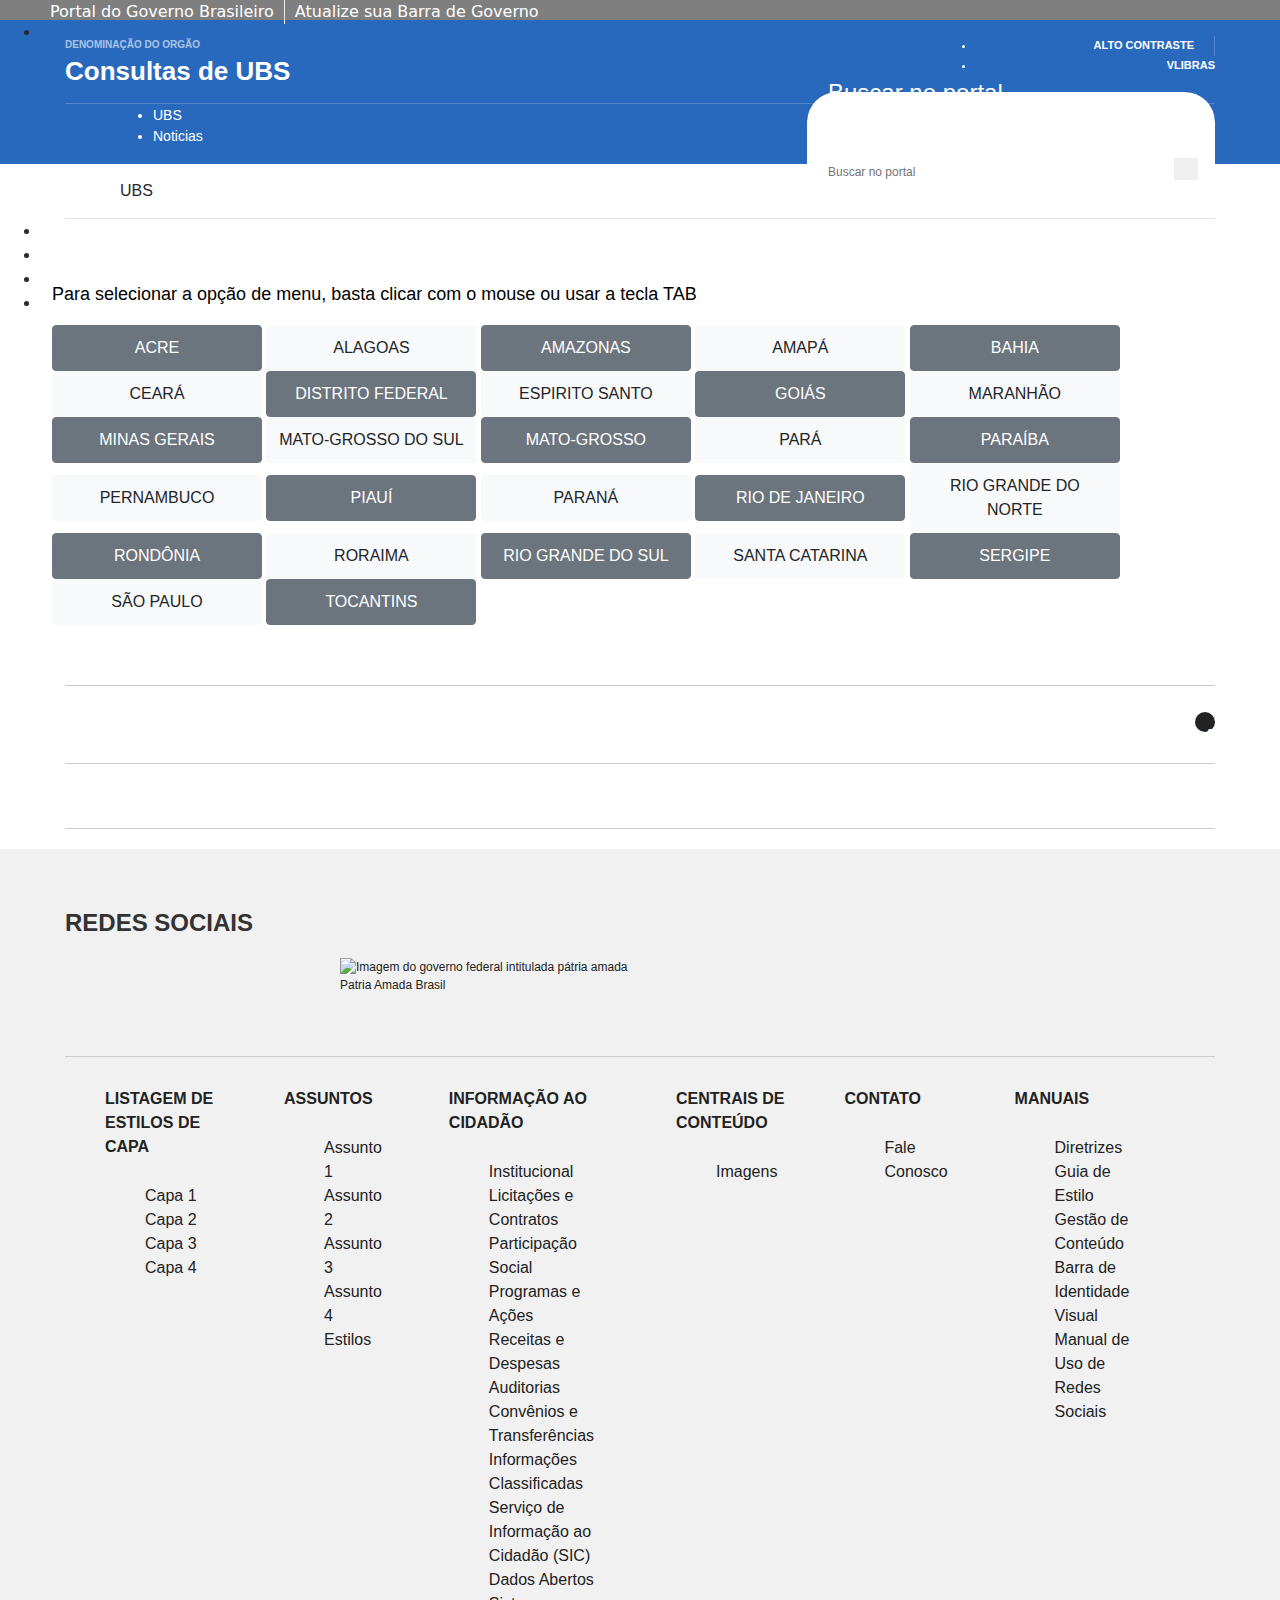
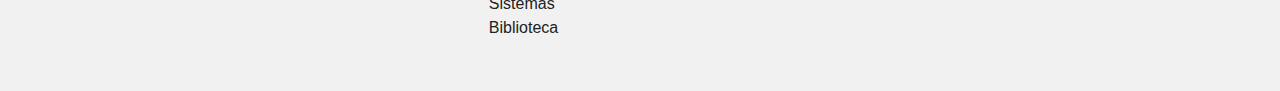
==== commit 0419cfd8: "adequacoes acessibilidade" ====
--- a/RAMON/main.html
+++ b/RAMON/main.html
@@ -35,7 +35,9 @@
     <script defer="defer" src="http://www.portalpadrao.gov.br/++resource++brasil.gov.portal/brasilgovportal-f357bf7.js"></script>
     <link rel="stylesheet" href="http://www.portalpadrao.gov.br/++resource++brasil.gov.tiles/brasilgovtiles-fadba58.css" />
     <script defer="defer" src="http://www.portalpadrao.gov.br/++resource++brasil.gov.tiles/brasilgovtiles-fadba58.js"></script>
-    <title>Noticias</title>
+    <link rel="stylesheet" href="https://stackpath.bootstrapcdn.com/bootstrap/4.3.1/css/bootstrap.min.css" integrity="sha384-ggOyR0iXCbMQv3Xipma34MD+dH/1fQ784/j6cY/iJTQUOhcWr7x9JvoRxT2MZw1T" crossorigin="anonymous">
+    <script src="https://stackpath.bootstrapcdn.com/bootstrap/4.3.1/js/bootstrap.min.js" integrity="sha384-JjSmVgyd0p3pXB1rRibZUAYoIIy6OrQ6VrjIEaFf/nJGzIxFDsf4x0xIM+B07jRM" crossorigin="anonymous"></script>
+    <title>UBS</title>
     <link rel="http://purl.org/dc/terms/subject http://schema.org/about http://xmlns.com/foaf/0.1/primaryTopic" href="http://vocab.e.gov.br/2011/03/vcge#esquema" />
 
     <link rel="author" href="http://www.portalpadrao.gov.br/author/djunqueira" title="Informações do Autor" />
@@ -46,7 +48,7 @@
 
     <link rel="stylesheet" href="styles.css">
 
-    <!-- <link rel="stylesheet" href="main.css"> -->
+    <link rel="stylesheet" href="index.css">
 
     <meta name="generator" content="Plone - http://plone.org" />
 
@@ -67,19 +69,16 @@
 </head>
 
 <body class="default-header-template cover-layout-destaques template-view portaltype-collective-cover-content site-IDG section-estilos-de-capa subsection-capa-2 subsection-capa-2-capa-padrao-2 userrole-anonymous" dir="ltr">
-    <div id="barra-identidade">
+    <div id="topo">
         <div id="barra-brasil">
             <ul id="menu-barra-temp">
-                <li id="menu-barra-temp-li"><a href="http://brasil.gov.br">Portal do Governo Brasileiro</a></li>
+                <li id="menu-barra-temp-li"><a href="http://brasil.gov.br" title="Link de redirecionamento para Portal do Gooverno Brasileiro">Portal do Governo Brasileiro</a></li>
                 <li><a id="tagA-LI" href="http://epwg.governoeletronico.gov.br/barra/atualize.html">Atualize sua Barra de Governo</a></li>
             </ul>
         </div>
     </div>
     <ul id="skip-menu">
-        <li><a accesskey="1" href="#content">Ir para o conteúdo</a></li>
-        <li><a accesskey="2" href="#main-navigation">Ir para o menu</a></li>
-        <li><a accesskey="3" href="#portal-searchbox">Ir para a busca</a></li>
-        <li><a accesskey="4" href="#portal-footer">Ir para o rodapé</a></li>
+        <li><a accesskey="1" href="#portal-footer">Ir para o footer</a></li>
     </ul>
     <!-- User -->
     <!-- Header -->
@@ -117,14 +116,12 @@
                 <ul id="portal-services">
 
                     <li id="portal-services-link-2-1532035932">
-                        <a href="main.html" title="Link para página de Notícias">Notícias</a>
-
+                        <a href="main.html" title="Link para página de UBS">UBS</a>
                     </li>
 
-                    <li id="portal-services-assunto-1-1535397361">
-                        <a href="UBS.html" title="Link para página contendo informações sobre UBS">UBS</a>
+                    <li id="portal-services-link-2-1532035932">
+                        <a href="def.html" title="Link para página de Noticias">Noticias</a>
                     </li>
-
                 </ul>
             </div>
 
@@ -176,6 +173,7 @@
                                     Capa 4
                                 </a>
                                 </li>
+                                <span class="endoflist">(Fim de estilos de capa)</span>
                             </ul>
                         </li>
                         <li id="portaltab-assuntos" class="plain"><a href="http://www.portalpadrao.gov.br/assuntos" title="" class="plain">Assuntos</a>
@@ -373,19 +371,11 @@
                         <ul class="portal-redes">
 
                             <li class="portalredes-twitter portalredes-item">
-                                <a href="https://www.twitter.com/twitter">Twitter</a>
+                                <a href="https://www.twitter.com/twitter" title="link para redirecionar ao twitter">Twitter</a>
                             </li>
 
                             <li class="portalredes-youtube portalredes-item">
-                                <a href="https://www.youtube.com/youtube">YouTube</a>
-                            </li>
-
-                            <li class="portalredes-facebook portalredes-item">
-                                <a href="https://www.facebook.com/facebook">Facebook</a>
-                            </li>
-
-                            <li class="portalredes-flickr portalredes-item">
-                                <a href="https://www.flickr.com/flickr">Flickr</a>
+                                <a href="https://www.youtube.com/youtube" title="link para redirecionar ao youtube">YouTube</a>
                             </li>
 
                         </ul>
@@ -398,7 +388,7 @@
     <div id="portal-breadcrumbs">
         <span id="breadcrumbs-you-are-here">Você está aqui:</span>
         <span id="breadcrumbs-home">
-        <a href="main.html">Página Inicial</a>
+        <a href="main.html" title="Link para página inicial">Página Inicial</a>
         <span class="breadcrumbSeparator">
             &gt;
 
@@ -406,11 +396,19 @@
         </span>
         <span dir="ltr" id="breadcrumbs-1">
 
-            <a href="main.html">Notícias</a>
+            <a href="main.html" title="Link para pagina de UBS">UBS</a>
 
         </span>
 
     </div>
+
+    <ul id="skip-menu">
+            <li><a accesskey="1" href="#content">Ir para o conteúdo</a></li>
+            <li><a accesskey="2" href="#main-navigation">Ir para o menu</a></li>
+            <li><a accesskey="3" href="#portal-searchbox">Ir para a busca</a></li>
+            <li><a accesskey="4" href="#portal-footer">Ir para o rodapé</a></li>
+          </ul><!-- User --><!-- Header --><header id="main-header" class="inverter">
+
     <div id="wrapper">
 
         <!-- Columns -->
@@ -435,9 +433,49 @@
                     <div id="content">
 
                         <div class="row">
-
+                            <p id="usandoLang">Para selecionar a opção de menu, basta clicar com o <span lang="en">mouse</span> ou usar a tecla TAB</p>  
+                            <div id="app">
+
+                                <button class="btn btn-secondary" onclick="search('AC')" title="Botão para filtrar dados somente do estado do ACRE">ACRE</button>
+                                <button class="btn btn-light" onclick="search('AL')" title="Botão para filtrar dados somente do estado do ALAGOAS">ALAGOAS</button>
+                                <button class="btn btn-secondary" onclick="search('AM')" title="Botão para filtrar dados somente do estado do AMAZONAS">AMAZONAS</button>
+                                <button class="btn btn-light" onclick="search('AP')" title="Botão para filtrar dados somente do estado do AMAPÁ">AMAPÁ</button>
+                                <button class="btn btn-secondary" onclick="search('BA')" title="Botão para filtrar dados somente do estado do BAHIA">BAHIA</button>
+                                <button class="btn btn-light" onclick="search('CE')" title="Botão para filtrar dados somente do estado do CEARÁ">CEARÁ</button>
+                                <button class="btn btn-secondary" onclick="search('DF')" title="Botão para filtrar dados somente do estado do DISTRITO FEDERAL">DISTRITO FEDERAL</button>
+                                <button class="btn btn-light" onclick="search('ES')" title="Botão para filtrar dados somente do estado do ESPIRITO SANTO">ESPIRITO SANTO</button>
+                                <button class="btn btn-secondary" onclick="search('GO')" title="Botão para filtrar dados somente do estado do GOIÁS">GOIÁS</button>
+                                <button class="btn btn-light" onclick="search('MA')" title="Botão para filtrar dados somente do estado do MARANHÃO">MARANHÃO</button>
+                                <button class="btn btn-secondary" onclick="search('MG')" title="Botão para filtrar dados somente do estado do MINAS GERAIS">MINAS GERAIS</button>
+                                <button class="btn btn-light" onclick="search('MS')" title="Botão para filtrar dados somente do estado do MATO-GROSSO DO SUL">MATO-GROSSO DO SUL</button>
+                                <button class="btn btn-secondary" onclick="search('MT')" title="Botão para filtrar dados somente do estado do MATO-GROSSO">MATO-GROSSO</button>
+                                <button class="btn btn-light" onclick="search('PA')" title="Botão para filtrar dados somente do estado do PARÁ">PARÁ</button>
+                                <button class="btn btn-secondary" onclick="search('PB')" title="Botão para filtrar dados somente do estado do PARAÍBA">PARAÍBA</button>
+                                <button class="btn btn-light" onclick="search('PE')" title="Botão para filtrar dados somente do estado do PERNAMBUCO">PERNAMBUCO</button>
+                                <button class="btn btn-secondary" onclick="search('PI')" title="Botão para filtrar dados somente do estado do PIAUÍ">PIAUÍ</button>
+                                <button class="btn btn-light" onclick="search('PR')" title="Botão para filtrar dados somente do estado do PARANÁ">PARANÁ</button>
+                                <button class="btn btn-secondary" onclick="search('RJ')" title="Botão para filtrar dados somente do estado do RIO DE JANEIRO">RIO DE JANEIRO</button>
+                                <button class="btn btn-light" onclick="search('RN')" title="Botão para filtrar dados somente do estado do RIO GRANDE DO NORTE">RIO GRANDE DO NORTE</button>
+                                <button class="btn btn-secondary" onclick="search('RO')" title="Botão para filtrar dados somente do estado do RONDÔNIA">RONDÔNIA</button>
+                                <button class="btn btn-light" onclick="search('RR')" title="Botão para filtrar dados somente do estado do RORAIMA">RORAIMA</button>
+                                <button class="btn btn-secondary" onclick="search('RS')" title="Botão para filtrar dados somente do estado do RIO GRANDE DO SUL">RIO GRANDE DO SUL</button>
+                                <button class="btn btn-light" onclick="search('SC')" title="Botão para filtrar dados somente do estado do SANTA CATARINA">SANTA CATARINA</button>
+                                <button class="btn btn-secondary" onclick="search('SE')" title="Botão para filtrar dados somente do estado do SERGIPE">SERGIPE</button>
+                                <button class="btn btn-light" onclick="search('SP')" title="Botão para filtrar dados somente do estado do SÃO PAULO">SÃO PAULO</button>
+                                <button class="btn btn-secondary" onclick="search('TO')" title="Botão para filtrar dados somente do estado do TOCANTINS">TOCANTINS</button>
+
+                            </div>
+
+                        </div>
+
+                        <div class="row">
+                            
                             <div class="column col-md-12 " data-panel="">
                                 
+                                    <div id="tela">
+                                  
+                                    </div>
+
                             </div>
 
                         </div>
@@ -461,6 +499,7 @@
         </div>
         <div class="conteudo-relacionado"></div>
 
+        <div id="footer">
         <footer id="portal-footer">
             <div class="footer-wrapper">
 
@@ -470,30 +509,35 @@
                         <ul class="portal-redes">
 
                             <li class="portalredes-twitter portalredes-item">
-                                <a href="https://www.twitter.com/twitter">Twitter</a>
+                                <a href="https://www.twitter.com/twitter" title="Link para redirecionar ao Twitter">Twitter</a>
                             </li>
 
                             <li class="portalredes-youtube portalredes-item">
-                                <a href="https://www.youtube.com/youtube">YouTube</a>
+                                <a href="https://www.youtube.com/youtube" title="Link para redirecionar ao Youtube">YouTube</a>
                             </li>
 
                             <li class="portalredes-facebook portalredes-item">
-                                <a href="https://www.facebook.com/facebook">Facebook</a>
-                            </li>
-
-                            <li class="portalredes-flickr portalredes-item">
-                                <a href="https://www.flickr.com/flickr">Flickr</a>
+                                <a href="https://www.facebook.com/facebook" title="Link para redirecionar ao Facebook">Facebook</a>
+                            </li>
+
+                            </li>
+                            <li class="portalredes-item">
+                                <figure>
+                                    <img src="https://logodownload.org/wp-content/uploads/2019/01/governo-federal-2019-bolsonaro-logo-2.png"
+                                            alt="Imagem do governo federal intitulada pátria amada">
+                                    <figcaption>Patria Amada Brasil</figcaption>
+                                </figure>
                             </li>
 
                         </ul>
                     </div>
                     <div class="coluna-menu">
                         <ul class="rodape-navigation">
-                            <li id="portaltab-estilos-de-capa" class="selected"><a href="http://www.portalpadrao.gov.br/estilos-de-capa" title="" class="plain">Estilos de capa</a>
+                            <li id="portaltab-estilos-de-capa" class="selected"><a href="http://www.portalpadrao.gov.br/estilos-de-capa" title="Listagem de Estilos de capa" class="plain">Listagem de Estilos de capa</a>
                                 <ul class="submenu">
                                     <li>
 
-                                        <a href="http://www.portalpadrao.gov.br/estilos-de-capa/capa-1" title="" class="state-published">
+                                        <a href="http://www.portalpadrao.gov.br/estilos-de-capa/capa-1" title="Link para Capa1" class="state-published">
 
                                             Capa 1
                                         </a>
@@ -502,7 +546,7 @@
 
                                     <li>
 
-                                        <a href="http://www.portalpadrao.gov.br/estilos-de-capa/capa-2" title="" class="state-published">
+                                        <a href="http://www.portalpadrao.gov.br/estilos-de-capa/capa-2" title="Link para Capa2" class="state-published">
 
                                             Capa 2
                                         </a>
@@ -511,7 +555,7 @@
 
                                     <li>
 
-                                        <a href="http://www.portalpadrao.gov.br/estilos-de-capa/capa-3" title="" class="state-published">
+                                        <a href="http://www.portalpadrao.gov.br/estilos-de-capa/capa-3" title="Link para Capa2" class="state-published">
 
                                             Capa 3
                                         </a>
@@ -520,7 +564,7 @@
 
                                     <li>
 
-                                        <a href="http://www.portalpadrao.gov.br/estilos-de-capa/capa-4" title="" class="state-published">
+                                        <a href="http://www.portalpadrao.gov.br/estilos-de-capa/capa-4" title="Link para Capa4" class="state-published">
 
                                         Capa 4
                                     </a>
@@ -528,11 +572,11 @@
                                     </li>
                                 </ul>
                             </li>
-                            <li id="portaltab-assuntos" class="plain"><a href="http://www.portalpadrao.gov.br/assuntos" title="" class="plain">Assuntos</a>
+                            <li id="portaltab-assuntos" class="plain"><a href="http://www.portalpadrao.gov.br/assuntos" title="Link para pagina de Assuntos" class="plain">Assuntos</a>
                                 <ul class="submenu">
                                     <li>
 
-                                        <a href="http://www.portalpadrao.gov.br/assuntos/assunto-1" title="" class="state-published">
+                                        <a href="http://www.portalpadrao.gov.br/assuntos/assunto-1" title="Link para pagina de Assuntos1" class="state-published">
 
                                             Assunto 1
                                         </a>
@@ -541,7 +585,7 @@
 
                                     <li>
 
-                                        <a href="http://www.portalpadrao.gov.br/assuntos/assunto-2" title="" class="state-published">
+                                        <a href="http://www.portalpadrao.gov.br/assuntos/assunto-2" title="Link para pagina de Assuntos2" class="state-published">
 
                                             Assunto 2
                                         </a>
@@ -550,7 +594,7 @@
 
                                     <li>
 
-                                        <a href="http://www.portalpadrao.gov.br/assuntos/assunto-3" title="" class="state-published">
+                                        <a href="http://www.portalpadrao.gov.br/assuntos/assunto-3" title="Link para pagina de Assuntos3" class="state-published">
 
                                             Assunto 3
                                         </a>
@@ -559,7 +603,7 @@
 
                                     <li>
 
-                                        <a href="http://www.portalpadrao.gov.br/assuntos/assunto-4" title="" class="state-published">
+                                        <a href="http://www.portalpadrao.gov.br/assuntos/assunto-4" title="Link para pagina de Assuntos4" class="state-published">
 
                                             Assunto 4
                                         </a>
@@ -568,7 +612,7 @@
 
                                     <li>
 
-                                        <a href="http://www.portalpadrao.gov.br/assuntos/estilos" title="" class="state-published">
+                                        <a href="http://www.portalpadrao.gov.br/assuntos/estilos" title="Link para pagina de Estilos" class="state-published">
 
                                             Estilos
                                         </a>
@@ -576,7 +620,7 @@
                                     </li>
                                 </ul>
                             </li>
-                            <li id="portaltab-informacao-ao-cidadao" class="plain"><a href="http://www.portalpadrao.gov.br/informacao-ao-cidadao" title="" class="plain">Informação ao Cidadão</a>
+                            <li id="portaltab-informacao-ao-cidadao" class="plain"><a href="http://www.portalpadrao.gov.br/informacao-ao-cidadao" title="Link para pagina de Informação ao cidadão" class="plain">Informação ao Cidadão</a>
                                 <ul class="submenu">
                                     <li>
 
@@ -767,6 +811,7 @@
             </div>
             <div id="footer-brasil"></div>
         </footer>
+    </div>
 
     </div>
 
@@ -777,6 +822,7 @@
     <script src="main.js"></script>    
     <script src="anotherMain.js"></script>
     <script src="another2Main.js"></script>
+    <script src="index.js"></script>
 </body>
 
 </html>--- a/RAMON/index.css
+++ b/RAMON/index.css
@@ -0,0 +1,29 @@
+#app{
+    width: 100%;
+}
+
+.btn{
+    width: 210px;
+    padding: 10px;
+}
+
+#tela{
+    width: 100%;
+}
+
+table{
+    width: 100%;
+}
+
+table thead{
+    font-size: 12pt;
+}
+
+table tbody{
+    font-size: 10pt;
+}
+
+#usandoLang{
+    font-size: 8pt;
+    color: black;
+}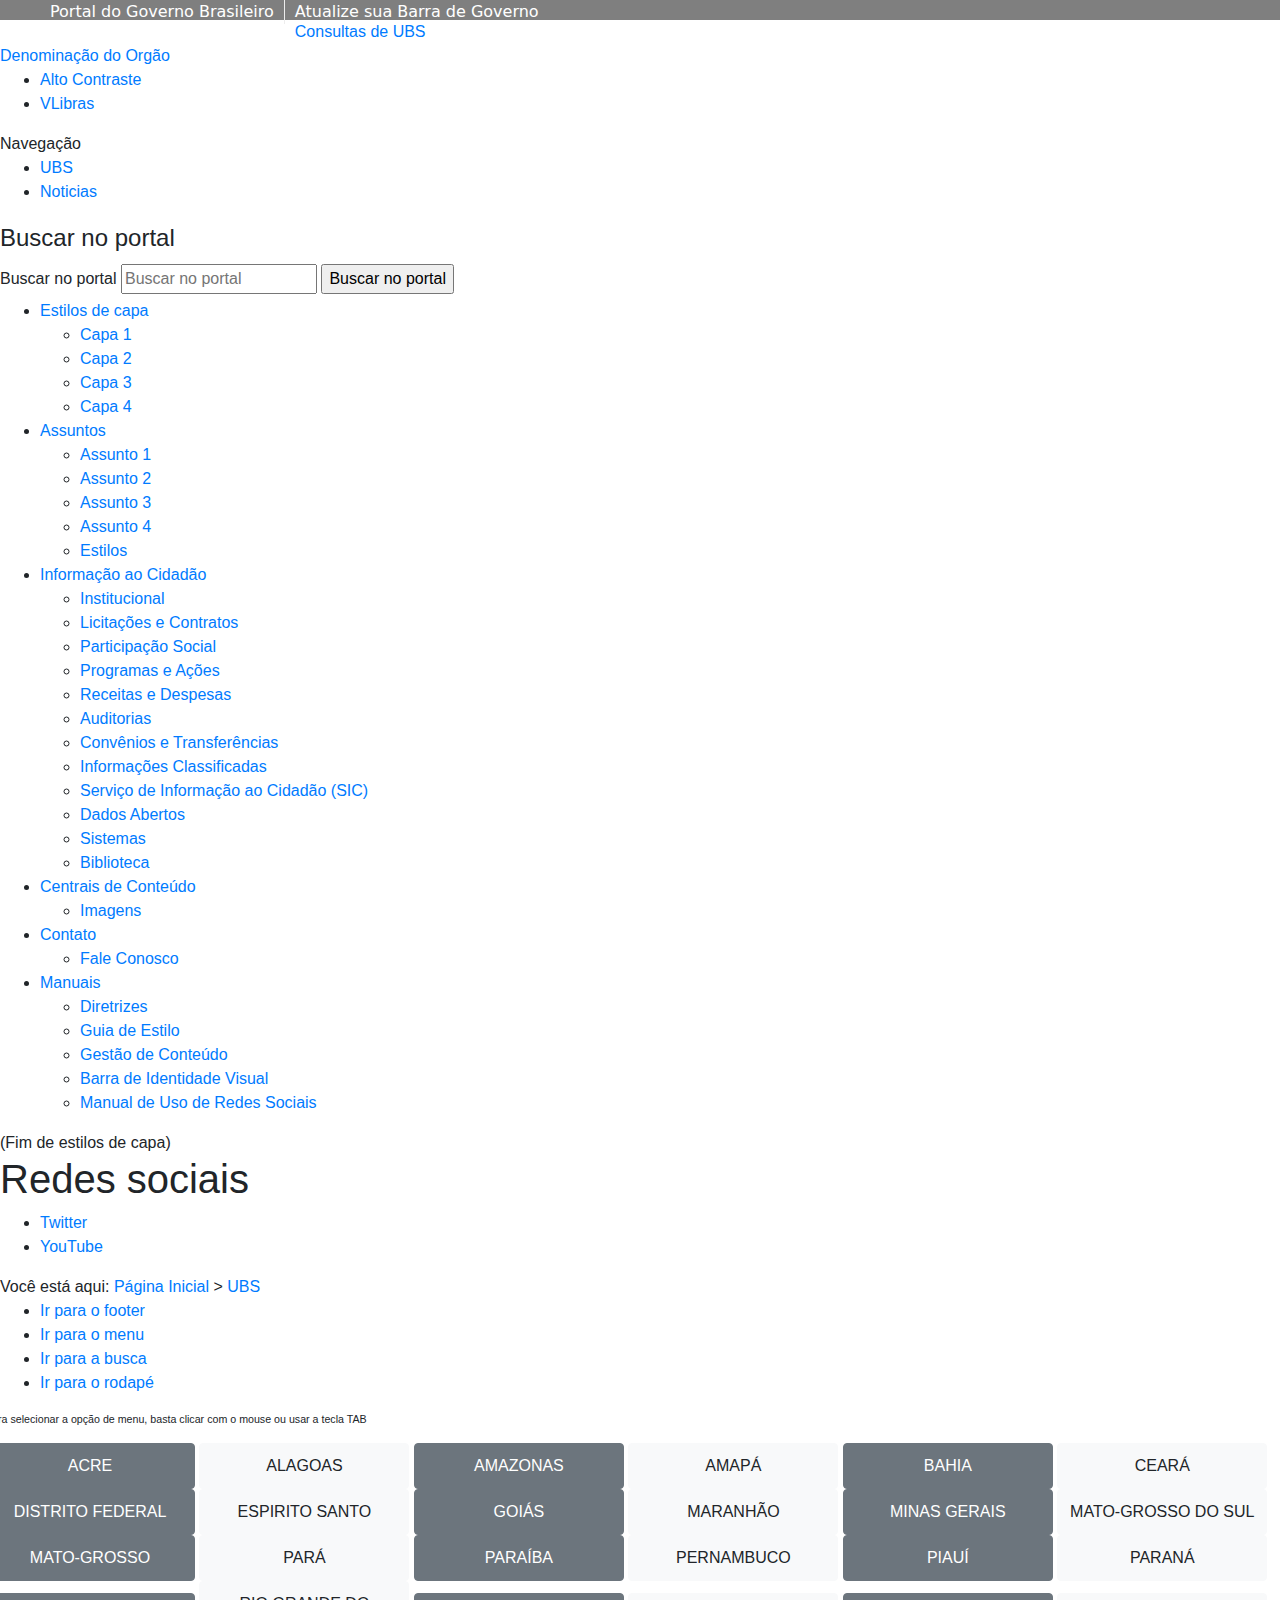
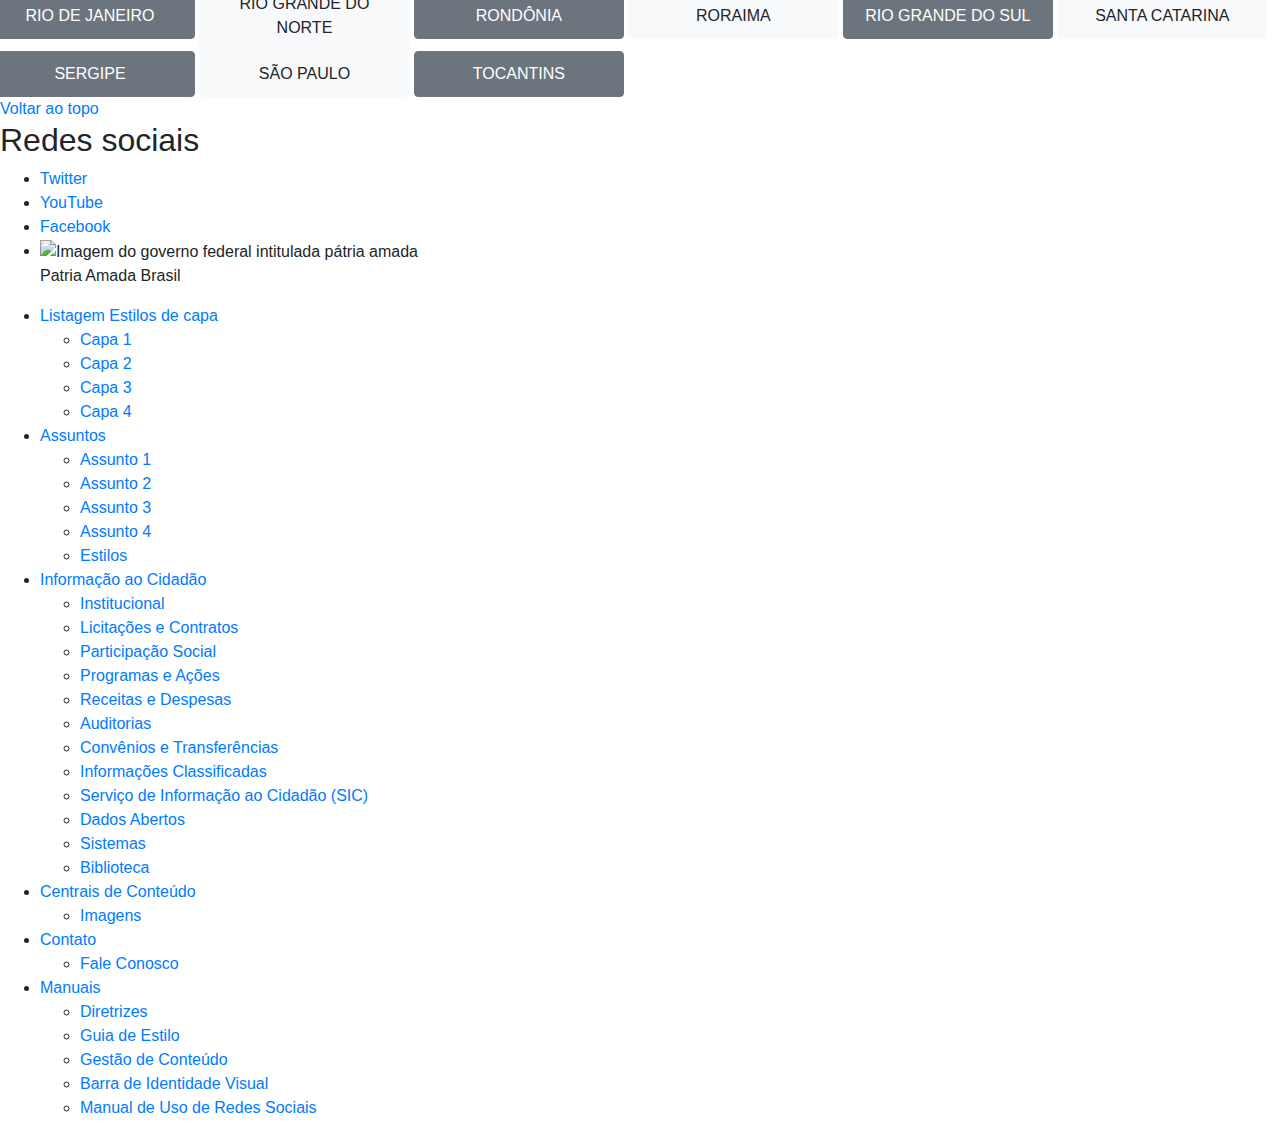
==== commit 49066e37: "trabalho finalizado" ====
--- a/RAMON/main.html
+++ b/RAMON/main.html
@@ -1,6 +1,5 @@
 <!DOCTYPE html>
-<html xmlns="http://www.w3.org/1999/xhtml" lang="pt-br" xml:lang="pt-br">
-
+<html lang="pt-br" xml:lang="pt-br">
 <head>
     <meta http-equiv="Content-Type" content="text/html; charset=utf-8" />
     <!-- <base href="http://www.portalpadrao.gov.br/estilos-de-capa/capa-2/capa-padrao-2/" /> -->
@@ -8,14 +7,12 @@
     <meta property="og:title" content="Capa 2" />
     <meta property="og:description" content="" />
     <meta property="og:type" content="article" />
-    <meta property="og:url" content="http://www.portalpadrao.gov.br/estilos-de-capa/capa-2/capa-padrao-2" />
+    <meta property="og:url" content="http://localhost/Project-Accessibility2/RAMON/main.html" />
     <meta property="og:image" content="http://www.portalpadrao.gov.br/logo.png" />
 
     <meta property="og:locale" content="pt_BR" />
     <meta property="og:site_name" content=" Nome do Portal" />
 
-    
-    <!-- <script type="text/javascript" src="http://www.portalpadrao.gov.br/estilos-de-capa/capa-2/capa-padrao-2/TSbd/08282a9212ab20008ab698cd8d9726904e4b9e0557bfdc7b784d0a0f4392b0f31425a1368d7f9a3f?type=3"></script> -->
 
     <meta name="twitter:card" content="summary_large_image" />
     <meta name="twitter:site" content="@" />
@@ -46,13 +43,11 @@
 
     <link rel="search" href="http://www.portalpadrao.gov.br/@@search" title="Buscar neste site" />
 
-    <link rel="stylesheet" href="styles.css">
+    <!-- <link rel="stylesheet" href="styles.css"> -->
 
     <link rel="stylesheet" href="index.css">
 
     <meta name="generator" content="Plone - http://plone.org" />
-
-    <meta charset="utf-8" />
 
     <meta content="width=device-width, initial-scale=1.0" name="viewport" />
     <link rel="apple-touch-icon" sizes="180x180" href="http://www.portalpadrao.gov.br/estilos-de-capa/capa-2/capa-padrao-2/++theme++padrao/++theme++padrao/favicons/apple-touch-icon.png" />
@@ -69,17 +64,16 @@
 </head>
 
 <body class="default-header-template cover-layout-destaques template-view portaltype-collective-cover-content site-IDG section-estilos-de-capa subsection-capa-2 subsection-capa-2-capa-padrao-2 userrole-anonymous" dir="ltr">
+    <noscript>Pagina de Distribuicao de ubs em funcionamento - 2016</noscript>
     <div id="topo">
         <div id="barra-brasil">
             <ul id="menu-barra-temp">
-                <li id="menu-barra-temp-li"><a href="http://brasil.gov.br" title="Link de redirecionamento para Portal do Gooverno Brasileiro">Portal do Governo Brasileiro</a></li>
+                <li id="menu-barra-temp-li"><a href="#app" title="Link de redirecionamento para Portal do Governo Brasileiro">Portal do Governo Brasileiro</a></li>
                 <li><a id="tagA-LI" href="http://epwg.governoeletronico.gov.br/barra/atualize.html">Atualize sua Barra de Governo</a></li>
             </ul>
         </div>
     </div>
-    <ul id="skip-menu">
-        <li><a accesskey="1" href="#portal-footer">Ir para o footer</a></li>
-    </ul>
+
     <!-- User -->
     <!-- Header -->
     <header id="main-header">
@@ -119,7 +113,7 @@
                         <a href="main.html" title="Link para página de UBS">UBS</a>
                     </li>
 
-                    <li id="portal-services-link-2-1532035932">
+                    <li id="portal-services-link-2-1532030932">
                         <a href="def.html" title="Link para página de Noticias">Noticias</a>
                     </li>
                 </ul>
@@ -173,7 +167,6 @@
                                     Capa 4
                                 </a>
                                 </li>
-                                <span class="endoflist">(Fim de estilos de capa)</span>
                             </ul>
                         </li>
                         <li id="portaltab-assuntos" class="plain"><a href="http://www.portalpadrao.gov.br/assuntos" title="" class="plain">Assuntos</a>
@@ -314,7 +307,7 @@
                                 </li>
                             </ul>
                         </li>
-                        <li id="portaltab-contato" class="plain"><a href="http://www.portalpadrao.gov.br/contato" title="" class="plain">Contato</a>
+                        <li id="portaltab-contatos" class="plain"><a href="http://www.portalpadrao.gov.br/contato" title="" class="plain">Contato</a>
                             <ul class="submenu">
                                 <li>
 
@@ -366,8 +359,9 @@
                             </ul>
                         </li>
                     </ul>
+                    <span class="endoflist">(Fim de estilos de capa)</span>
                     <div class="navigation-redes navigation-cell">
-                        <h3>Redes sociais</h3>
+                        <h1>Redes sociais</h1>
                         <ul class="portal-redes">
 
                             <li class="portalredes-twitter portalredes-item">
@@ -403,11 +397,13 @@
     </div>
 
     <ul id="skip-menu">
-            <li><a accesskey="1" href="#content">Ir para o conteúdo</a></li>
-            <li><a accesskey="2" href="#main-navigation">Ir para o menu</a></li>
-            <li><a accesskey="3" href="#portal-searchbox">Ir para a busca</a></li>
-            <li><a accesskey="4" href="#portal-footer">Ir para o rodapé</a></li>
-          </ul><!-- User --><!-- Header --><header id="main-header" class="inverter">
+        <li><a accesskey="1" href="#portal-footer">Ir para o footer</a></li>
+        <li><a accesskey="2" href="#main-navigation">Ir para o menu</a></li>
+        <li><a accesskey="3" href="#portal-searchbox">Ir para a busca</a></li>
+        <li><a accesskey="4" href="#portal-footer">Ir para o rodapé</a></li>
+    </ul><!-- User --><!-- Header -->
+    
+    <!-- <header id="main-header" class="inverter"> -->
 
     <div id="wrapper">
 
@@ -489,9 +485,6 @@
                         <a href="#wrapper">Voltar ao topo</a>
                     </div>
 
-                    <div class="texto-copyright">
-                        <span omit-tag="">Todo o conteúdo deste site está publicado sob a licença</span> <a rel="license" href="https://creativecommons.org/licenses/by-nd/3.0/deed.pt_BR">Creative Commons Atribuição-SemDerivações 3.0 Não Adaptada</a>.
-                    </div>
 
                 </div>
             </main>
@@ -505,7 +498,7 @@
 
                 <div class="colunas-rodape">
                     <div class="coluna-redes">
-                        <h3>Redes sociais</h3>
+                        <h2>Redes sociais</h2>
                         <ul class="portal-redes">
 
                             <li class="portalredes-twitter portalredes-item">
@@ -520,7 +513,6 @@
                                 <a href="https://www.facebook.com/facebook" title="Link para redirecionar ao Facebook">Facebook</a>
                             </li>
 
-                            </li>
                             <li class="portalredes-item">
                                 <figure>
                                     <img src="https://logodownload.org/wp-content/uploads/2019/01/governo-federal-2019-bolsonaro-logo-2.png"
@@ -533,7 +525,7 @@
                     </div>
                     <div class="coluna-menu">
                         <ul class="rodape-navigation">
-                            <li id="portaltab-estilos-de-capa" class="selected"><a href="http://www.portalpadrao.gov.br/estilos-de-capa" title="Listagem de Estilos de capa" class="plain">Listagem de Estilos de capa</a>
+                            <li id="portaltab-estilos-de-capas" class="selected"><a href="http://www.portalpadrao.gov.br/estilos-de-capa" title="Link para redirecionamento de Estilos de capa" class="plain">Listagem Estilos de capa</a>
                                 <ul class="submenu">
                                     <li>
 
@@ -572,7 +564,7 @@
                                     </li>
                                 </ul>
                             </li>
-                            <li id="portaltab-assuntos" class="plain"><a href="http://www.portalpadrao.gov.br/assuntos" title="Link para pagina de Assuntos" class="plain">Assuntos</a>
+                            <li id="portaltab-assuntoss" class="plain"><a href="http://www.portalpadrao.gov.br/assuntos" title="Link para pagina de Assuntos" class="plain">Assuntos</a>
                                 <ul class="submenu">
                                     <li>
 
@@ -620,7 +612,7 @@
                                     </li>
                                 </ul>
                             </li>
-                            <li id="portaltab-informacao-ao-cidadao" class="plain"><a href="http://www.portalpadrao.gov.br/informacao-ao-cidadao" title="Link para pagina de Informação ao cidadão" class="plain">Informação ao Cidadão</a>
+                            <li id="portaltab-informacao-ao-cidadaos" class="plain"><a href="http://www.portalpadrao.gov.br/informacao-ao-cidadao" title="Link para pagina de Informação ao cidadão" class="plain">Informação ao Cidadão</a>
                                 <ul class="submenu">
                                     <li>
 
@@ -731,7 +723,7 @@
                                     </li>
                                 </ul>
                             </li>
-                            <li id="portaltab-centrais-de-conteudo" class="plain"><a href="http://www.portalpadrao.gov.br/centrais-de-conteudo" title="" class="plain">Centrais de Conteúdo</a>
+                            <li id="portaltab-centrais-de-conteudos" class="plain"><a href="http://www.portalpadrao.gov.br/centrais-de-conteudo" title="" class="plain">Centrais de Conteúdo</a>
                                 <ul class="submenu">
                                     <li>
 
@@ -743,7 +735,7 @@
                                     </li>
                                 </ul>
                             </li>
-                            <li id="portaltab-contato" class="plain"><a href="http://www.portalpadrao.gov.br/contato" title="" class="plain">Contato</a>
+                            <li id="portaltab-contatoss" class="plain"><a href="http://www.portalpadrao.gov.br/contato" title="" class="plain">Contato</a>
                                 <ul class="submenu">
                                     <li>
 
@@ -755,7 +747,7 @@
                                     </li>
                                 </ul>
                             </li>
-                            <li id="portaltab-manuais" class="plain"><a href="http://www.portalpadrao.gov.br/manuais" title="" class="plain">Manuais</a>
+                            <li id="portaltab-manusais" class="plain"><a href="http://www.portalpadrao.gov.br/manuais" title="" class="plain">Manuais</a>
                                 <ul class="submenu">
                                     <li>
 
@@ -815,14 +807,26 @@
 
     </div>
 
-    <!-- <script defer="defer" src="barra.brasil.gov.br/barra_2.0.js"></script> -->
+    <script defer="defer" src="//barra.brasil.gov.br/barra_2.0.js"></script>
 
     <script type="text/javascript" src="http://www.portalpadrao.gov.br/estilos-de-capa/capa-2/capa-padrao-2/++theme++padrao/++theme++padrao/brasilgovtemas-7dd46b8.js"></script>
     <div id="plone-analytics"></div>
-    <script src="main.js"></script>    
-    <script src="anotherMain.js"></script>
-    <script src="another2Main.js"></script>
+
+    <!-- <script src="main.js"></script>     -->
+    <!-- <script src="anotherMain.js"></script>
+    <script src="another2Main.js"></script> -->
+
     <script src="index.js"></script>
+
+
+
+
+
+    <!-- <script defer="defer" src="//barra.brasil.gov.br/barra_2.0.js"></script>
+
+    <script type="text/javascript" src="/++theme++padrao/++theme++padrao/brasilgovtemas-7dd46b8.js"></script>
+    <div id="plone-analytics"></div>
+    <script src="index.js"></script> -->
 </body>
 
 </html>--- a/RAMON/index.css
+++ b/RAMON/index.css
@@ -25,5 +25,8 @@
 
 #usandoLang{
     font-size: 8pt;
-    color: black;
-}+    /* color: black; */
+}
+
+
+
